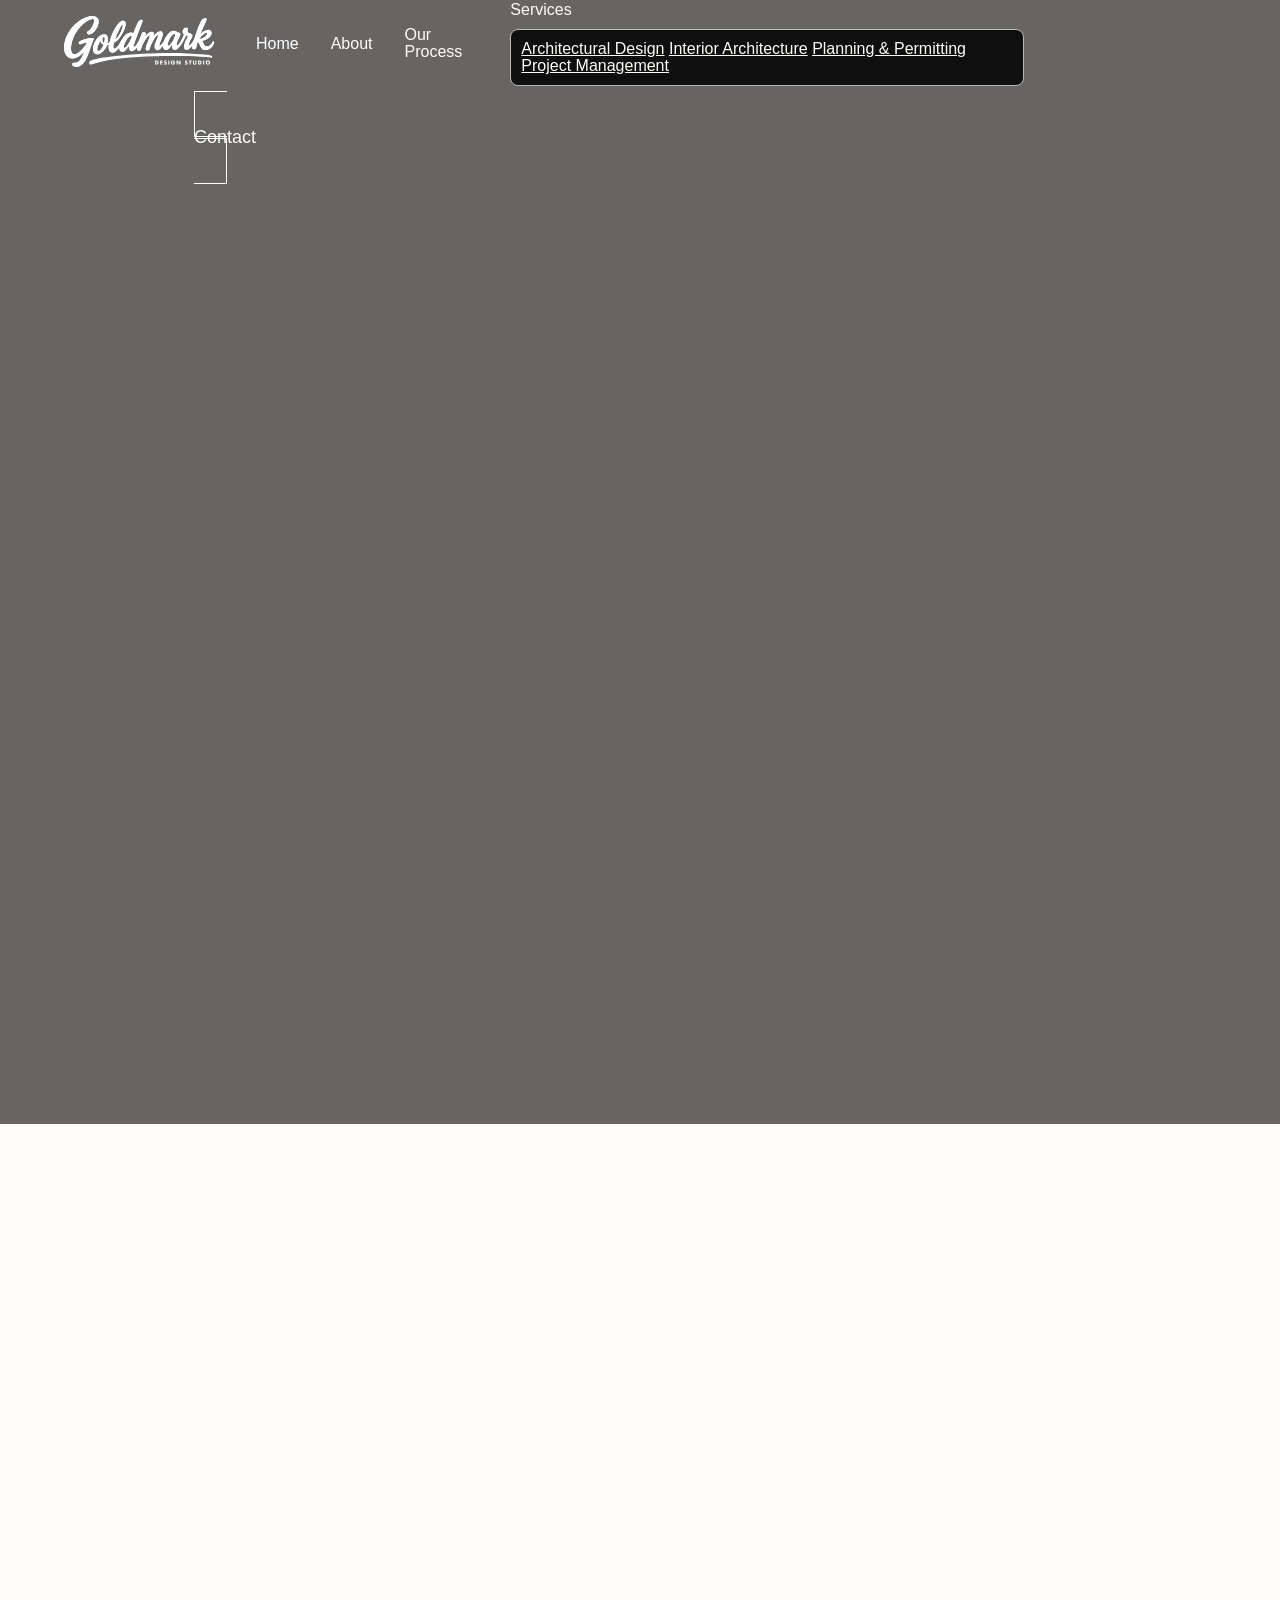
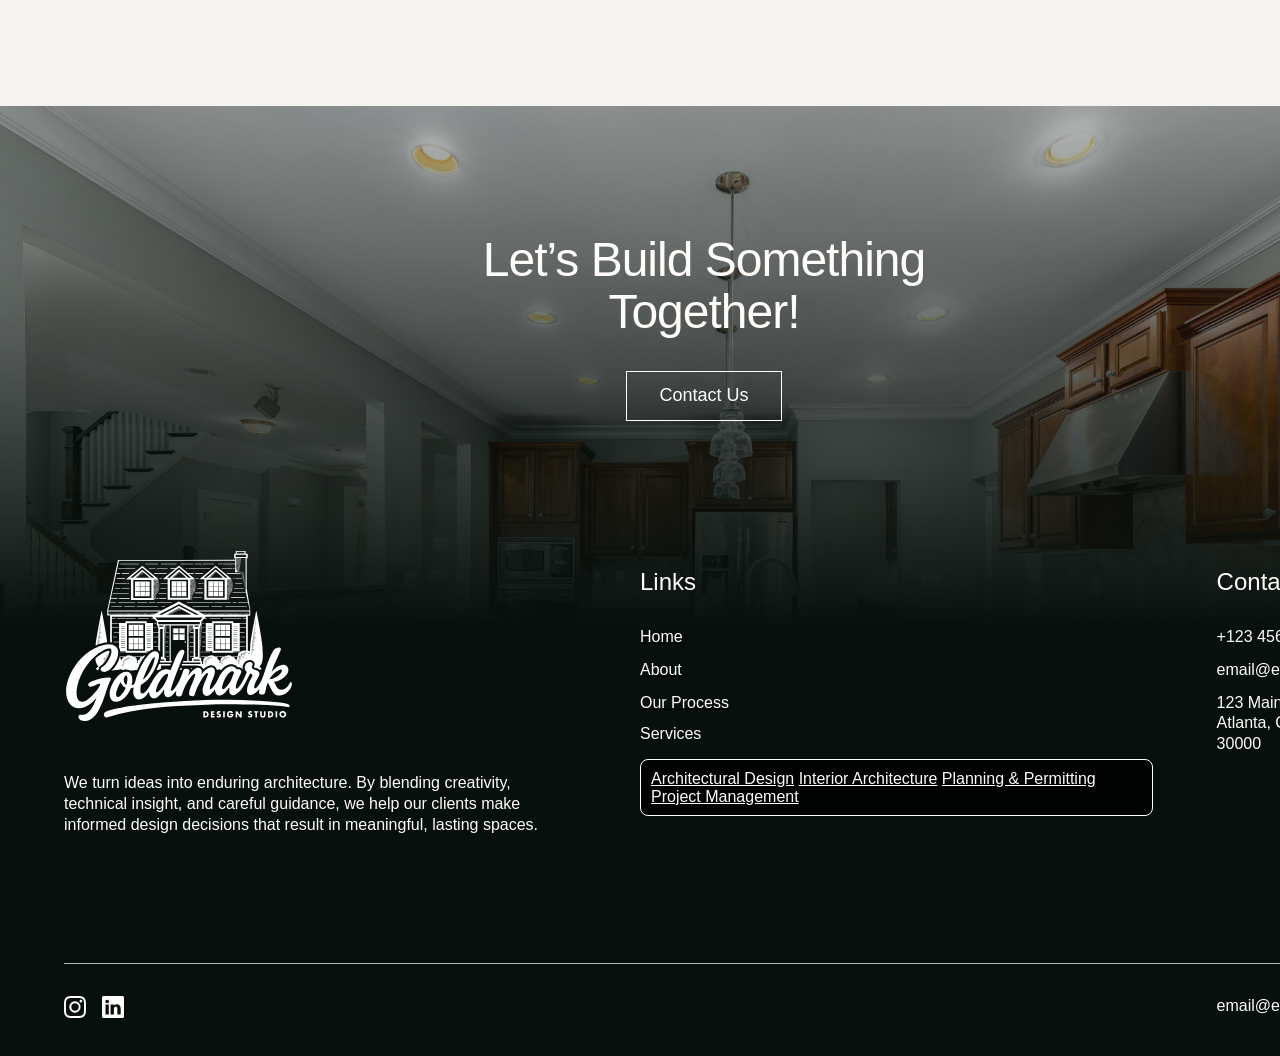
==== index.html @ 7a701506 "First commit" ====
<!doctype html>
<!--  This site was created in Webflow. https://webflow.com  --><!--  Last Published: Thu Apr 09 2026 18:54:43 GMT+0000 (Coordinated Universal Time)  -->
<html
  data-wf-page="698f4772f6f8ad07ea2fb497"
  data-wf-site="698f4771f6f8ad07ea2fb42d"
>
  <head>
    <meta charset="utf-8" />
    <title>Goldmark Website</title>
    <meta content="Goldmark Website" name="description" />
    <meta content="Goldmark Website" property="og:title" />
    <meta content="Goldmark Website" property="og:description" />
    <meta
      content="https://cdn.prod.website-files.com/698f4771f6f8ad07ea2fb42d/69a1decc24b9778ec7354a31_Screenshot%202026-02-27%20at%201.10.04%E2%80%AFPM.png"
      property="og:image"
    />
    <meta content="Goldmark Website" property="twitter:title" />
    <meta content="Goldmark Website" property="twitter:description" />
    <meta property="og:type" content="website" />
    <meta content="summary_large_image" name="twitter:card" />
    <meta content="width=device-width, initial-scale=1" name="viewport" />
    <meta content="Webflow" name="generator" />
    <link href="css/normalize.css" rel="stylesheet" type="text/css" />
    <link href="css/webflow.css" rel="stylesheet" type="text/css" />
    <link
      href="css/goldmark-website.webflow.css"
      rel="stylesheet"
      type="text/css"
    />
    <link href="https://fonts.googleapis.com" rel="preconnect" />
    <link
      href="https://fonts.gstatic.com"
      rel="preconnect"
      crossorigin="anonymous"
    />
    <script
      src="https://ajax.googleapis.com/ajax/libs/webfont/1.6.26/webfont.js"
      type="text/javascript"
    ></script>
    <script type="text/javascript">
      WebFont.load({ google: { families: ["Inter:300,400,500,600,700"] } });
    </script>
    <script type="text/javascript">
      !(function (o, c) {
        var n = c.documentElement,
          t = " w-mod-";
        ((n.className += t + "js"),
          ("ontouchstart" in o ||
            (o.DocumentTouch && c instanceof DocumentTouch)) &&
            (n.className += t + "touch"));
      })(window, document);
    </script>
    <link href="images/favicon.png" rel="shortcut icon" type="image/x-icon" />
    <link href="images/webclip.png" rel="apple-touch-icon" />
    <script type="application/ld+json">
      {
        "@context": "https://schema.org",
        "@type": "WebPage",
        "name": "Homura - Webflow HTML website template",
        "description": "Modern single-page Webflow template for real estate agencies and developers. Showcase properties, services, and testimonials with a clean, conversion-focused design.",
        "url": "/",
        "about": {
          "@type": "SoftwareApplication",
          "name": "Homura",
          "applicationCategory": "WebApplication",
          "description": "Modern single-page Webflow template for real estate agencies and developers",
          "offers": {
            "@type": "Offer",
            "availability": "https://schema.org/InStock"
          },
          "image": "https://cdn.prod.website-files.com/696074945cb163c33f02bf78/69609dc5d13aa253649678cc_HOMURA.svg"
        },
        "mainEntity": {
          "@type": "FAQPage",
          "mainEntity": [
            {
              "@type": "Question",
              "name": "What types of properties do you offer?",
              "acceptedAnswer": {
                "@type": "Answer",
                "text": "We offer residential and commercial properties carefully selected to match different needs, locations, and investment goals."
              }
            },
            {
              "@type": "Question",
              "name": "Do you provide property consultation services?",
              "acceptedAnswer": {
                "@type": "Answer",
                "text": "Yes, we provide professional consultation to help you understand options, pricing, and the best approach forward."
              }
            },
            {
              "@type": "Question",
              "name": "Is this service suitable for first-time buyers?",
              "acceptedAnswer": {
                "@type": "Answer",
                "text": "Absolutely. Our process is designed to guide first-time buyers with clear steps and reliable support."
              }
            },
            {
              "@type": "Question",
              "name": "Can I request customized property solutions?",
              "acceptedAnswer": {
                "@type": "Answer",
                "text": "Yes, we tailor property recommendations and services based on your preferences and specific requirements."
              }
            },
            {
              "@type": "Question",
              "name": "How transparent is your pricing structure?",
              "acceptedAnswer": {
                "@type": "Answer",
                "text": "Our pricing is clear and straightforward, with defined plans that outline services and expected outcomes."
              }
            },
            {
              "@type": "Question",
              "name": "How do I get started with your services?",
              "acceptedAnswer": {
                "@type": "Answer",
                "text": "You can get started by contacting us directly to discuss your goals and explore available options."
              }
            }
          ]
        },
        "review": [
          {
            "@type": "Review",
            "author": {
              "@type": "Person",
              "name": "Daniel Morgan",
              "jobTitle": "Property Investor"
            },
            "reviewBody": "They helped us find the right property direction with clarity and confidence. Professional, responsive, and highly knowledgeable throughout the process."
          },
          {
            "@type": "Review",
            "author": {
              "@type": "Person",
              "name": "Michael Turner",
              "jobTitle": "Commercial Developer"
            },
            "reviewBody": "Working with them simplified complex property choices and saved us valuable time. A trusted partner with strong market understanding."
          },
          {
            "@type": "Review",
            "author": {
              "@type": "Person",
              "name": "Sophia Reynolds",
              "jobTitle": "Real Estate Manager"
            },
            "reviewBody": "The team guided us through every decision with practical advice. Reliable support that made the entire experience smooth."
          },
          {
            "@type": "Review",
            "author": {
              "@type": "Person",
              "name": "Emily Carter",
              "jobTitle": "Homeowner & Client"
            },
            "reviewBody": "Their approach was thoughtful, transparent, and focused on real outcomes. We felt confident at every step of the property journey."
          }
        ]
      }
    </script>
  </head>
  <body class="body">
    <div
      data-animation="default"
      class="navbar w-variant-1ce4d590-53f1-67d0-c5ca-9f0fee4d62d8 navbar-2 w-nav"
      data-wf--navbar--variant="absolute"
      data-easing2="ease"
      data-easing="ease"
      data-collapse="medium"
      data-w-id="4d3d57b8-9199-dcee-d148-f5f8afda3bd1"
      role="banner"
      data-duration="400"
    >
      <div
        class="container navbar-container w-variant-1ce4d590-53f1-67d0-c5ca-9f0fee4d62d8 w-container"
      >
        <div
          class="navbar-wrapper w-variant-1ce4d590-53f1-67d0-c5ca-9f0fee4d62d8"
        >
          <a
            id="w-node-_4d3d57b8-9199-dcee-d148-f5f8afda3bd4-afda3bd1"
            href="#"
            class="navbar-brand w-variant-1ce4d590-53f1-67d0-c5ca-9f0fee4d62d8 w-nav-brand"
            ><img src="images/Wordmark-W.svg" loading="lazy" alt=""
          /></a>
          <nav
            role="navigation"
            class="nav-menu w-variant-1ce4d590-53f1-67d0-c5ca-9f0fee4d62d8 w-nav-menu"
          >
            <div
              class="nav-menu-list w-variant-1ce4d590-53f1-67d0-c5ca-9f0fee4d62d8"
            >
              <a
                href="index.html"
                aria-current="page"
                class="nav-link w-variant-1ce4d590-53f1-67d0-c5ca-9f0fee4d62d8 w-nav-link w--current"
                >Home</a
              >
              <a
                href="about.html"
                class="nav-link w-variant-1ce4d590-53f1-67d0-c5ca-9f0fee4d62d8 w-nav-link"
                >About</a
              >
              <a
                href="our-process.html"
                class="nav-link w-variant-1ce4d590-53f1-67d0-c5ca-9f0fee4d62d8 w-nav-link"
                >Our Process</a
              >
              <div
                data-hover="false"
                data-delay="0"
                class="nav-link w-variant-1ce4d590-53f1-67d0-c5ca-9f0fee4d62d8 w-dropdown"
              >
                <div
                  class="dropdown-toggle w-variant-1ce4d590-53f1-67d0-c5ca-9f0fee4d62d8 w-dropdown-toggle"
                >
                  <div
                    class="nav-link w-variant-1ce4d590-53f1-67d0-c5ca-9f0fee4d62d8"
                  >
                    Services
                  </div>
                </div>
                <nav
                  class="dropdown-list w-variant-1ce4d590-53f1-67d0-c5ca-9f0fee4d62d8 w-dropdown-list"
                >
                  <a
                    href="service-1.html"
                    class="dropdown-link w-variant-1ce4d590-53f1-67d0-c5ca-9f0fee4d62d8 w-dropdown-link"
                    >Architectural Design</a
                  >
                  <a
                    href="service-2.html"
                    class="dropdown-link w-variant-1ce4d590-53f1-67d0-c5ca-9f0fee4d62d8 w-dropdown-link"
                    >Interior Architecture</a
                  >
                  <a
                    href="service-3.html"
                    class="dropdown-link w-variant-1ce4d590-53f1-67d0-c5ca-9f0fee4d62d8 w-dropdown-link"
                    >Planning &amp; Permitting</a
                  >
                  <a
                    href="service-4.html"
                    class="dropdown-link w-variant-1ce4d590-53f1-67d0-c5ca-9f0fee4d62d8 w-dropdown-link"
                    >Project Management</a
                  >
                </nav>
              </div>
            </div>
          </nav>
          <div
            class="menu-button w-variant-1ce4d590-53f1-67d0-c5ca-9f0fee4d62d8 w-nav-button"
          >
            <div class="w-icon-nav-menu"></div>
          </div>
          <div
            id="w-node-_4d3d57b8-9199-dcee-d148-f5f8afda3be2-afda3bd1"
            class="navbar-cta w-variant-1ce4d590-53f1-67d0-c5ca-9f0fee4d62d8"
          >
            <a
              href="contact.html"
              class="button button2 button-hero white-7 w-variant-1ce4d590-53f1-67d0-c5ca-9f0fee4d62d8 w-inline-block"
            >
              <div class="button-text-wrapper white-8">
                <div class="button-text-inner white-9">
                  <div
                    button-text=""
                    class="button-text white-11 footer-contact-button white-10"
                  >
                    Contact<br />
                  </div>
                  <div button-text="" class="button-text white-11">Contact</div>
                </div>
              </div>
            </a>
          </div>
        </div>
      </div>
    </div>
    <section id="hero" class="section hero">
      <div class="w-layout-blockcontainer container w-container">
        <div class="vertical-headline">
          <h1
            data-w-id="be32cd05-0c9b-9022-dd4b-7b002c1b4a23"
            style="
              -webkit-transform: translate3d(0, 40px, 0) scale3d(1, 1, 1)
                rotateX(0) rotateY(0) rotateZ(0) skew(0, 0);
              -moz-transform: translate3d(0, 40px, 0) scale3d(1, 1, 1)
                rotateX(0) rotateY(0) rotateZ(0) skew(0, 0);
              -ms-transform: translate3d(0, 40px, 0) scale3d(1, 1, 1) rotateX(0)
                rotateY(0) rotateZ(0) skew(0, 0);
              transform: translate3d(0, 40px, 0) scale3d(1, 1, 1) rotateX(0)
                rotateY(0) rotateZ(0) skew(0, 0);
              opacity: 0;
            "
            class="heading-2 hero-heading"
          >
            Building Vision Into Reality
          </h1>
          <p
            data-w-id="258ceb35-9763-9371-0748-9c8757a1a540"
            style="
              -webkit-transform: translate3d(0, 40px, 0) scale3d(1, 1, 1)
                rotateX(0) rotateY(0) rotateZ(0) skew(0, 0);
              -moz-transform: translate3d(0, 40px, 0) scale3d(1, 1, 1)
                rotateX(0) rotateY(0) rotateZ(0) skew(0, 0);
              -ms-transform: translate3d(0, 40px, 0) scale3d(1, 1, 1) rotateX(0)
                rotateY(0) rotateZ(0) skew(0, 0);
              transform: translate3d(0, 40px, 0) scale3d(1, 1, 1) rotateX(0)
                rotateY(0) rotateZ(0) skew(0, 0);
              opacity: 0;
            "
            class="text hero-text"
          >
            Our team delivers strategic design solutions tailored to each
            client—combining technical precision with creative excellence at
            every stage.
          </p>
          <div
            data-w-id="78b9b43f-6b6c-537d-e43b-f46bbe043e86"
            style="
              -webkit-transform: translate3d(0, 40px, 0) scale3d(1, 1, 1)
                rotateX(0) rotateY(0) rotateZ(0) skew(0, 0);
              -moz-transform: translate3d(0, 40px, 0) scale3d(1, 1, 1)
                rotateX(0) rotateY(0) rotateZ(0) skew(0, 0);
              -ms-transform: translate3d(0, 40px, 0) scale3d(1, 1, 1) rotateX(0)
                rotateY(0) rotateZ(0) skew(0, 0);
              transform: translate3d(0, 40px, 0) scale3d(1, 1, 1) rotateX(0)
                rotateY(0) rotateZ(0) skew(0, 0);
              opacity: 0;
            "
            class="button-wrapper hero-button"
          >
            <a
              href="#contact"
              class="button button2 button-hero white-2 w-inline-block"
            >
              <div class="button-text-wrapper white-3">
                <div class="button-text-inner white-4">
                  <div
                    button-text=""
                    class="button-text white-6 footer-contact-button white-5"
                  >
                    Start a Project
                  </div>
                  <div button-text="" class="button-text white-6">
                    Start a Project
                  </div>
                </div>
              </div>
            </a>
          </div>
        </div>
      </div>
      <img
        class="hero-background"
        src="images/pexels-curtis-adams-1694007-5353944.jpg"
        alt=""
        style="opacity: 0"
        sizes="(max-width: 4000px) 100vw, 4000px"
        data-w-id="5fb6979c-b5d2-c9c5-9169-a76657392c71"
        loading="lazy"
        srcset="
          images/pexels-curtis-adams-1694007-5353944-p-500.jpg   500w,
          images/pexels-curtis-adams-1694007-5353944-p-800.jpg   800w,
          images/pexels-curtis-adams-1694007-5353944-p-1080.jpg 1080w,
          images/pexels-curtis-adams-1694007-5353944-p-1600.jpg 1600w,
          images/pexels-curtis-adams-1694007-5353944-p-2000.jpg 2000w,
          images/pexels-curtis-adams-1694007-5353944-p-2600.jpg 2600w,
          images/pexels-curtis-adams-1694007-5353944-p-3200.jpg 3200w,
          images/pexels-curtis-adams-1694007-5353944.jpg        4000w
        "
      />
    </section>
    <section id="about" class="section">
      <div class="w-layout-blockcontainer container w-container">
        <div class="vertical-wrapper">
          <div
            data-w-id="790b9fb4-94b3-9de1-d608-c1ca3dd1468e"
            style="
              -webkit-transform: translate3d(0, 40px, 0) scale3d(1, 1, 1)
                rotateX(0) rotateY(0) rotateZ(0) skew(0, 0);
              -moz-transform: translate3d(0, 40px, 0) scale3d(1, 1, 1)
                rotateX(0) rotateY(0) rotateZ(0) skew(0, 0);
              -ms-transform: translate3d(0, 40px, 0) scale3d(1, 1, 1) rotateX(0)
                rotateY(0) rotateZ(0) skew(0, 0);
              transform: translate3d(0, 40px, 0) scale3d(1, 1, 1) rotateX(0)
                rotateY(0) rotateZ(0) skew(0, 0);
              opacity: 0;
            "
            class="about-image"
          >
            <img
              src="images/pexels-curtis-adams-1694007-10628472.jpg"
              loading="eager"
              sizes="(max-width: 767px) 100vw, (max-width: 991px) 728px, 940px"
              srcset="
                images/pexels-curtis-adams-1694007-10628472-p-500.jpg   500w,
                images/pexels-curtis-adams-1694007-10628472-p-800.jpg   800w,
                images/pexels-curtis-adams-1694007-10628472-p-1080.jpg 1080w,
                images/pexels-curtis-adams-1694007-10628472-p-1600.jpg 1600w,
                images/pexels-curtis-adams-1694007-10628472-p-2000.jpg 2000w,
                images/pexels-curtis-adams-1694007-10628472-p-2600.jpg 2600w,
                images/pexels-curtis-adams-1694007-10628472-p-3200.jpg 3200w,
                images/pexels-curtis-adams-1694007-10628472.jpg        4000w
              "
              alt=""
              class="parallax-image"
            />
            <div class="div-block">
              <div class="vertical-headline center">
                <div
                  data-w-id="48c53048-a986-8d73-7e04-69f2bb4082f5"
                  style="
                    -webkit-transform: translate3d(0, 40px, 0) scale3d(1, 1, 1)
                      rotateX(0) rotateY(0) rotateZ(0) skew(0, 0);
                    -moz-transform: translate3d(0, 40px, 0) scale3d(1, 1, 1)
                      rotateX(0) rotateY(0) rotateZ(0) skew(0, 0);
                    -ms-transform: translate3d(0, 40px, 0) scale3d(1, 1, 1)
                      rotateX(0) rotateY(0) rotateZ(0) skew(0, 0);
                    transform: translate3d(0, 40px, 0) scale3d(1, 1, 1)
                      rotateX(0) rotateY(0) rotateZ(0) skew(0, 0);
                    opacity: 0;
                  "
                  class="subtitle"
                >
                  about US
                </div>
                <h2
                  data-w-id="5deaf8a6-17db-a93c-72c2-02f1eefe1fa2"
                  style="
                    -webkit-transform: translate3d(0, 40px, 0) scale3d(1, 1, 1)
                      rotateX(0) rotateY(0) rotateZ(0) skew(0, 0);
                    -moz-transform: translate3d(0, 40px, 0) scale3d(1, 1, 1)
                      rotateX(0) rotateY(0) rotateZ(0) skew(0, 0);
                    -ms-transform: translate3d(0, 40px, 0) scale3d(1, 1, 1)
                      rotateX(0) rotateY(0) rotateZ(0) skew(0, 0);
                    transform: translate3d(0, 40px, 0) scale3d(1, 1, 1)
                      rotateX(0) rotateY(0) rotateZ(0) skew(0, 0);
                    opacity: 0;
                  "
                  class="heading-2 about-subheading"
                >
                  Goldmark Design Studio
                </h2>
                <h2 class="heading-4 about-heading about-section">
                  Every project begins with purpose. We design with precision,
                  respond to context, and create environments that feel
                  intentional, enduring, and uniquely aligned with our clients’
                  vision.
                </h2>
                <a
                  href="about.html"
                  class="button button2 button-hero white-12 new-button w-inline-block"
                >
                  <div class="button-text-wrapper white-13">
                    <div class="button-text-inner white-14">
                      <div
                        button-text=""
                        class="button-text white-16 footer-contact-button white-15"
                      >
                        Read More
                      </div>
                      <div button-text="" class="button-text white-16">
                        Contact Us
                      </div>
                    </div>
                  </div>
                </a>
              </div>
            </div>
          </div>
        </div>
      </div>
    </section>
    <section id="ourprocess" class="section accent">
      <div
        data-w-id="a4d0562b-8840-3f6a-259d-bdebf02cb12a"
        class="w-layout-blockcontainer container w-container"
      >
        <div class="vertical-wrapper">
          <div
            data-w-id="302abcc9-ce68-9765-6c48-b35e1c5afc01"
            style="
              -webkit-transform: translate3d(0, 40px, 0) scale3d(1, 1, 1)
                rotateX(0) rotateY(0) rotateZ(0) skew(0, 0);
              -moz-transform: translate3d(0, 40px, 0) scale3d(1, 1, 1)
                rotateX(0) rotateY(0) rotateZ(0) skew(0, 0);
              -ms-transform: translate3d(0, 40px, 0) scale3d(1, 1, 1) rotateX(0)
                rotateY(0) rotateZ(0) skew(0, 0);
              transform: translate3d(0, 40px, 0) scale3d(1, 1, 1) rotateX(0)
                rotateY(0) rotateZ(0) skew(0, 0);
              opacity: 0;
            "
            class="about-image process-section"
          >
            <div class="div-block">
              <div class="vertical-headline center">
                <div
                  data-w-id="302abcc9-ce68-9765-6c48-b35e1c5afc05"
                  style="
                    -webkit-transform: translate3d(0, 40px, 0) scale3d(1, 1, 1)
                      rotateX(0) rotateY(0) rotateZ(0) skew(0, 0);
                    -moz-transform: translate3d(0, 40px, 0) scale3d(1, 1, 1)
                      rotateX(0) rotateY(0) rotateZ(0) skew(0, 0);
                    -ms-transform: translate3d(0, 40px, 0) scale3d(1, 1, 1)
                      rotateX(0) rotateY(0) rotateZ(0) skew(0, 0);
                    transform: translate3d(0, 40px, 0) scale3d(1, 1, 1)
                      rotateX(0) rotateY(0) rotateZ(0) skew(0, 0);
                    opacity: 0;
                  "
                  class="subtitle"
                >
                  Our Process
                </div>
                <h2
                  data-w-id="302abcc9-ce68-9765-6c48-b35e1c5afc07"
                  style="
                    -webkit-transform: translate3d(0, 40px, 0) scale3d(1, 1, 1)
                      rotateX(0) rotateY(0) rotateZ(0) skew(0, 0);
                    -moz-transform: translate3d(0, 40px, 0) scale3d(1, 1, 1)
                      rotateX(0) rotateY(0) rotateZ(0) skew(0, 0);
                    -ms-transform: translate3d(0, 40px, 0) scale3d(1, 1, 1)
                      rotateX(0) rotateY(0) rotateZ(0) skew(0, 0);
                    transform: translate3d(0, 40px, 0) scale3d(1, 1, 1)
                      rotateX(0) rotateY(0) rotateZ(0) skew(0, 0);
                    opacity: 0;
                  "
                  class="heading-2 about-subheading process-heading"
                >
                  Design in Motion
                </h2>
                <h2 class="heading-4 about-heading about-section">
                  We guide every project from initial concept to finished space
                  with thoughtful planning, creative design, and collaborative
                  expertise.
                </h2>
                <a
                  href="our-process.html"
                  class="button button2 button-hero white-17 process-button w-inline-block"
                >
                  <div class="button-text-wrapper white-18">
                    <div class="button-text-inner white-19">
                      <div
                        button-text=""
                        class="button-text white-21 footer-contact-button white-20"
                      >
                        Read More
                      </div>
                      <div button-text="" class="button-text white-21">
                        Contact Us
                      </div>
                    </div>
                  </div>
                </a>
              </div>
            </div>
            <img
              src="images/pexels-curtis-adams-1694007-6510973.jpg"
              loading="eager"
              sizes="(max-width: 767px) 100vw, (max-width: 991px) 728px, 940px"
              srcset="
                images/pexels-curtis-adams-1694007-6510973-p-500.jpg   500w,
                images/pexels-curtis-adams-1694007-6510973-p-800.jpg   800w,
                images/pexels-curtis-adams-1694007-6510973-p-1080.jpg 1080w,
                images/pexels-curtis-adams-1694007-6510973-p-1600.jpg 1600w,
                images/pexels-curtis-adams-1694007-6510973-p-2000.jpg 2000w,
                images/pexels-curtis-adams-1694007-6510973-p-2600.jpg 2600w,
                images/pexels-curtis-adams-1694007-6510973-p-3200.jpg 3200w,
                images/pexels-curtis-adams-1694007-6510973.jpg        6000w
              "
              alt=""
              class="parallax-image"
            />
          </div>
        </div>
      </div>
    </section>
    <section id="services" class="section">
      <div class="w-layout-blockcontainer container w-container">
        <div class="vertical-wrapper">
          <div class="service-headline">
            <div
              data-w-id="bac6d7f7-e48d-8bee-33c2-9e92b54698a8"
              style="
                -webkit-transform: translate3d(0, 40px, 0) scale3d(1, 1, 1)
                  rotateX(0) rotateY(0) rotateZ(0) skew(0, 0);
                -moz-transform: translate3d(0, 40px, 0) scale3d(1, 1, 1)
                  rotateX(0) rotateY(0) rotateZ(0) skew(0, 0);
                -ms-transform: translate3d(0, 40px, 0) scale3d(1, 1, 1)
                  rotateX(0) rotateY(0) rotateZ(0) skew(0, 0);
                transform: translate3d(0, 40px, 0) scale3d(1, 1, 1) rotateX(0)
                  rotateY(0) rotateZ(0) skew(0, 0);
                opacity: 0;
              "
              class="subtitle service-heading"
            >
              Services
            </div>
            <h2
              data-w-id="bac6d7f7-e48d-8bee-33c2-9e92b54698aa"
              style="
                -webkit-transform: translate3d(0, 40px, 0) scale3d(1, 1, 1)
                  rotateX(0) rotateY(0) rotateZ(0) skew(0, 0);
                -moz-transform: translate3d(0, 40px, 0) scale3d(1, 1, 1)
                  rotateX(0) rotateY(0) rotateZ(0) skew(0, 0);
                -ms-transform: translate3d(0, 40px, 0) scale3d(1, 1, 1)
                  rotateX(0) rotateY(0) rotateZ(0) skew(0, 0);
                transform: translate3d(0, 40px, 0) scale3d(1, 1, 1) rotateX(0)
                  rotateY(0) rotateZ(0) skew(0, 0);
                opacity: 0;
              "
              class="heading-2 service-heading"
            >
              Designing Spaces with Purpose
            </h2>
          </div>
          <div
            data-w-id="5a9e22d0-ceac-a54c-a1dc-64f499315f1d"
            style="
              -webkit-transform: translate3d(0, 40px, 0) scale3d(1, 1, 1)
                rotateX(0) rotateY(0) rotateZ(0) skew(0, 0);
              -moz-transform: translate3d(0, 40px, 0) scale3d(1, 1, 1)
                rotateX(0) rotateY(0) rotateZ(0) skew(0, 0);
              -ms-transform: translate3d(0, 40px, 0) scale3d(1, 1, 1) rotateX(0)
                rotateY(0) rotateZ(0) skew(0, 0);
              transform: translate3d(0, 40px, 0) scale3d(1, 1, 1) rotateX(0)
                rotateY(0) rotateZ(0) skew(0, 0);
              opacity: 0;
            "
            class="service-wrapper"
          >
            <a href="service-1.html" class="service-link w-inline-block">
              <div class="service-info">
                <img
                  loading="lazy"
                  src="images/pexels-thirdman-7652176_1pexels-thirdman-7652176.avif"
                  alt="Service"
                  class="service-image"
                />
                <div class="service-title service-b">
                  <div class="heading-5">Architectural Design</div>
                  <p>
                    Thoughtfully crafted residential and commercial designs that
                    balance beauty, function, and long-term value.
                  </p>
                </div>
              </div>
              <img
                loading="lazy"
                src="images/Arrow-1-Stroke.svg"
                alt="Arrow"
                class="arrow-icon"
              />
            </a>
            <a href="service-2.html" class="service-link w-inline-block">
              <div class="service-info">
                <img
                  loading="lazy"
                  src="images/pexels-yankrukov-8867270_1pexels-yankrukov-8867270.avif"
                  alt="Service"
                  class="service-image"
                />
                <div class="service-title service-b">
                  <div class="heading-5">Interior Architecture</div>
                  <p>
                    Refined interior environments that enhance flow, comfort,
                    and the way people experience a space.
                  </p>
                </div>
              </div>
              <img
                loading="lazy"
                src="images/Arrow-1-Stroke.svg"
                alt="Arrow"
                class="arrow-icon"
              />
            </a>
            <a href="service-3.html" class="service-link w-inline-block">
              <div class="service-info">
                <img
                  loading="lazy"
                  src="images/pexels-thirdman-7653990_1pexels-thirdman-7653990.avif"
                  alt="Service"
                  class="service-image"
                />
                <div class="service-title service-b">
                  <div class="heading-5">Planning &amp; Permitting</div>
                  <p>
                    Comprehensive documentation and coordination to streamline
                    approvals and keep projects moving forward.
                  </p>
                </div>
              </div>
              <img
                loading="lazy"
                src="images/Arrow-1-Stroke.svg"
                alt="Arrow"
                class="arrow-icon"
              />
            </a>
            <a href="service-4.html" class="service-link w-inline-block">
              <div class="service-info">
                <img
                  loading="lazy"
                  src="images/pexels-thirdman-7652182_1pexels-thirdman-7652182.avif"
                  alt="Service"
                  class="service-image"
                />
                <div class="service-title service-b">
                  <div class="heading-5">Project Management</div>
                  <p>
                    End-to-end oversight that ensures quality execution, budget
                    alignment, and clear communication from concept to
                    completion.
                  </p>
                </div>
              </div>
              <img
                loading="lazy"
                src="images/Arrow-1-Stroke.svg"
                alt="Arrow"
                class="arrow-icon"
              />
            </a>
          </div>
        </div>
      </div>
    </section>
    <section id="contact" class="section accent">
      <div class="w-layout-blockcontainer container w-container">
        <div class="vertical-wrapper">
          <div class="contact-wrapper contact-container">
            <div class="contact-inner">
              <div class="vertical-headline contact-headline">
                <h2
                  data-w-id="16761807-3683-a197-2039-0df4f8c27ac1"
                  style="
                    -webkit-transform: translate3d(0, 40px, 0) scale3d(1, 1, 1)
                      rotateX(0) rotateY(0) rotateZ(0) skew(0, 0);
                    -moz-transform: translate3d(0, 40px, 0) scale3d(1, 1, 1)
                      rotateX(0) rotateY(0) rotateZ(0) skew(0, 0);
                    -ms-transform: translate3d(0, 40px, 0) scale3d(1, 1, 1)
                      rotateX(0) rotateY(0) rotateZ(0) skew(0, 0);
                    transform: translate3d(0, 40px, 0) scale3d(1, 1, 1)
                      rotateX(0) rotateY(0) rotateZ(0) skew(0, 0);
                    opacity: 0;
                  "
                  class="heading-7"
                >
                  Schedule a Consultation!
                </h2>
                <p
                  data-w-id="196ff469-ca58-ba38-30ff-12ee46818322"
                  style="
                    -webkit-transform: translate3d(0, 40px, 0) scale3d(1, 1, 1)
                      rotateX(0) rotateY(0) rotateZ(0) skew(0, 0);
                    -moz-transform: translate3d(0, 40px, 0) scale3d(1, 1, 1)
                      rotateX(0) rotateY(0) rotateZ(0) skew(0, 0);
                    -ms-transform: translate3d(0, 40px, 0) scale3d(1, 1, 1)
                      rotateX(0) rotateY(0) rotateZ(0) skew(0, 0);
                    transform: translate3d(0, 40px, 0) scale3d(1, 1, 1)
                      rotateX(0) rotateY(0) rotateZ(0) skew(0, 0);
                    opacity: 0;
                  "
                >
                  Schedule a consultation with our team to explore your project
                  in detail. We provide thoughtful guidance and expert advice to
                  help you make informed design decisions.
                </p>
              </div>
              <div
                data-w-id="899bbd1a-3e3f-70f0-2531-b166a2e4dc82"
                style="
                  -webkit-transform: translate3d(0, 40px, 0) scale3d(1, 1, 1)
                    rotateX(0) rotateY(0) rotateZ(0) skew(0, 0);
                  -moz-transform: translate3d(0, 40px, 0) scale3d(1, 1, 1)
                    rotateX(0) rotateY(0) rotateZ(0) skew(0, 0);
                  -ms-transform: translate3d(0, 40px, 0) scale3d(1, 1, 1)
                    rotateX(0) rotateY(0) rotateZ(0) skew(0, 0);
                  transform: translate3d(0, 40px, 0) scale3d(1, 1, 1) rotateX(0)
                    rotateY(0) rotateZ(0) skew(0, 0);
                  opacity: 0;
                "
                class="contact-info"
              >
                <div class="vertical-headline">
                  <div class="heading-6">Email</div>
                  <div class="text">email@email.com</div>
                </div>
                <div class="vertical-headline">
                  <div class="heading-6">Phone</div>
                  <div class="text">+123 456 789</div>
                </div>
                <div class="code-embed-2 w-embed w-iframe">
                  <iframe
                    class="embed-map-home"
                    src="https://www.google.com/maps/embed?pb=!1m18!1m12!1m3!1d106135.71321495605!2d-84.50260729446214!3d33.767357122180464!2m3!1f0!2f0!3f0!3m2!1i1024!2i768!4f13.1!3m3!1m2!1s0x88f5045d6993098d%3A0x66fede2f990b630b!2sAtlanta%2C%20GA!5e0!3m2!1sen!2sus!4v1775836176567!5m2!1sen!2sus"
                    style="border: 0"
                    allowfullscreen=""
                    loading="lazy"
                    referrerpolicy="no-referrer-when-downgrade"
                  ></iframe>
                </div>
              </div>
            </div>
            <div
              data-w-id="cd2daa4c-e827-72b9-f826-c96d42e3f675"
              style="
                -webkit-transform: translate3d(0, 40px, 0) scale3d(1, 1, 1)
                  rotateX(0) rotateY(0) rotateZ(0) skew(0, 0);
                -moz-transform: translate3d(0, 40px, 0) scale3d(1, 1, 1)
                  rotateX(0) rotateY(0) rotateZ(0) skew(0, 0);
                -ms-transform: translate3d(0, 40px, 0) scale3d(1, 1, 1)
                  rotateX(0) rotateY(0) rotateZ(0) skew(0, 0);
                transform: translate3d(0, 40px, 0) scale3d(1, 1, 1) rotateX(0)
                  rotateY(0) rotateZ(0) skew(0, 0);
                opacity: 0;
              "
              class="contact-form-wrapper"
            >
              <div class="form-block contact w-form">
                <form
                  id="wf-form-Booking-Form"
                  name="wf-form-Booking-Form"
                  data-name="Booking Form"
                  method="get"
                  class="form align-left"
                  data-wf-page-id="698f4772f6f8ad07ea2fb497"
                  data-wf-element-id="cd2daa4c-e827-72b9-f826-c96d42e3f67c"
                >
                  <div class="form-wrapper">
                    <input
                      class="text-field w-input"
                      maxlength="256"
                      name="First-Name"
                      data-name="First Name"
                      placeholder="First Name"
                      type="text"
                      id="First-Name"
                    /><input
                      class="text-field w-node-cd2daa4c-e827-72b9-f826-c96d42e3f680-ea2fb497 w-input"
                      maxlength="256"
                      name="Last-Name"
                      data-name="Last Name"
                      placeholder="Last Name"
                      type="text"
                      id="Last-Name"
                    /><input
                      class="text-field w-node-cd2daa4c-e827-72b9-f826-c96d42e3f681-ea2fb497 w-input"
                      maxlength="256"
                      name="Email"
                      data-name="Email"
                      placeholder="Email"
                      type="email"
                      id="Email"
                    /><input
                      class="text-field w-node-_6b25c3f4-7ceb-c51f-2cf7-a037b9644763-ea2fb497 w-input"
                      maxlength="256"
                      name="Project-Address"
                      data-name="Project Address"
                      placeholder="Project Address"
                      type="text"
                      id="Project-Address"
                    /><input
                      class="text-field w-node-dde37e82-4cb8-6b0f-9ee0-28ef4a511343-ea2fb497 w-input"
                      maxlength="256"
                      name="City"
                      data-name="City"
                      placeholder="City"
                      type="text"
                      id="City"
                    /><input
                      class="text-field w-node-_9e779f1e-0f2f-9369-42c8-201b1be3bb92-ea2fb497 w-input"
                      maxlength="256"
                      name="State"
                      data-name="State"
                      placeholder="State"
                      type="text"
                      id="State"
                    /><input
                      class="text-field w-node-_0f87dcc0-d919-ebf8-e19d-5df53ce0990e-ea2fb497 w-input"
                      maxlength="256"
                      name="Zip-Code"
                      data-name="Zip Code"
                      placeholder="Zip Code"
                      type="text"
                      id="Zip-Code"
                    /><textarea
                      id="Mesaage"
                      name="Mesaage"
                      maxlength="5000"
                      data-name="Mesaage"
                      placeholder="Message"
                      class="text-field text-area w-node-cd2daa4c-e827-72b9-f826-c96d42e3f682-ea2fb497 w-input"
                    ></textarea>
                  </div>
                  <input
                    type="submit"
                    data-wait="Please wait..."
                    class="button w-button"
                    value="Submit"
                  />
                </form>
                <div class="w-form-done">
                  <div>Thank you! Your submission has been received!</div>
                </div>
                <div class="w-form-fail">
                  <div>
                    Oops! Something went wrong while submitting the form.
                  </div>
                </div>
              </div>
            </div>
          </div>
        </div>
      </div>
    </section>
    <section
      id="contact"
      data-wf--footer--variant="base"
      class="section footer"
    >
      <div class="w-layout-blockcontainer container w-container">
        <div class="footer-wrapper">
          <div class="footer-inner-three">
            <div
              data-w-id="b16f3c21-3812-04d1-9639-0ab31b711848"
              class="heading-3 white"
            >
              Let’s Build Something Together!
            </div>
            <div
              data-w-id="b16f3c21-3812-04d1-9639-0ab31b71184a"
              class="cta-footer-wrapper"
            >
              <a
                href="contact.html"
                data-wf--button--variant="white"
                class="button w-variant-977e61c4-1cd3-f1c2-83f2-8e248766dab1 button2 button-hero w-inline-block"
              >
                <div
                  class="button-text-wrapper w-variant-977e61c4-1cd3-f1c2-83f2-8e248766dab1"
                >
                  <div class="button-text-inner">
                    <div
                      button-text=""
                      class="button-text footer-contact-button"
                    >
                      Contact Us
                    </div>
                    <div button-text="" class="button-text">Contact Us</div>
                  </div>
                </div>
              </a>
            </div>
          </div>
          <div class="footer-inner-one">
            <div
              data-w-id="b16f3c21-3812-04d1-9639-0ab31b711850"
              class="footer-brand-wrapper"
            >
              <a
                href="index.html"
                aria-current="page"
                class="link-block w-inline-block w--current"
                ><img
                  loading="lazy"
                  src="images/Primary-Logo-W.svg"
                  alt=""
                  class="footer-brand"
              /></a>
              <p
                data-w-id="c1c3e130-286a-3852-c05a-ee51af3640ea"
                class="footer-description"
              >
                We turn ideas into enduring architecture. By blending
                creativity, technical insight, and careful guidance, we help our
                clients make informed design decisions that result in
                meaningful, lasting spaces.
              </p>
            </div>
            <div class="footer-link-wrapper">
              <div
                data-w-id="b16f3c21-3812-04d1-9639-0ab31b71186e"
                class="footer-link-item"
              >
                <div class="heading-6 white">Links</div>
                <div class="footer-link-list">
                  <a
                    href="index.html"
                    aria-current="page"
                    class="w-inline-block w--current"
                  >
                    <div class="text white">Home</div>
                  </a>
                  <a href="about.html" class="w-inline-block">
                    <div class="text white">About</div>
                  </a>
                  <a href="our-process.html" class="w-inline-block">
                    <div class="text white">Our Process</div>
                  </a>
                  <div
                    data-hover="false"
                    data-delay="0"
                    class="nav-link w-dropdown"
                  >
                    <div class="dropdown-toggle w-dropdown-toggle">
                      <div class="nav-link">Services</div>
                    </div>
                    <nav class="dropdown-list w-dropdown-list">
                      <a
                        href="service-1.html"
                        class="dropdown-link w-dropdown-link"
                        >Architectural Design</a
                      >
                      <a
                        href="service-2.html"
                        class="dropdown-link w-dropdown-link"
                        >Interior Architecture</a
                      >
                      <a
                        href="service-3.html"
                        class="dropdown-link w-dropdown-link"
                        >Planning &amp; Permitting</a
                      >
                      <a
                        href="service-4.html"
                        class="dropdown-link w-dropdown-link"
                        >Project Management</a
                      >
                    </nav>
                  </div>
                </div>
              </div>
              <div
                data-w-id="c2e4ec7d-90dd-5aa8-23c7-5e383d87c1d7"
                class="footer-link-item"
              >
                <div class="heading-6 white">Contact</div>
                <div class="footer-link-list">
                  <div class="text white">+123 456 789</div>
                  <div class="text white">email@email.com</div>
                  <div class="text white">
                    123 Main Street,<br />Atlanta, GA 30000
                  </div>
                </div>
              </div>
            </div>
          </div>
          <div class="footer-inner-two">
            <div class="footer-link">
              <div
                data-w-id="3e2e88e4-d532-120b-64ed-2f2eac141fcf"
                class="code-embed w-embed"
              >
                <svg
                  xmlns="http://www.w3.org/2000/svg"
                  fill="currentColor"
                  class="bi bi-instagram"
                  viewbox="0 0 16 16"
                >
                  <path
                    d="M8 0C5.829 0 5.556.01 4.703.048 3.85.088 3.269.222 2.76.42a3.9 3.9 0 0 0-1.417.923A3.9 3.9 0 0 0 .42 2.76C.222 3.268.087 3.85.048 4.7.01 5.555 0 5.827 0 8.001c0 2.172.01 2.444.048 3.297.04.852.174 1.433.372 1.942.205.526.478.972.923 1.417.444.445.89.719 1.416.923.51.198 1.09.333 1.942.372C5.555 15.99 5.827 16 8 16s2.444-.01 3.298-.048c.851-.04 1.434-.174 1.943-.372a3.9 3.9 0 0 0 1.416-.923c.445-.445.718-.891.923-1.417.197-.509.332-1.09.372-1.942C15.99 10.445 16 10.173 16 8s-.01-2.445-.048-3.299c-.04-.851-.175-1.433-.372-1.941a3.9 3.9 0 0 0-.923-1.417A3.9 3.9 0 0 0 13.24.42c-.51-.198-1.092-.333-1.943-.372C10.443.01 10.172 0 7.998 0zm-.717 1.442h.718c2.136 0 2.389.007 3.232.046.78.035 1.204.166 1.486.275.373.145.64.319.92.599s.453.546.598.92c.11.281.24.705.275 1.485.039.843.047 1.096.047 3.231s-.008 2.389-.047 3.232c-.035.78-.166 1.203-.275 1.485a2.5 2.5 0 0 1-.599.919c-.28.28-.546.453-.92.598-.28.11-.704.24-1.485.276-.843.038-1.096.047-3.232.047s-2.39-.009-3.233-.047c-.78-.036-1.203-.166-1.485-.276a2.5 2.5 0 0 1-.92-.598 2.5 2.5 0 0 1-.6-.92c-.109-.281-.24-.705-.275-1.485-.038-.843-.046-1.096-.046-3.233s.008-2.388.046-3.231c.036-.78.166-1.204.276-1.486.145-.373.319-.64.599-.92s.546-.453.92-.598c.282-.11.705-.24 1.485-.276.738-.034 1.024-.044 2.515-.045zm4.988 1.328a.96.96 0 1 0 0 1.92.96.96 0 0 0 0-1.92m-4.27 1.122a4.109 4.109 0 1 0 0 8.217 4.109 4.109 0 0 0 0-8.217m0 1.441a2.667 2.667 0 1 1 0 5.334 2.667 2.667 0 0 1 0-5.334"
                  ></path>
                </svg>
              </div>
              <div
                data-w-id="1dac0498-b7b6-1fb4-a1eb-8d7dff4c2def"
                class="code-embed w-embed"
              >
                <svg
                  xmlns="http://www.w3.org/2000/svg"
                  fill="currentColor"
                  class="bi bi-linkedin"
                  viewbox="0 0 16 16"
                >
                  <path
                    d="M0 1.146C0 .513.526 0 1.175 0h13.65C15.474 0 16 .513 16 1.146v13.708c0 .633-.526 1.146-1.175 1.146H1.175C.526 16 0 15.487 0 14.854zm4.943 12.248V6.169H2.542v7.225zm-1.2-8.212c.837 0 1.358-.554 1.358-1.248-.015-.709-.52-1.248-1.342-1.248S2.4 3.226 2.4 3.934c0 .694.521 1.248 1.327 1.248zm4.908 8.212V9.359c0-.216.016-.432.08-.586.173-.431.568-.878 1.232-.878.869 0 1.216.662 1.216 1.634v3.865h2.401V9.25c0-2.22-1.184-3.252-2.764-3.252-1.274 0-1.845.7-2.165 1.193v.025h-.016l.016-.025V6.169h-2.4c.03.678 0 7.225 0 7.225z"
                  ></path>
                </svg>
              </div>
            </div>
            <div class="footer-text">
              <div
                data-w-id="b16f3c21-3812-04d1-9639-0ab31b711883"
                class="text white"
              >
                email@email.com
              </div>
            </div>
          </div>
        </div>
      </div>
    </section>
    <script
      src="https://d3e54v103j8qbb.cloudfront.net/js/jquery-3.5.1.min.dc5e7f18c8.js?site=698f4771f6f8ad07ea2fb42d"
      type="text/javascript"
      integrity="sha256-9/aliU8dGd2tb6OSsuzixeV4y/faTqgFtohetphbbj0="
      crossorigin="anonymous"
    ></script>
    <script src="js/webflow.js" type="text/javascript"></script>
  </body>
</html>
---- css/goldmark-website.webflow.css ----
@font-face {
  font-family: Generalsans;
  src: url("../fonts/GeneralSans-Medium.otf") format("opentype");
  font-weight: 500;
  font-style: normal;
  font-display: swap;
}

@font-face {
  font-family: Generalsans;
  src: url("../fonts/GeneralSans-Regular.otf") format("opentype");
  font-weight: 400;
  font-style: normal;
  font-display: swap;
}

:root {
  --white: #fefcf8;
  --_typography---generalsans: Inter, sans-serif;
  --grey: #3a4140;
  --_typography---text: 16px;
  --_typography---height-body: 1.3;
  --_typography---regular: 400;
  --black: #000;
  --_typography---heading-1: 64px;
  --_typography---height-heading: 1.1;
  --_typography---heading-2: 42px;
  --_typography---heading-3: 48px;
  --_typography---heading-4: 40px;
  --_typography---heading-5: 32px;
  --_typography---heading-6: 24px;
  --light-grey: #bbb9b5;
  --_spacing---4-rem: 4rem;
  --_spacing---2-rem: 2rem;
  --_spacing---1-5-rem: 1.5rem;
  --transparent: #fff0;
  --_spacing---6-rem: 6rem;
  --_spacing---8-rem: 8rem;
  --subtle-grey: #f5f3f0;
  --_spacing---1-rem: 1.2rem;
  --_typography---medium: 500;
  --_spacing---0-5-rem: 0.5rem;
  --_spacing---0-25-rem: 0.25rem;
  --no-padding: var(--_spacing---0-25-rem);
  --_color---black: #111317;
  --_spacing---12-rem: 12rem;
  --_spacing---10-rem: 10rem;
  --new-font: var(--_typography---generalsans);
  --0-2-rem: var(--_spacing---1-rem);
  --_color---light-grey: #bbb9b5;
  --italic: var(--_typography---medium);
  --_color---accent: #1f453f;
  --_typography---subtitle: 18px;
  --_color---white: #fefcf8;
  --_color---subtle-accent: #c6f0dc;
  --_spacing---0-75-rem: 0.75rem;
  --_color---grey: #2a2d31;
  --_color---subtle-grey: #f5f3f0;
  --_color---light-accent: #39736a;
}

.w-layout-blockcontainer {
  max-width: 940px;
  margin-left: auto;
  margin-right: auto;
  display: block;
}

@media screen and (max-width: 991px) {
  .w-layout-blockcontainer {
    max-width: 728px;
  }
}

@media screen and (max-width: 767px) {
  .w-layout-blockcontainer {
    max-width: none;
  }
}

body {
  background-color: var(--white);
  font-family: var(--_typography---generalsans);
  color: var(--grey);
  font-size: var(--_typography---text);
  line-height: var(--_typography---height-body);
  font-weight: var(--_typography---regular);
}

h1 {
  font-family: var(--_typography---generalsans);
  color: var(--black);
  font-size: var(--_typography---heading-1);
  line-height: var(--_typography---height-heading);
  font-weight: var(--_typography---regular);
  margin-top: 0;
  margin-bottom: 0;
}

h2 {
  font-family: var(--_typography---generalsans);
  color: var(--black);
  font-size: var(--_typography---heading-2);
  line-height: var(--_typography---height-heading);
  font-weight: var(--_typography---regular);
  margin-top: 0;
  margin-bottom: 0;
}

h3 {
  font-family: var(--_typography---generalsans);
  color: var(--black);
  font-size: var(--_typography---heading-3);
  line-height: var(--_typography---height-heading);
  font-weight: var(--_typography---regular);
  margin-top: 0;
  margin-bottom: 0;
}

h4 {
  font-family: var(--_typography---generalsans);
  color: var(--black);
  font-size: var(--_typography---heading-4);
  line-height: var(--_typography---height-heading);
  font-weight: var(--_typography---regular);
  margin-top: 0;
  margin-bottom: 0;
}

h5 {
  font-family: var(--_typography---generalsans);
  color: var(--black);
  font-size: var(--_typography---heading-5);
  line-height: var(--_typography---height-heading);
  font-weight: var(--_typography---regular);
  margin-top: 0;
  margin-bottom: 0;
}

h6 {
  font-family: var(--_typography---generalsans);
  color: var(--black);
  font-size: var(--_typography---heading-6);
  line-height: var(--_typography---height-heading);
  font-weight: var(--_typography---regular);
  margin-top: 0;
  margin-bottom: 0;
}

p {
  font-family: var(--_typography---generalsans);
  color: var(--grey);
  font-size: var(--_typography---text);
  line-height: var(--_typography---height-body);
  font-weight: var(--_typography---regular);
  margin-bottom: 0;
}

a {
  font-family: var(--_typography---generalsans);
  color: var(--black);
  font-size: var(--_typography---text);
  line-height: var(--_typography---height-heading);
  font-weight: var(--_typography---regular);
  text-decoration: underline;
  transition: all 0.3s;
}

a:hover {
  color: var(--light-grey);
}

img {
  width: 100%;
  max-width: 100%;
  height: 100%;
  display: inline-block;
}

.container {
  width: 100%;
  max-width: 1800px;
  height: 100%;
  padding-right: var(--_spacing---4-rem);
  padding-left: var(--_spacing---4-rem);
  margin-left: auto;
  margin-right: auto;
}

.container.navbar-container {
  padding-left: 0;
  padding-right: 0;
}

.container.navbar-container:where(
    .w-variant-1ce4d590-53f1-67d0-c5ca-9f0fee4d62d8
  ) {
  height: 100px;
  color: var(--white);
}

.container.cta-section {
  justify-content: center;
  align-items: center;
  display: flex;
}

.container.our-process-second-paragraph-container {
  grid-column-gap: 2rem;
  grid-row-gap: 2rem;
  justify-content: center;
  align-items: center;
  padding-top: 60px;
  padding-bottom: 60px;
  display: flex;
}

.container.process-first-container {
  padding-top: 40px;
  padding-bottom: 40px;
}

.navbar-wrapper {
  z-index: 1000;
  grid-template-rows: auto;
  grid-template-columns: 0.25fr 1fr 0.25fr;
  grid-auto-columns: 1fr;
  place-items: center;
  padding-left: 4rem;
  padding-right: 4rem;
  display: grid;
  position: relative;
}

.navbar-wrapper:where(.w-variant-1ce4d590-53f1-67d0-c5ca-9f0fee4d62d8) {
  color: var(--white);
}

.nav-link {
  font-family: var(--_typography---generalsans);
  color: var(--white);
  font-size: var(--_typography---text);
  line-height: var(--_typography---height-heading);
  font-weight: var(--_typography---regular);
  align-self: center;
  margin-left: 0;
  padding: 0;
  text-decoration: none;
  transition: all 0.3s;
}

.nav-link:where(.w-variant-1ce4d590-53f1-67d0-c5ca-9f0fee4d62d8) {
  color: var(--white);
  text-decoration: none;
}

.nav-link:hover {
  color: var(--light-grey);
}

.nav-link:hover:where(.w-variant-1ce4d590-53f1-67d0-c5ca-9f0fee4d62d8) {
  color: var(--white);
}

.nav-link.w--current {
  color: #a6e00a;
}

.nav-link.w--current:where(.w-variant-1ce4d590-53f1-67d0-c5ca-9f0fee4d62d8) {
  color: #fff;
  -webkit-text-stroke-color: #000;
}

.navbar-brand-image {
  filter: brightness(0%);
  width: 100%;
}

.navbar-brand-image:where(.w-variant-1ce4d590-53f1-67d0-c5ca-9f0fee4d62d8) {
  color: var(--white);
}

.navbar-brand {
  justify-content: flex-start;
  align-items: center;
  width: 128px;
  padding: 1rem 1rem 1rem 0;
}

.navbar-brand:where(.w-variant-1ce4d590-53f1-67d0-c5ca-9f0fee4d62d8) {
  width: 150px;
  color: var(--white);
}

.navbar-cta {
  grid-column-gap: 1rem;
  grid-row-gap: 1rem;
  align-items: flex-end;
  padding-top: 1rem;
  padding-bottom: 1rem;
  padding-left: 1rem;
}

.button {
  background-color: var(--black);
  color: var(--white);
  font-size: 18px;
  line-height: var(--_typography---height-body);
  text-align: center;
  justify-content: flex-start;
  align-self: auto;
  align-items: flex-end;
  margin-top: 0;
  margin-left: 0;
  padding: 0.75rem 2rem;
  font-weight: 500;
  text-decoration: none;
  transition: all 0.3s;
}

.button:where(.w-variant-9e8fd3dd-f1d6-43fe-0ae3-371c321e6319) {
  color: var(--black);
  background-color: #0000;
  border: 1px solid #000;
}

.button:where(.w-variant-977e61c4-1cd3-f1c2-83f2-8e248766dab1) {
  background-color: var(--white);
  color: var(--black);
}

.button:where(.w-variant-93a9c9e2-182a-7d8d-edb1-7806911ed5a2) {
  border: 1px solid var(--white);
  color: var(--white);
  background-color: #0000;
}

.button:hover {
  background-color: var(--grey);
}

.button:hover:where(.w-variant-9e8fd3dd-f1d6-43fe-0ae3-371c321e6319) {
  background-color: var(--black);
  color: var(--white);
}

.button:hover:where(.w-variant-977e61c4-1cd3-f1c2-83f2-8e248766dab1) {
  background-color: var(--grey);
  color: var(--white);
}

.button:hover:where(.w-variant-93a9c9e2-182a-7d8d-edb1-7806911ed5a2) {
  background-color: var(--white);
  color: var(--black);
}

.button.secondary {
  border: 1px solid var(--black);
  color: var(--black);
  background-color: #0000;
}

.button.secondary:where(.w-variant-1ce4d590-53f1-67d0-c5ca-9f0fee4d62d8) {
  grid-column-gap: 16px;
  grid-row-gap: 16px;
  border-color: var(--white);
  color: var(--white);
  text-align: center;
  grid-template-rows: auto auto;
  grid-template-columns: 1fr 1fr;
  grid-auto-columns: 1fr;
  margin-top: 0;
  display: inline-block;
}

.button.secondary:hover {
  background-color: var(--black);
  color: var(--white);
}

.button.secondary:hover:where(.w-variant-1ce4d590-53f1-67d0-c5ca-9f0fee4d62d8) {
  border-color: var(--black);
}

.button.about-button {
  margin-left: 0;
}

.button.button2 {
  background-color: var(--transparent);
  border: 1px solid #fff;
  margin-top: 0;
  margin-left: 0;
}

.button.button2:hover {
  background-color: var(--black);
}

.button.button2.button-hero.white-2 {
  background-color: var(--transparent);
  color: var(--black);
}

.button.button2.button-hero.white-2:hover {
  background-color: var(--black);
  color: var(--white);
}

.button.button2.button-hero.white-7 {
  background-color: var(--white);
  color: var(--black);
}

.button.button2.button-hero.white-7:where(
    .w-variant-1ce4d590-53f1-67d0-c5ca-9f0fee4d62d8
  ) {
  background-color: var(--transparent);
}

.button.button2.button-hero.white-7:hover {
  background-color: var(--grey);
  color: var(--white);
}

.button.button2.button-hero.white-7:hover:where(
    .w-variant-1ce4d590-53f1-67d0-c5ca-9f0fee4d62d8
  ) {
  background-color: var(--black);
}

.button.button2.button-hero.white-12 {
  background-color: var(--white);
  color: var(--black);
}

.button.button2.button-hero.white-12:hover {
  background-color: var(--grey);
  color: var(--white);
}

.button.button2.button-hero.white-12.new-button {
  background-color: var(--black);
  align-self: flex-start;
  margin-top: 10px;
  margin-left: 60px;
}

.button.button2.button-hero.white-12.new-button:hover {
  background-color: var(--grey);
}

.button.button2.button-hero.white-17 {
  background-color: var(--black);
  color: var(--black);
  align-self: flex-start;
  margin-left: 60px;
}

.button.button2.button-hero.white-17:hover {
  background-color: var(--grey);
  color: var(--white);
}

.button.button2.button-hero.white-17.process-button {
  margin-top: 10px;
}

.button.button2.button-hero.white-22 {
  background-color: var(--white);
  color: var(--black);
}

.button.button2.button-hero.white-22:hover {
  background-color: var(--grey);
  color: var(--white);
}

.button.button2.button-hero.white-22.our-process-button {
  background-color: var(--black);
  align-self: flex-start;
  margin-top: 10px;
}

.navbar {
  background-color: var(--white);
  border-bottom: 1px solid #bbb9b5;
}

.navbar:where(.w-variant-1ce4d590-53f1-67d0-c5ca-9f0fee4d62d8) {
  background-color: #0000;
  border-bottom-color: #0000;
  position: absolute;
  inset: 0% 0% auto;
}

.navbar.w--current {
  color: var(--white);
}

.nav-menu {
  background-color: #0000;
  grid-template-rows: auto;
  grid-template-columns: 1fr 1fr;
  grid-auto-columns: 1fr;
  justify-content: center;
  align-items: center;
  width: 100%;
  height: 100%;
  display: flex;
}

.button-text-wrapper {
  flex-flow: column;
  height: 1.5rem;
  overflow: hidden;
}

.button-text-wrapper:where(.w-variant-977e61c4-1cd3-f1c2-83f2-8e248766dab1),
.button-text-wrapper.white-3,
.button-text-wrapper.white-8,
.button-text-wrapper.white-13,
.button-text-wrapper.white-18,
.button-text-wrapper.white-23 {
  color: var(--white);
}

.nav-menu-list {
  grid-column-gap: 2rem;
  grid-row-gap: 2rem;
  flex-flow: row;
  display: flex;
}

.section {
  padding-top: var(--_spacing---6-rem);
  padding-bottom: var(--_spacing---6-rem);
  overflow: clip;
}

.section.page-header,
.section.style-guide {
  border-bottom: 1px solid var(--light-grey);
}

.section.style-guide {
  border-bottom: 1px solid #bbb9b5;
}

.section.footer {
  background-color: #08100d;
  background-image:
    linear-gradient(#0810104d, #08100d 55%),
    url("../images/pexels-curtis-adams-1694007-12700433.jpg");
  background-position:
    0 0,
    0 0;
  background-size: auto, cover;
  background-attachment: scroll, scroll;
  padding-top: 8rem;
  padding-bottom: 0;
}

.section.footer:where(.w-variant-ac8d9122-fcbc-e39b-1f93-95b9bf3392e3) {
  background-image: linear-gradient(#0810104d, #08100d 55%);
  background-position: 0 0;
  background-size: auto;
}

.section.hero {
  min-height: 100vh;
  padding-top: var(--_spacing---8-rem);
  padding-bottom: var(--_spacing---6-rem);
  font-family: var(--_typography---generalsans);
  background-image: linear-gradient(#0009, #0009);
  background-position: 0 0;
  background-size: auto;
  justify-content: flex-start;
  align-items: center;
  display: flex;
  position: relative;
}

.section.hero.about-hero {
  min-height: 60vh;
}

.section.accent {
  background-color: var(--subtle-grey);
  text-align: left;
}

.section.accent.our-process-container {
  border: 1px solid var(--transparent);
  justify-content: center;
  padding-left: 20px;
  padding-right: 20px;
  display: flex;
}

.section.cta {
  background-color: var(--black);
  background-image:
    linear-gradient(#0f1b2299, #0f1b2299),
    url("../images/indra-projects-UriuYXa1R0k-unsplash_1indra-projects-UriuYXa1R0k-unsplash.avif");
  background-position:
    0 0,
    50%;
  background-size: auto, cover;
  height: 100vh;
}

.section.about-section-one {
  padding-top: var(--_spacing---4-rem);
  padding-bottom: var(--_spacing---4-rem);
}

.page-header-wrapper {
  grid-column-gap: 1rem;
  grid-row-gap: 1rem;
  text-align: center;
  flex-flow: column;
  justify-content: center;
  align-items: center;
  display: flex;
}

.page-header-wrapper.licenses {
  max-width: 35rem;
  margin-left: auto;
  margin-right: auto;
}

.style-guide-content {
  grid-column-gap: 2rem;
  grid-row-gap: 2rem;
  flex-flow: column;
  display: flex;
}

.style-guide-content.button-style {
  flex-flow: wrap;
  justify-content: flex-start;
  align-items: center;
}

.style-guide-content.color-style {
  grid-column-gap: var(--_spacing---1-rem);
  grid-row-gap: var(--_spacing---1-rem);
  flex-flow: row;
  width: 100%;
}

.style-guide-wrapper {
  grid-column-gap: 6rem;
  grid-row-gap: 6rem;
  grid-template-rows: auto;
  grid-template-columns: 160px 1fr;
  grid-auto-columns: 1fr;
  align-items: start;
  display: grid;
}

.style-guide-title {
  position: sticky;
  top: 4rem;
}

.subtitle {
  font-family: var(--_typography---generalsans);
  color: var(--black);
  font-size: var(--_typography---text);
  line-height: var(--_typography---height-body);
  font-weight: var(--_typography---regular);
  text-align: center;
  text-transform: uppercase;
  align-self: flex-start;
  padding-left: 60px;
}

.subtitle.white {
  color: var(--white);
}

.subtitle.process-section {
  align-self: auto;
  padding-left: 0;
}

.subtitle.section-title,
.subtitle.service-heading {
  align-self: center;
  padding-left: 0;
}

.text {
  font-family: var(--_typography---generalsans);
  color: var(--grey);
  font-size: var(--_typography---text);
  line-height: var(--_typography---height-body);
  font-weight: var(--_typography---regular);
}

.text.white {
  color: var(--white);
}

.text.hero-text {
  max-width: 300px;
  color: var(--white);
}

.text.properties-text {
  max-width: 600px;
}

.heading-1 {
  font-family: var(--_typography---generalsans);
  color: var(--black);
  font-size: var(--_typography---heading-1);
  line-height: var(--_typography---height-heading);
  font-weight: var(--_typography---regular);
}

.heading-1.hero-heading {
  max-width: 510px;
  font-weight: var(--_typography---medium);
}

.heading-1.cta-heading {
  max-width: 44rem;
  color: var(--white);
}

.heading-2 {
  font-family: var(--_typography---generalsans);
  color: var(--black);
  font-size: var(--_typography---heading-2);
  line-height: var(--_typography---height-heading);
  font-weight: var(--_typography---medium);
}

.heading-2.service-heading {
  letter-spacing: -1px;
  max-width: 54rem;
}

.heading-2.hero-heading {
  max-width: 420px;
  color: var(--white);
  font-weight: var(--_typography---medium);
  letter-spacing: -1px;
  align-self: flex-start;
  margin-bottom: 10px;
}

.heading-2.hero-heading.about-page-heading {
  align-self: center;
  max-width: 600px;
}

.heading-2.hero-heading.our-process-title {
  font-size: var(--_typography---heading-2);
  letter-spacing: -1px;
  align-self: center;
}

.heading-2.hero-heading.planning-title {
  align-self: center;
  max-width: 470px;
}

.heading-2.about-subheading {
  font-weight: var(--_typography---medium);
  text-align: left;
  letter-spacing: -1px;
  align-self: flex-start;
  padding-left: 60px;
}

.heading-2.about-subheading.process-header {
  font-size: var(--_spacing---2-rem);
}

.heading-2.about-subheading.team-heading {
  text-align: center;
  padding-left: 0;
}

.heading-2.about-subheading.our-philosophy-title,
.heading-2.about-subheading.our-process-title {
  align-self: center;
  padding-left: 0;
}

.heading-2.about-subheading.process-point-title {
  color: var(--black);
  font-size: var(--_spacing---1-5-rem);
  text-align: center;
  align-self: center;
  padding-left: 0;
}

.heading-2.about-subheading.our-process-second-title {
  padding-left: 0;
}

.heading-3 {
  font-family: var(--_typography---generalsans);
  color: var(--black);
  font-size: var(--_typography---heading-3);
  line-height: var(--_typography---height-heading);
  font-weight: var(--_typography---regular);
}

.heading-3.white {
  color: var(--white);
  letter-spacing: -1px;
}

.heading-4 {
  font-family: var(--_typography---generalsans);
  color: var(--black);
  font-size: var(--_typography---heading-4);
  line-height: var(--_typography---height-heading);
  font-weight: var(--_typography---regular);
}

.heading-4.about-heading {
  max-width: 58rem;
  font-size: var(--_spacing---1-5-rem);
}

.heading-4.about-heading.about-section {
  text-align: left;
  padding-left: 60px;
  font-size: 1.8rem;
  font-weight: 300;
}

.heading-4.about-heading.about-section.process-description {
  font-size: var(--_spacing---1-5-rem);
}

.heading-4.about-heading.about-section.team-name-1 {
  font-weight: var(--_typography---medium);
  margin-top: 0;
  padding-left: 0;
}

.heading-4.about-heading.about-section.team-name-2 {
  font-weight: var(--_typography---medium);
  margin-top: 20px;
  padding-left: 0;
}

.heading-4.about-heading.about-section.team-title-1 {
  padding-left: 0;
  font-size: 1.3rem;
  font-weight: 400;
}

.heading-4.about-heading.about-section.team-title-2 {
  font-size: var(--_spacing---1-5-rem);
  padding-left: 0;
}

.heading-4.about-heading.about-section.our-philosphy-paragraph {
  text-align: center;
  padding-left: 0;
  font-size: 1.8rem;
}

.heading-4.about-heading.about-section.bio-description {
  font-size: var(--_spacing---1-rem);
  text-align: center;
  padding-left: 40px;
  padding-right: 40px;
}

.heading-4.about-heading.about-section.process-point-paragraph {
  font-size: var(--_spacing---1-rem);
  text-align: center;
  padding-left: 0;
}

.heading-4.about-heading.about-section.our-process-paragraph-two {
  padding-left: 0;
  font-size: 1.8rem;
}

.heading-5 {
  font-family: var(--_typography---generalsans);
  color: var(--black);
  font-size: var(--_typography---heading-5);
  line-height: var(--_typography---height-heading);
  font-weight: var(--_typography---regular);
  letter-spacing: -0.5px;
}

.heading-5.white {
  color: var(--white);
}

.heading-6 {
  font-family: var(--_typography---generalsans);
  color: var(--black);
  font-size: var(--_typography---heading-6);
  line-height: var(--_typography---height-heading);
  font-weight: var(--_typography---regular);
  margin-top: 0;
}

.heading-6.white {
  color: var(--white);
}

.heading-6.contact-name-heading {
  margin-top: 20px;
}

.color-block {
  aspect-ratio: 16 / 9;
  border-radius: 0.25rem;
  width: 100%;
}

.color-block.grey {
  background-color: #3a413e;
  background-color: var(--grey);
}

.color-block.subtle-grey {
  background-color: #f5f2ef;
}

.color-block.white {
  border: 1px solid var(--light-grey);
  background-color: var(--white);
  background-color: #fffdfa;
  border: 0.5px solid #bbb9b5;
}

.color-block.black {
  background-color: #08100d;
}

.color-block.light-grey {
  background-color: #bbb9b5;
}

.link {
  font-family: var(--_typography---generalsans);
  color: var(--black);
  font-size: var(--_typography---text);
  line-height: var(--_typography---height-heading);
  font-weight: var(--_typography---regular);
  text-decoration: underline;
}

.link.whitte {
  color: var(--white);
}

.link.whitte:hover {
  color: var(--light-grey);
}

.footer-wrapper {
  grid-column-gap: 8rem;
  grid-row-gap: 8rem;
  flex-flow: column;
  justify-content: flex-start;
  align-items: center;
  padding-bottom: 2rem;
  display: flex;
}

.footer-inner-three {
  grid-column-gap: 2rem;
  grid-row-gap: 2rem;
  text-align: center;
  flex-flow: column;
  justify-content: flex-start;
  align-items: center;
  max-width: 30rem;
  display: flex;
}

.footer-inner-three:where(.w-variant-ac8d9122-fcbc-e39b-1f93-95b9bf3392e3) {
  display: none;
}

.footer-link {
  grid-column-gap: 1rem;
  grid-row-gap: 1rem;
  display: flex;
}

.cta-footer-wrapper {
  grid-column-gap: 2rem;
  grid-row-gap: 2rem;
  flex-flow: wrap;
  display: flex;
}

.footer-inner-one {
  grid-column-gap: 6rem;
  grid-row-gap: 6rem;
  grid-template-rows: auto;
  grid-template-columns: 1fr 1fr;
  grid-auto-columns: 1fr;
  justify-content: space-between;
  align-self: auto;
  width: 100%;
  display: flex;
}

.footer-link-list {
  grid-column-gap: 0.75rem;
  grid-row-gap: 0.75rem;
  flex-flow: column;
  display: flex;
}

.footer-brand-wrapper {
  grid-column-gap: 2rem;
  grid-row-gap: 2rem;
  flex-flow: column;
  align-items: flex-start;
  max-width: 30rem;
  display: flex;
}

.footer-link-wrapper {
  grid-column-gap: 4rem;
  grid-row-gap: 4rem;
  justify-content: space-between;
  align-self: center;
  display: flex;
}

.footer-text {
  text-align: right;
}

.footer-link-item {
  grid-column-gap: 2rem;
  grid-row-gap: 2rem;
  flex-flow: column;
  display: flex;
}

.footer-inner-two {
  grid-column-gap: 2rem;
  grid-row-gap: 2rem;
  border-top: 1px solid var(--light-grey);
  grid-template-rows: auto;
  grid-template-columns: 1fr 1fr;
  grid-auto-columns: 1fr;
  width: 100%;
  padding-top: 2rem;
  display: grid;
}

.footer-brand {
  width: 14.4rem;
}

.vertical-headline {
  grid-column-gap: 11px;
  grid-row-gap: 11px;
  flex-flow: column;
  align-items: flex-start;
  display: flex;
}

.vertical-headline.center {
  grid-column-gap: 0.8rem;
  grid-row-gap: 0.8rem;
  text-align: center;
  justify-content: flex-start;
  align-items: center;
  max-width: 900px;
  margin-left: auto;
  margin-right: auto;
  padding: 20px 10px;
}

.vertical-headline.center.process-point-container {
  background-color: #fff;
  border: 1px solid #0000001c;
  flex-flow: column;
  width: 400px;
  margin-left: 0;
  margin-right: 0;
  padding: 40px;
}

.vertical-headline.testimonial-headline {
  max-width: 30rem;
}

.vertical-headline.faq {
  text-align: center;
  justify-content: flex-start;
  align-items: center;
  max-width: 34rem;
  margin-left: auto;
  margin-right: auto;
}

.vertical-headline.contact-headline {
  grid-column-gap: 21px;
  grid-row-gap: 21px;
  max-width: 24rem;
}

.button-wrapper {
  grid-column-gap: var(--_spacing---1-rem);
  grid-row-gap: var(--_spacing---1-rem);
  flex-flow: wrap;
  justify-content: flex-start;
  align-self: flex-start;
  align-items: center;
  display: flex;
}

.button-wrapper.hero-button {
  margin-top: 20px;
}

.hero-background {
  z-index: -1;
  object-fit: cover;
  background-color: #000;
  background-image: linear-gradient(#000, #fff);
  position: absolute;
  inset: 0%;
}

.vertical-wrapper {
  grid-column-gap: var(--_spacing---6-rem);
  grid-row-gap: var(--_spacing---6-rem);
  flex-flow: column;
  padding-bottom: 40px;
  display: flex;
}

.vertical-wrapper.our-team-container {
  grid-column-gap: 36px;
  grid-row-gap: 36px;
  flex-flow: row;
  justify-content: center;
  align-items: stretch;
  max-width: 800px;
  margin-top: 60px;
  margin-left: auto;
  margin-right: auto;
}

.vertical-wrapper.about-page-first-section {
  padding-bottom: 0;
}

.about-headline {
  grid-column-gap: var(--_spacing---6-rem);
  grid-row-gap: var(--_spacing---6-rem);
  grid-template-rows: auto;
  grid-template-columns: 0.3fr 1fr;
  grid-auto-columns: 1fr;
  place-items: start;
  display: grid;
}

.about-image {
  grid-column-gap: 0px;
  grid-row-gap: 0px;
  aspect-ratio: 21 / 9;
  flex: 0 auto;
  justify-content: center;
  align-self: auto;
  align-items: center;
  width: 100%;
  height: auto;
  display: flex;
  overflow: clip;
}

.about-image.process-section {
  grid-column-gap: 42px;
  grid-row-gap: 42px;
}

.about-image.our-team-section {
  background-color: #fff;
  flex-flow: column;
  align-self: flex-start;
  align-items: center;
  width: 320px;
}

.parallax-image {
  object-fit: cover;
  width: 50%;
  height: 80%;
}

.parallax-image.team-img-1 {
  width: 320px;
  height: 400px;
}

.parallax-image.team-img-2 {
  width: 320px;
  height: 100%;
}

.parallax-image.our-process-img {
  height: 100%;
}

.properties-wrapper {
  grid-column-gap: var(--_spacing---1-rem);
  grid-row-gap: var(--_spacing---1-rem);
  flex-flow: column;
  display: flex;
}

.properties-list {
  grid-column-gap: var(--_spacing---1-rem);
  grid-row-gap: var(--_spacing---1-rem);
  grid-template-rows: auto;
  grid-template-columns: 1fr 0.8fr;
  grid-auto-columns: 1fr;
  display: grid;
}

.properties-list.two {
  grid-template-columns: 0.8fr 1fr;
}

.property-wrapper {
  min-height: 32rem;
  padding: var(--_spacing---1-rem);
  background-color: var(--black);
  flex-flow: row;
  justify-content: flex-start;
  align-items: flex-end;
  text-decoration: none;
  display: flex;
  position: relative;
  overflow: clip;
}

.property-label {
  z-index: 1;
  padding: var(--_spacing---1-rem);
  grid-column-gap: var(--_spacing---0-5-rem);
  grid-row-gap: var(--_spacing---0-5-rem);
  border-radius: var(--_spacing---0-5-rem);
  -webkit-backdrop-filter: blur(10px);
  backdrop-filter: blur(10px);
  background-color: #00000029;
  flex-flow: column;
  justify-content: flex-start;
  align-items: flex-start;
  display: flex;
  position: relative;
  overflow: clip;
}

.absolute-image {
  z-index: 0;
  position: absolute;
  inset: 0%;
}

.absolute-image.parallax {
  object-fit: cover;
  height: 120%;
  inset: auto 0% 0%;
}

.service-headline {
  grid-column-gap: 10px;
  grid-row-gap: 10px;
  text-align: center;
  flex-flow: column;
  grid-template-rows: auto;
  grid-template-columns: 0.3fr 1fr;
  grid-auto-columns: 1fr;
  align-self: center;
  place-items: start;
  display: flex;
}

.service-wrapper {
  grid-column-gap: var(--_spacing---1-rem);
  grid-row-gap: var(--_spacing---1-rem);
  flex-flow: column;
  display: flex;
}

.service-link {
  grid-column-gap: 2rem;
  grid-row-gap: 2rem;
  border-bottom: 1px solid var(--light-grey);
  justify-content: space-between;
  align-items: center;
  width: 100%;
  text-decoration: none;
  transition: all 0.3s;
  display: flex;
}

.service-link:hover {
  border-bottom-color: var(--subtle-grey);
  background-color: var(--subtle-grey);
  color: #08100d;
  padding-left: 1rem;
  padding-right: 1rem;
}

.service-info {
  grid-column-gap: 2rem;
  grid-row-gap: 2rem;
  justify-content: flex-start;
  align-items: center;
  padding-top: 1rem;
  padding-bottom: 1rem;
  display: flex;
}

.service-image {
  border-radius: 0.5rem;
  width: 0;
}

.service-title {
  grid-column-gap: 1rem;
  grid-row-gap: 1rem;
  flex-flow: column;
  display: flex;
}

.service-title.service-b {
  padding-top: 1rem;
  padding-bottom: 1rem;
}

.arrow-icon {
  width: 2rem;
  height: 2rem;
}

.testimonial-section-wrapper {
  grid-column-gap: var(--_spacing---6-rem);
  grid-row-gap: var(--_spacing---6-rem);
  justify-content: flex-start;
  align-items: flex-start;
  display: flex;
}

.testimonial-wrapper {
  grid-column-gap: var(--_spacing---1-rem);
  grid-row-gap: var(--_spacing---1-rem);
  flex-flow: row;
  justify-content: flex-start;
  align-items: stretch;
  width: 100%;
  display: flex;
  overflow: clip;
}

.testimonial-inner {
  min-height: 100%;
  padding-bottom: var(--_spacing---1-rem);
  grid-column-gap: 1rem;
  grid-row-gap: 1rem;
  flex-flow: column;
  grid-template-rows: auto;
  grid-template-columns: 1fr 0.8fr;
  grid-auto-columns: 1fr;
  margin-left: auto;
  margin-right: auto;
  display: flex;
}

.testimonial-inner.absolute {
  position: absolute;
  top: 100%;
}

.testimonial-item {
  grid-column-gap: 8rem;
  grid-row-gap: 8rem;
  background-color: var(--white);
  flex-flow: column;
  justify-content: space-between;
  height: 100%;
  padding: 2rem;
  display: flex;
}

.testimonial-profile {
  grid-column-gap: 1rem;
  grid-row-gap: 1rem;
  justify-content: flex-start;
  align-items: center;
  display: flex;
}

.testimonial-name {
  grid-column-gap: 0.25rem;
  grid-row-gap: 0.25rem;
  flex-flow: column;
  align-items: flex-start;
  display: flex;
}

.testimonial-list {
  flex-flow: column;
  max-height: 100%;
  display: flex;
  position: relative;
}

.faq-wrapper {
  grid-column-gap: var(--_spacing---1-rem);
  grid-row-gap: var(--_spacing---1-rem);
  flex-flow: column;
  width: 100%;
  max-width: 1000px;
  margin-left: auto;
  margin-right: auto;
  display: flex;
}

.faq-dropdown {
  background-color: var(--subtle-grey);
  width: 100%;
  transition: all 0.3s;
  overflow: clip;
}

.faq-dropdown:active {
  background-color: #faf1e1;
}

.question {
  grid-column-gap: 1.5rem;
  grid-row-gap: 1.5rem;
  white-space: normal;
  justify-content: space-between;
  align-items: center;
  width: 100%;
  padding: 2rem;
  transition-property: all;
  transition-duration: 0.3s;
  transition-timing-function: ease;
  display: flex;
}

.faq-icon {
  width: 40px;
}

.answer {
  background-color: #0000;
  display: block;
  position: relative;
  overflow: hidden;
}

.answer-wrapper {
  padding: 1.5rem 2rem;
}

.contact-wrapper {
  grid-column-gap: 13px;
  grid-row-gap: 13px;
  text-align: left;
  grid-template-rows: auto;
  grid-template-columns: 1fr 1fr;
  grid-auto-columns: 1fr;
  justify-content: center;
  padding-left: 4rem;
  padding-right: 4rem;
  display: flex;
}

.contact-wrapper.contact-container {
  justify-content: space-between;
}

.contact-inner {
  grid-column-gap: 28px;
  grid-row-gap: 28px;
  flex-flow: column;
  justify-content: flex-start;
  display: flex;
}

.contact-info {
  padding: var(--_spacing---0-25-rem) var(--_spacing---2-rem)
    var(--_spacing---2-rem) var(--no-padding);
  grid-column-gap: var(--_spacing---2-rem);
  grid-row-gap: var(--_spacing---2-rem);
  border: 1px solid var(--transparent);
  flex-flow: column;
  grid-template-rows: auto;
  grid-template-columns: 1fr 1fr;
  grid-auto-columns: 1fr;
  display: flex;
}

.contact-info.two {
  z-index: 1;
  background-color: var(--white);
  border-style: none;
  display: block;
  position: relative;
}

.form {
  grid-column-gap: 2rem;
  grid-row-gap: 2rem;
  flex-flow: column;
  justify-content: flex-start;
  align-items: center;
  display: flex;
}

.form.align-left {
  justify-content: flex-start;
  align-items: flex-start;
}

.text-field {
  border: 1px solid var(--light-grey);
  background-color: var(--subtle-grey);
  height: 100%;
  color: var(--grey);
  margin-bottom: 0;
  padding: 1rem 2rem;
  transition: all 0.3s;
}

.text-field:hover {
  background-color: var(--white);
}

.text-field:active,
.text-field:focus {
  color: var(--grey);
}

.text-field::placeholder {
  color: var(--light-grey);
}

.text-field.text-area {
  min-height: 15rem;
}

.contact-form-wrapper {
  grid-column-gap: 2rem;
  grid-row-gap: 2rem;
  background-color: var(--white);
  flex-flow: column;
  width: 580px;
  height: 850px;
  padding: 2rem;
  display: flex;
}

.form-block {
  margin-bottom: 0;
}

.form-wrapper {
  grid-column-gap: 1.5rem;
  grid-row-gap: 1.5rem;
  grid-template-rows: auto auto auto;
  grid-template-columns: 1fr 1fr;
  grid-auto-columns: 1fr;
  width: 100%;
  display: grid;
}

.location-wrapper {
  width: 100%;
  height: 100%;
  padding: var(--_spacing---2-rem);
  aspect-ratio: 3;
  object-fit: fill;
  justify-content: flex-end;
  align-items: flex-start;
  display: flex;
  position: relative;
  overflow: clip;
}

.licenses-wrapper {
  grid-column-gap: 2rem;
  grid-row-gap: 2rem;
  grid-template-rows: auto;
  grid-template-columns: 1fr 1fr;
  grid-auto-columns: 1fr;
  max-width: 1000px;
  margin-left: auto;
  margin-right: auto;
  display: grid;
}

.licenses-category {
  grid-column-gap: 2rem;
  grid-row-gap: 2rem;
  background-color: var(--subtle-grey);
  flex-flow: column;
  padding: 2rem;
  display: flex;
}

.license-item {
  grid-column-gap: 0.5rem;
  grid-row-gap: 0.5rem;
  flex-flow: column;
  justify-content: flex-start;
  align-items: flex-start;
  display: flex;
}

.utility-page-wrap {
  background-image: url("../images/pexels-curtis-adams-1694007-5353944-p-1080.jpg");
  background-position: 50%;
  background-size: cover;
  flex-flow: column;
  justify-content: center;
  align-items: stretch;
  width: 100vw;
  max-width: 100%;
  height: 100vh;
  max-height: 100%;
  display: flex;
}

.utility-page-content {
  width: 100%;
  max-width: 32rem;
  padding: var(--_spacing---4-rem);
  background-color: var(--white);
  text-align: center;
  flex-direction: column;
  margin-bottom: 0;
  margin-left: auto;
  margin-right: auto;
  display: flex;
}

.utility-page-content._404 {
  grid-column-gap: var(--_spacing---2-rem);
  grid-row-gap: var(--_spacing---2-rem);
  justify-content: flex-start;
  align-items: center;
  max-width: 36rem;
}

.utility-page-form {
  grid-column-gap: var(--_spacing---2-rem);
  grid-row-gap: var(--_spacing---2-rem);
  flex-direction: column;
  align-items: stretch;
  display: flex;
}

.password-form {
  grid-column-gap: var(--_spacing---0-5-rem);
  grid-row-gap: var(--_spacing---0-5-rem);
  flex-flow: column;
  display: flex;
}

.image {
  height: 100px;
}

.code-embed {
  width: 22px;
  height: auto;
  color: var(--white);
}
.embed-map {
  width: 500px;
  height: 394px;
}

.embed-map-home {
  width: 500px;
  height: 440px;
}

.footer-description {
  color: var(--white);
}

.code-embed-2 {
  width: 500px;
}

.body {
  font-family: var(--_typography---generalsans);
}

.image-2 {
  width: 50px;
}

.container-2 {
  flex-flow: row;
  max-width: 1600px;
  display: flex;
}

.dropdown-toggle {
  padding: 0;
  display: block;
}

.dropdown-toggle:where(.w-variant-1ce4d590-53f1-67d0-c5ca-9f0fee4d62d8) {
  padding: 0;
}

.dropdown-list {
  background-color: #000000d9;
  border: 1px solid #fff;
  border-radius: 0.5rem;
  margin-top: 1rem;
  padding: 10px;
}

.dropdown-list:where(.w-variant-1ce4d590-53f1-67d0-c5ca-9f0fee4d62d8) {
  background-color: #000000d9;
  border: 1px solid #bbb9b5;
  border-radius: 0.5rem;
  margin-top: 10px;
  padding: 10px;
  text-decoration: none;
}

.dropdown-link,
.dropdown-link:where(.w-variant-1ce4d590-53f1-67d0-c5ca-9f0fee4d62d8) {
  color: var(--white);
}

.dropdown-link.w--current {
  text-decoration: none;
}

.dropdown-link.w--current:where(
    .w-variant-1ce4d590-53f1-67d0-c5ca-9f0fee4d62d8
  ),
.dropdown-link-2:where(.w-variant-1ce4d590-53f1-67d0-c5ca-9f0fee4d62d8) {
  color: var(--white);
}

.dropdown-link-2.w--current {
  text-decoration: none;
}

.dropdown-link-2.w--current:where(
    .w-variant-1ce4d590-53f1-67d0-c5ca-9f0fee4d62d8
  ) {
  text-decoration-color: #fff;
}

.dropdown-link-3:where(.w-variant-1ce4d590-53f1-67d0-c5ca-9f0fee4d62d8) {
  color: var(--white);
}

.dropdown-link-3.w--current {
  text-decoration: none;
}

.dropdown-link-3.w--current:where(
    .w-variant-1ce4d590-53f1-67d0-c5ca-9f0fee4d62d8
  ) {
  color: var(--white);
  text-decoration: none;
}

.dropdown-link-4:where(.w-variant-1ce4d590-53f1-67d0-c5ca-9f0fee4d62d8) {
  color: var(--white);
}

.dropdown-link-4.w--current {
  text-decoration: none;
}

.dropdown-link-4.w--current:where(
    .w-variant-1ce4d590-53f1-67d0-c5ca-9f0fee4d62d8
  ) {
  -webkit-text-decoration: none;
  text-decoration: none;
}

.dropdown-link-4.w--current:active:where(
    .w-variant-1ce4d590-53f1-67d0-c5ca-9f0fee4d62d8
  ) {
  text-decoration: none;
}

.dropdown-link-4.w--current:visited:where(
    .w-variant-1ce4d590-53f1-67d0-c5ca-9f0fee4d62d8
  ) {
  color: var(--white);
}

.heading-7 {
  letter-spacing: -1px;
}

.paragraph {
  text-align: center;
  padding-bottom: 20px;
  padding-left: 0;
  padding-right: 0;
}

.image-3 {
  width: 992px;
}

@media screen and (max-width: 991px) {
  body {
    --_typography---generalsans: Inter, sans-serif;
    --_typography---text: 16px;
    --_typography---height-body: 1.3;
    --_typography---regular: 400;
    --_typography---heading-1: 56px;
    --_typography---height-heading: 1.1;
    --_typography---heading-2: 48px;
    --_typography---heading-3: 40px;
    --_typography---heading-4: 32px;
    --_typography---heading-5: 28px;
    --_typography---heading-6: 24px;
    --_typography---medium: 500;
    --_typography---subtitle: 18px;
  }

  .container {
    max-width: none;
    padding-right: var(--_spacing---2-rem);
    padding-left: var(--_spacing---2-rem);
  }

  .container.our-process-second-paragraph-container {
    flex-flow: column;
  }

  .navbar-wrapper {
    justify-content: space-between;
    padding-left: 2rem;
    padding-right: 2rem;
    display: flex;
  }

  .navbar-wrapper:hover:where(.w-variant-1ce4d590-53f1-67d0-c5ca-9f0fee4d62d8) {
    background-color: #0000;
  }

  .nav-link:where(.w-variant-1ce4d590-53f1-67d0-c5ca-9f0fee4d62d8) {
    text-align: center;
    width: 100%;
  }

  .menu-button {
    background-color: var(--black);
    color: var(--white);
    padding: 0.5rem;
    transition: all 0.3s;
  }

  .menu-button:where(.w-variant-1ce4d590-53f1-67d0-c5ca-9f0fee4d62d8) {
    background-color: var(--transparent);
    border: 1px solid #fff;
    display: flex;
  }

  .menu-button:hover {
    color: #fffdfa;
    background-color: #3a413e;
  }

  .menu-button:hover:where(.w-variant-1ce4d590-53f1-67d0-c5ca-9f0fee4d62d8) {
    background-color: var(--black);
  }

  .menu-button:focus {
    color: #fffdfa;
    background-color: #3a413e;
  }

  .menu-button:focus:where(.w-variant-1ce4d590-53f1-67d0-c5ca-9f0fee4d62d8) {
    background-color: var(--black);
  }

  .menu-button:focus-visible,
  .menu-button[data-wf-focus-visible] {
    color: #fffdfa;
    background-color: #3a413e;
  }

  .navbar-cta {
    display: none;
  }

  .button.button2.button-hero.white-12.new-button {
    align-self: flex-start;
    margin-left: 60px;
    overflow: visible;
  }

  .navbar:where(.w-variant-1ce4d590-53f1-67d0-c5ca-9f0fee4d62d8) {
    display: flex;
  }

  .nav-menu {
    grid-column-gap: 2rem;
    grid-row-gap: 2rem;
    border-radius: 0.25rem;
    flex-flow: column;
    justify-content: flex-start;
    align-items: flex-start;
    padding-top: 0.25rem;
    padding-left: 2rem;
    padding-right: 2rem;
  }

  .nav-menu:where(.w-variant-1ce4d590-53f1-67d0-c5ca-9f0fee4d62d8) {
    display: none;
  }

  .nav-menu-list {
    grid-column-gap: 2rem;
    grid-row-gap: 2rem;
    background-color: #fffdfa;
    border: 1px solid #bbb9b5;
    border-radius: 0.5rem;
    flex-flow: row;
    grid-template-rows: auto auto;
    grid-template-columns: 1fr 1fr;
    grid-auto-columns: 1fr;
    padding: 4rem 2rem;
    display: grid;
  }

  .nav-menu-list:where(.w-variant-1ce4d590-53f1-67d0-c5ca-9f0fee4d62d8) {
    grid-column-gap: 2rem;
    grid-row-gap: 2rem;
    background-color: #000000d9;
    grid-template-rows: auto auto;
    grid-template-columns: 1fr 1fr;
    grid-auto-columns: 1fr;
    justify-content: stretch;
    display: grid;
    position: relative;
  }

  .section {
    padding-top: var(--_spacing---8-rem);
    padding-bottom: var(--_spacing---8-rem);
    overflow: clip;
  }

  .section.hero {
    background-position:
      0 0,
      0 0;
  }

  .section.accent.our-process-container {
    grid-column-gap: 16px;
    grid-row-gap: 16px;
    flex-flow: wrap;
    grid-template-rows: auto auto;
    grid-template-columns: 1fr 1fr;
    grid-auto-columns: 1fr;
    justify-content: center;
    place-items: center;
    padding-left: 20px;
    padding-right: 20px;
    display: flex;
  }

  .style-guide-content.color-style {
    grid-column-gap: var(--_spacing---1-rem);
    grid-row-gap: var(--_spacing---1-rem);
    grid-template-rows: auto auto;
    grid-template-columns: 1fr 1fr;
    grid-auto-columns: 1fr;
    display: grid;
  }

  .style-guide-wrapper {
    grid-column-gap: 4rem;
    grid-row-gap: 4rem;
  }

  .heading-2.hero-heading.our-process-title {
    max-width: 467px;
  }

  .heading-2.hero-heading.planning-title {
    max-width: 531px;
  }

  .heading-2.about-subheading {
    text-align: left;
  }

  .heading-2.about-subheading.our-process-title {
    text-align: center;
  }

  .heading-4.about-heading.about-section.our-philosphy-paragraph {
    padding-left: 16px;
    padding-right: 16px;
  }

  .footer-inner-one {
    flex-flow: row;
    display: flex;
  }

  .footer-brand {
    width: 13.7rem;
  }

  .vertical-headline.center {
    overflow: visible;
  }

  .vertical-headline.center.process-point-container {
    grid-column-gap: 1rem;
    grid-row-gap: 1rem;
    flex-flow: column;
    justify-content: flex-start;
    align-self: flex-start;
    align-items: center;
    width: 350px;
    height: 400px;
    display: flex;
  }

  .vertical-headline.testimonial-headline,
  .vertical-headline.contact-headline {
    max-width: none;
  }

  .hero-background {
    object-position: 0% 50%;
  }

  .vertical-wrapper {
    overflow: visible;
  }

  .about-headline {
    grid-template-columns: auto 1fr;
  }

  .about-image {
    height: auto;
  }

  .parallax-image {
    display: none;
  }

  .parallax-image.team-img-1 {
    display: block;
  }

  .parallax-image.our-process-img {
    width: 100%;
    display: block;
  }

  .properties-list {
    flex-flow: column;
    display: flex;
  }

  .property-wrapper {
    aspect-ratio: 16 / 9;
    min-height: auto;
  }

  .service-headline {
    grid-template-columns: auto 1fr;
  }

  .service-image {
    display: none;
  }

  .testimonial-section-wrapper {
    flex-flow: column;
  }

  .testimonial-inner {
    grid-template-columns: 1fr 1fr;
  }

  .testimonial-item {
    grid-column-gap: 4rem;
    grid-row-gap: 4rem;
  }

  .question {
    z-index: 1;
  }

  .contact-wrapper {
    grid-column-gap: var(--_spacing---4-rem);
    grid-row-gap: var(--_spacing---4-rem);
    flex-flow: column;
    display: flex;
  }

  .contact-inner {
    grid-column-gap: var(--_spacing---4-rem);
    grid-row-gap: var(--_spacing---4-rem);
  }

  .contact-form-wrapper {
    width: 100%;
  }

  .contact-form-wrapper.contact-page-form {
    padding-left: 0;
    padding-right: 0;
  }

  .location-wrapper {
    aspect-ratio: 16 / 9;
  }

  .utility-page-wrap {
    padding-right: var(--_spacing---2-rem);
    padding-left: var(--_spacing---2-rem);
  }

  .code-embed-2 {
    width: 100%;
  }

  .image-2 {
    width: 50px;
    height: 60px;
  }

  .container-2 {
    grid-column-gap: 0px;
    grid-row-gap: 0px;
    flex-flow: wrap;
    grid-template-rows: auto auto;
    grid-template-columns: 1fr 1fr;
    grid-auto-columns: 1fr;
    grid-auto-flow: row;
    justify-content: center;
    align-self: flex-start;
    place-items: start stretch;
    max-width: 1122px;
    display: grid;
  }

  .dropdown-list:where(.w-variant-1ce4d590-53f1-67d0-c5ca-9f0fee4d62d8) {
    margin-right: 0;
    position: absolute;
    inset: 1rem auto auto 0%;
  }

  .navbar-2:where(.w-variant-1ce4d590-53f1-67d0-c5ca-9f0fee4d62d8) {
    display: block;
  }
}

@media screen and (max-width: 767px) {
  body {
    --_typography---generalsans: Inter, sans-serif;
    --_typography---text: 16px;
    --_typography---height-body: 1.3;
    --_typography---regular: 400;
    --_typography---heading-1: 48px;
    --_typography---height-heading: 1.1;
    --_typography---heading-2: 40px;
    --_typography---heading-3: 32px;
    --_typography---heading-4: 28px;
    --_typography---heading-5: 24px;
    --_typography---heading-6: 22px;
    --_typography---medium: 500;
    --_typography---subtitle: 16px;
  }

  .container {
    padding-right: var(--_spacing---1-5-rem);
    padding-left: var(--_spacing---1-5-rem);
  }

  .container.our-process-second-paragraph-container {
    padding-top: 40px;
    padding-bottom: 40px;
  }

  .navbar-wrapper {
    padding-left: 1.5rem;
    padding-right: 1.5rem;
  }

  .menu-button {
    padding: 0.5rem;
  }

  .menu-button:where(.w-variant-1ce4d590-53f1-67d0-c5ca-9f0fee4d62d8) {
    display: flex;
  }

  .navbar-brand {
    width: 96px;
  }

  .button.button2.button-hero.white-12.new-button {
    align-self: flex-start;
    margin-left: 0;
  }

  .button.button2.button-hero.white-17.process-button {
    margin-left: 0;
  }

  .nav-menu,
  .nav-menu-list {
    padding-left: 1.5rem;
    padding-right: 1.5rem;
  }

  .section {
    padding-top: var(--_spacing---6-rem);
    padding-bottom: var(--_spacing---6-rem);
    overflow: clip;
  }

  .section.hero {
    background-position:
      0 0,
      30% 0;
    justify-content: flex-start;
    align-items: flex-start;
  }

  .section.accent.our-process-container {
    flex-flow: column;
    justify-content: center;
    align-items: center;
    margin-left: auto;
    margin-right: auto;
    padding-left: 0;
    padding-right: 0;
    display: block;
  }

  .style-guide-content {
    grid-column-gap: 1.5rem;
    grid-row-gap: 1.5rem;
  }

  .style-guide-wrapper {
    grid-column-gap: 2rem;
    grid-row-gap: 2rem;
    flex-flow: column;
    display: flex;
  }

  .style-guide-title {
    position: static;
  }

  .subtitle,
  .heading-2.about-subheading,
  .heading-4.about-heading.about-section {
    text-align: left;
    align-self: flex-start;
    padding-left: 0;
  }

  .heading-4.about-heading.about-section.team-title-1 {
    align-self: center;
  }

  .heading-4.about-heading.about-section.our-philosphy-paragraph {
    padding-left: 16px;
    padding-right: 16px;
  }

  .footer-wrapper {
    grid-column-gap: 6rem;
    grid-row-gap: 6rem;
  }

  .cta-footer-wrapper {
    grid-column-gap: 1rem;
    grid-row-gap: 1rem;
  }

  .footer-inner-one {
    grid-column-gap: 4rem;
    grid-row-gap: 4rem;
    flex-flow: column;
    padding-bottom: 4rem;
  }

  .footer-brand-wrapper {
    align-self: center;
  }

  .footer-link-wrapper {
    flex-flow: wrap;
    justify-content: flex-start;
  }

  .footer-text {
    text-align: left;
  }

  .footer-inner-two {
    flex-flow: column;
    align-items: flex-start;
    display: flex;
  }

  .footer-brand {
    width: 13.9rem;
  }

  .vertical-headline.center.process-point-container {
    margin-top: 16px;
    margin-bottom: 16px;
  }

  .hero-background {
    object-position: 30% 50%;
  }

  .vertical-wrapper {
    grid-column-gap: var(--_spacing---4-rem);
    grid-row-gap: var(--_spacing---4-rem);
  }

  .vertical-wrapper.our-team-container {
    grid-column-gap: 32px;
    grid-row-gap: 32px;
    flex-flow: column;
  }

  .about-headline {
    grid-column-gap: var(--_spacing---2-rem);
    grid-row-gap: var(--_spacing---2-rem);
    flex-flow: column;
    display: flex;
  }

  .about-image {
    height: auto;
    overflow: visible;
  }

  .about-image.our-team-section {
    align-self: center;
  }

  .parallax-image {
    display: none;
  }

  .service-headline {
    grid-column-gap: var(--_spacing---2-rem);
    grid-row-gap: var(--_spacing---2-rem);
    flex-flow: column;
    display: flex;
  }

  .service-link {
    padding-top: 1rem;
    padding-bottom: 1rem;
  }

  .service-link:hover {
    padding-left: 1rem;
    padding-right: 1rem;
  }

  .arrow-icon {
    width: 1.5rem;
    height: 1.5rem;
  }

  .testimonial-section-wrapper {
    grid-column-gap: var(--_spacing---4-rem);
    grid-row-gap: var(--_spacing---4-rem);
  }

  .testimonial-wrapper {
    flex-flow: column;
  }

  .testimonial-inner {
    flex-flow: column;
    padding-bottom: 0;
    display: flex;
  }

  .testimonial-inner.absolute {
    display: none;
  }

  .question {
    white-space: normal;
    padding: 1rem 1.5rem;
  }

  .answer-wrapper {
    padding: 1rem 1.5rem;
  }

  .contact-inner {
    grid-column-gap: var(--_spacing---4-rem);
    grid-row-gap: var(--_spacing---4-rem);
  }

  .contact-info.contact-page-info {
    padding-bottom: 0;
  }

  .contact-form-wrapper {
    padding: 1.5rem;
  }

  .contact-form-wrapper.contact-page-form {
    padding-top: 0;
    padding-left: 0;
    padding-right: 0;
  }

  .licenses-category {
    padding: 1.5rem;
  }

  .utility-page-wrap,
  .utility-page-content {
    padding-right: var(--_spacing---1-5-rem);
    padding-left: var(--_spacing---1-5-rem);
  }

  .code-embed-2 {
    display: none;
  }

  .dropdown-list:where(.w-variant-1ce4d590-53f1-67d0-c5ca-9f0fee4d62d8) {
    inset: 1rem auto auto;
  }
}

@media screen and (max-width: 479px) {
  body {
    --_typography---generalsans: Inter, sans-serif;
    --_typography---text: 16px;
    --_typography---height-body: 1.3;
    --_typography---regular: 400;
    --_typography---heading-1: 40px;
    --_typography---height-heading: 1.1;
    --_typography---heading-2: 36px;
    --_typography---heading-3: 32px;
    --_typography---heading-4: 28px;
    --_typography---heading-5: 24px;
    --_typography---heading-6: 22px;
    --_typography---medium: 500;
    --_typography---subtitle: 16px;
  }

  .container {
    box-sizing: border-box;
    text-align: left;
    padding-left: 1rem;
    padding-right: 1rem;
    overflow: visible;
  }

  .navbar-wrapper {
    padding-left: 1rem;
    padding-right: 1rem;
  }

  .menu-button:where(.w-variant-1ce4d590-53f1-67d0-c5ca-9f0fee4d62d8) {
    background-color: var(--transparent);
    border: 1px solid #fff;
  }

  .menu-button:hover:where(.w-variant-1ce4d590-53f1-67d0-c5ca-9f0fee4d62d8),
  .menu-button:focus:where(.w-variant-1ce4d590-53f1-67d0-c5ca-9f0fee4d62d8) {
    background-color: #000;
  }

  .navbar-cta {
    flex-flow: wrap;
    justify-content: flex-start;
    align-items: flex-start;
    width: 100%;
  }

  .button {
    width: 100%;
  }

  .button.button2.button-hero.white-12.new-button {
    align-self: center;
    width: 160px;
    margin-left: 0;
  }

  .button.button2.button-hero.white-17.process-button {
    align-self: center;
    width: 160px;
  }

  .button.button2.button-hero.white-22.our-process-button {
    align-self: center;
    width: 170px;
  }

  .button.contact-page-button {
    align-self: center;
    margin-left: 1rem;
    margin-right: 1rem;
  }

  .nav-menu {
    padding-left: 1rem;
    padding-right: 1rem;
  }

  .nav-menu:where(.w-variant-1ce4d590-53f1-67d0-c5ca-9f0fee4d62d8) {
    background-color: #0000;
  }

  .nav-menu-list {
    flex-flow: column;
    padding-left: 1rem;
    padding-right: 1rem;
    display: flex;
  }

  .nav-menu-list:where(.w-variant-1ce4d590-53f1-67d0-c5ca-9f0fee4d62d8) {
    background-color: #000000d9;
  }

  .section {
    padding-top: var(--_spacing---4-rem);
    padding-bottom: var(--_spacing---4-rem);
    overflow: clip;
  }

  .section.accent {
    padding-left: 16px;
    padding-right: 16px;
  }

  .section.accent.our-process-container {
    padding: var(--_spacing---4-rem) 0rem;
    flex-flow: column;
  }

  .subtitle {
    text-align: center;
    align-self: center;
    padding-left: 0;
  }

  .heading-2.service-heading {
    margin-bottom: 20px;
  }

  .heading-2.hero-heading.our-process-title,
  .heading-2.hero-heading.planning-title {
    text-align: center;
  }

  .heading-2.about-subheading {
    font-size: var(--_spacing---2-rem);
    text-align: center;
    padding-left: 0;
  }

  .heading-2.about-subheading.process-heading,
  .heading-2.about-subheading.team-heading,
  .heading-2.about-subheading.who-we-are-heading {
    align-self: center;
  }

  .heading-4.about-heading.about-section {
    color: var(--black);
    font-size: var(--_spacing---1-5-rem);
    text-align: center;
    padding-left: 0;
  }

  .heading-4.about-heading.about-section.about-page-description {
    text-align: center;
  }

  .heading-4.about-heading.about-section.team-name-1,
  .heading-4.about-heading.about-section.team-title-1 {
    align-self: center;
  }

  .footer-link {
    grid-column-gap: 1rem;
    grid-row-gap: 1rem;
    flex-flow: wrap;
  }

  .footer-inner-two {
    grid-column-gap: 1rem;
    grid-row-gap: 1rem;
  }

  .footer-brand {
    text-align: left;
  }

  .vertical-headline.center {
    text-align: center;
  }

  .vertical-headline.center.process-point-container {
    width: auto;
  }

  .vertical-wrapper {
    text-align: left;
    flex-flow: column;
    display: block;
  }

  .vertical-wrapper.our-team-container {
    grid-column-gap: 22px;
    grid-row-gap: 22px;
    padding-bottom: 0;
    display: flex;
  }

  .about-image {
    aspect-ratio: 16 / 9;
    text-align: left;
    height: auto;
    overflow: visible;
  }

  .about-image.our-team-section {
    margin-bottom: 40px;
    margin-left: 0;
  }

  .parallax-image {
    display: none;
  }

  .parallax-image.team-img-1,
  .parallax-image.team-img-2 {
    display: block;
  }

  .property-wrapper {
    min-height: 24rem;
  }

  .service-headline {
    grid-column-gap: var(--_spacing---1-rem);
    grid-row-gap: var(--_spacing---1-rem);
  }

  .testimonial-item {
    padding: 1rem;
  }

  .contact-wrapper {
    justify-content: space-between;
    align-items: center;
    padding-left: 0;
    padding-right: 0;
  }

  .contact-info {
    grid-column-gap: var(--_spacing---4-rem);
    grid-row-gap: var(--_spacing---4-rem);
    flex-flow: column;
    padding-top: 0.25rem;
    padding-bottom: 0;
    display: flex;
  }

  .contact-info.contact-page-info {
    padding-left: 1rem;
    padding-right: 1rem;
  }

  .form-wrapper {
    grid-column-gap: 1rem;
    grid-row-gap: 1rem;
    flex-flow: column;
    padding-left: 0;
    padding-right: 0;
    display: flex;
  }

  .form-wrapper.form-contact-page {
    padding-left: 1rem;
    padding-right: 1rem;
  }

  .location-wrapper {
    aspect-ratio: 2 / 3;
  }

  .licenses-wrapper {
    flex-flow: column;
    display: flex;
  }

  .utility-page-wrap {
    padding-right: var(--_spacing---1-rem);
    padding-left: var(--_spacing---1-rem);
  }

  .div-block,
  .footer-description {
    text-align: left;
  }

  .code-embed-2 {
    display: none;
  }

  .link-block {
    align-self: center;
  }

  .heading-7.contact-page-heading,
  .contact-form-paragraph {
    padding-left: 1rem;
    padding-right: 1rem;
  }

  .div-block-2 {
    align-self: center;
    width: 100%;
    margin-left: 1rem;
    margin-right: 1rem;
    display: flex;
  }
}

#Email.w-node-cd2daa4c-e827-72b9-f826-c96d42e3f681-ea2fb497,
#Project-Address.w-node-_6b25c3f4-7ceb-c51f-2cf7-a037b9644763-ea2fb497,
#City.w-node-dde37e82-4cb8-6b0f-9ee0-28ef4a511343-ea2fb497,
#State.w-node-_9e779f1e-0f2f-9369-42c8-201b1be3bb92-ea2fb497,
#Zip-Code.w-node-_0f87dcc0-d919-ebf8-e19d-5df53ce0990e-ea2fb497,
#Mesaage.w-node-cd2daa4c-e827-72b9-f826-c96d42e3f682-ea2fb497 {
  grid-area: span 1 / span 2 / span 1 / span 2;
}

#w-node-_4d3d57b8-9199-dcee-d148-f5f8afda3bd4-afda3bd1 {
  justify-self: start;
}

#w-node-_4d3d57b8-9199-dcee-d148-f5f8afda3be2-afda3bd1 {
  justify-self: end;
}

#w-node-_4d3d57b8-9199-dcee-d148-f5f8afda3be2-afda3bd1:where(
  .w-variant-1ce4d590-53f1-67d0-c5ca-9f0fee4d62d8
) {
  grid-area: span 1 / span 1 / span 1 / span 1;
  place-self: auto end;
}

#w-node-_13a24fb3-e087-754d-34a6-062a3ba74534-ea2fb4bf {
  grid-area: span 1 / span 1 / span 1 / span 1;
}

#Email.w-node-_93141523-71b0-3cac-965e-fb9d66b58662-0a356b47,
#Project-Address.w-node-_93141523-71b0-3cac-965e-fb9d66b58663-0a356b47,
#City.w-node-_93141523-71b0-3cac-965e-fb9d66b58664-0a356b47,
#State.w-node-_93141523-71b0-3cac-965e-fb9d66b58665-0a356b47,
#Zip-Code.w-node-_93141523-71b0-3cac-965e-fb9d66b58666-0a356b47,
#Mesaage.w-node-_93141523-71b0-3cac-965e-fb9d66b58667-0a356b47 {
  grid-area: span 1 / span 2 / span 1 / span 2;
}

@font-face {
  font-family: "Generalsans";
  src: url("../fonts/GeneralSans-Medium.otf") format("opentype");
  font-weight: 500;
  font-style: normal;
  font-display: swap;
}
@font-face {
  font-family: "Generalsans";
  src: url("../fonts/GeneralSans-Regular.otf") format("opentype");
  font-weight: 400;
  font-style: normal;
  font-display: swap;
}
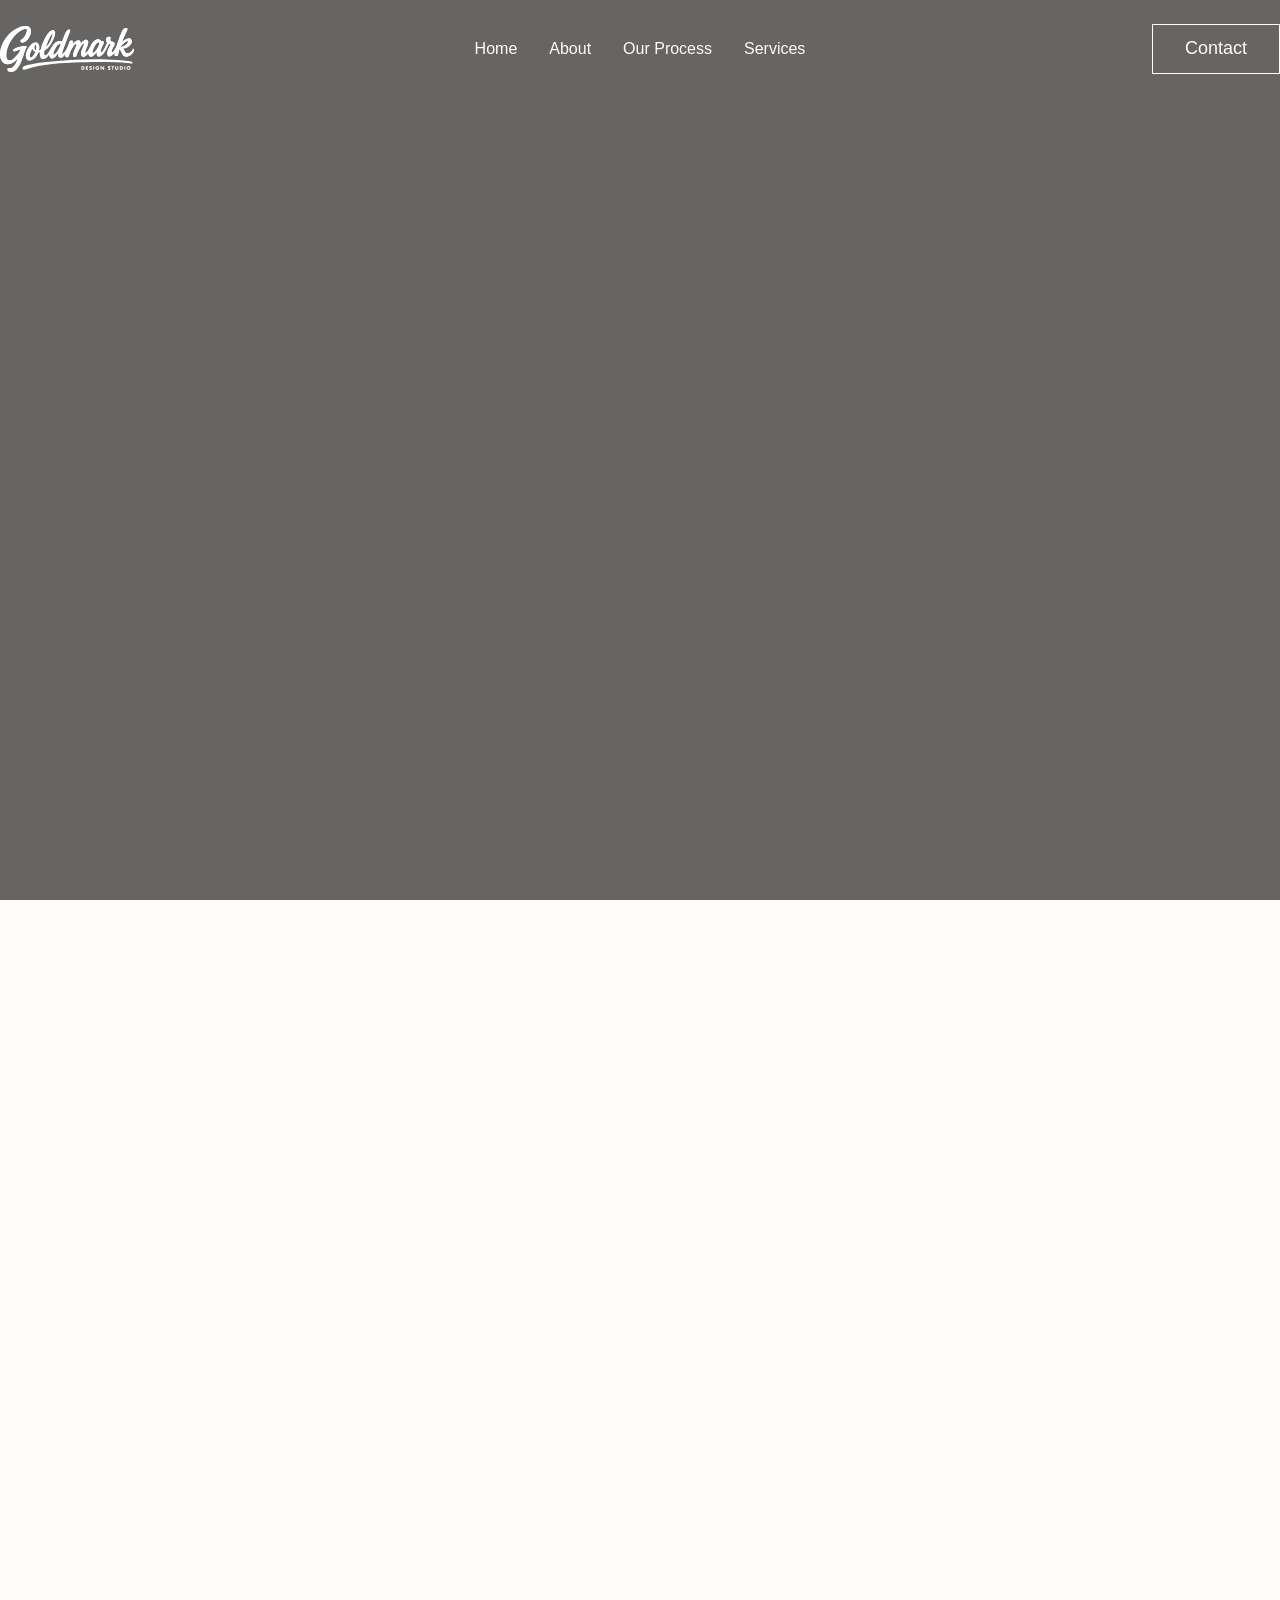
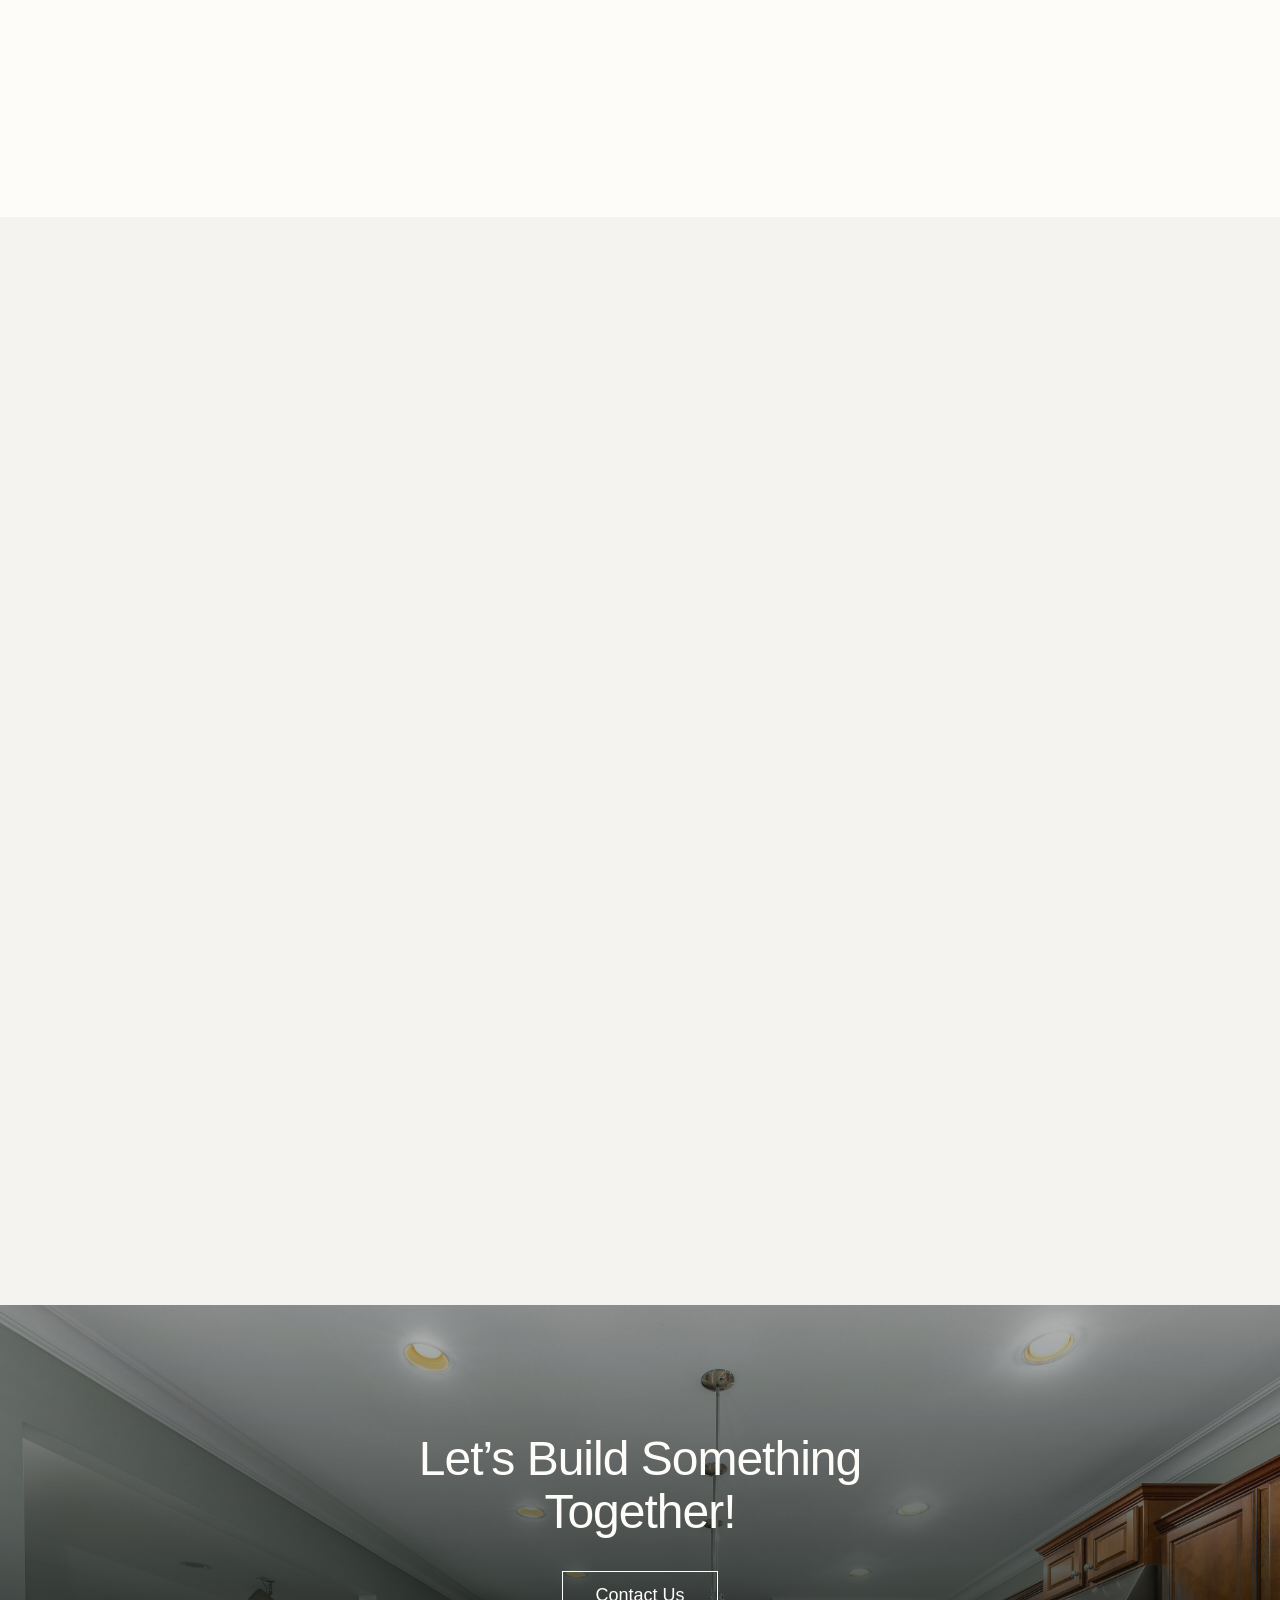
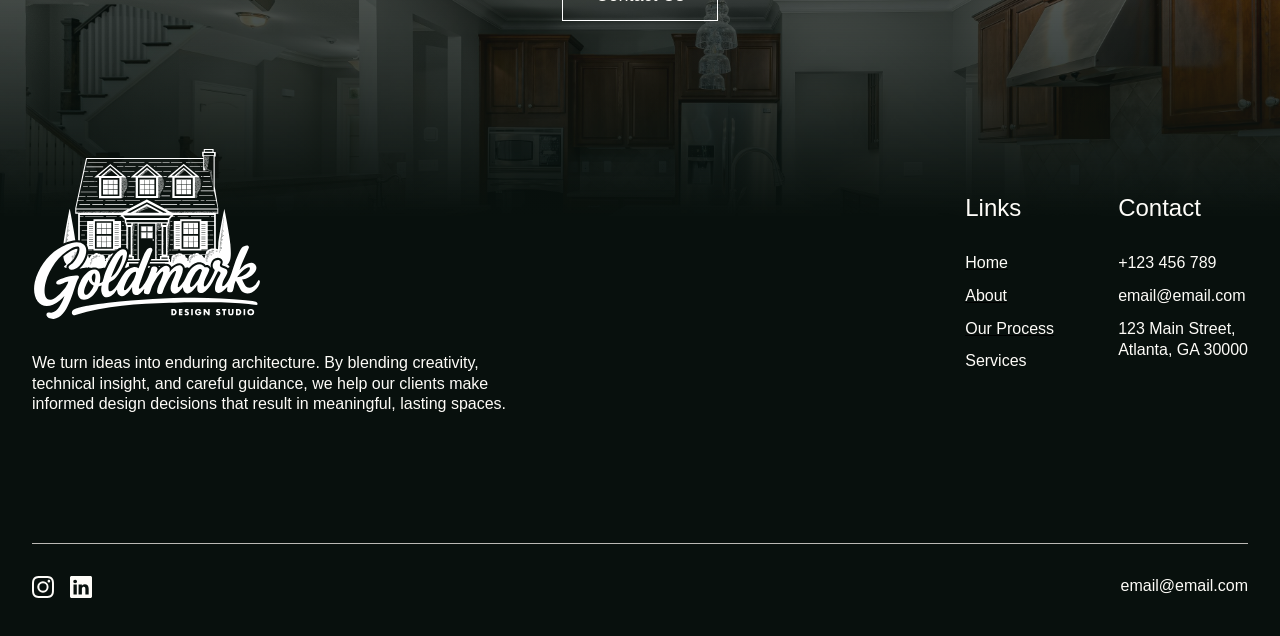
==== commit a7ffb901: "Adjust overall layout styles" ====
--- a/index.html
+++ b/index.html
@@ -52,117 +52,7 @@
     </script>
     <link href="images/favicon.png" rel="shortcut icon" type="image/x-icon" />
     <link href="images/webclip.png" rel="apple-touch-icon" />
-    <script type="application/ld+json">
-      {
-        "@context": "https://schema.org",
-        "@type": "WebPage",
-        "name": "Homura - Webflow HTML website template",
-        "description": "Modern single-page Webflow template for real estate agencies and developers. Showcase properties, services, and testimonials with a clean, conversion-focused design.",
-        "url": "/",
-        "about": {
-          "@type": "SoftwareApplication",
-          "name": "Homura",
-          "applicationCategory": "WebApplication",
-          "description": "Modern single-page Webflow template for real estate agencies and developers",
-          "offers": {
-            "@type": "Offer",
-            "availability": "https://schema.org/InStock"
-          },
-          "image": "https://cdn.prod.website-files.com/696074945cb163c33f02bf78/69609dc5d13aa253649678cc_HOMURA.svg"
-        },
-        "mainEntity": {
-          "@type": "FAQPage",
-          "mainEntity": [
-            {
-              "@type": "Question",
-              "name": "What types of properties do you offer?",
-              "acceptedAnswer": {
-                "@type": "Answer",
-                "text": "We offer residential and commercial properties carefully selected to match different needs, locations, and investment goals."
-              }
-            },
-            {
-              "@type": "Question",
-              "name": "Do you provide property consultation services?",
-              "acceptedAnswer": {
-                "@type": "Answer",
-                "text": "Yes, we provide professional consultation to help you understand options, pricing, and the best approach forward."
-              }
-            },
-            {
-              "@type": "Question",
-              "name": "Is this service suitable for first-time buyers?",
-              "acceptedAnswer": {
-                "@type": "Answer",
-                "text": "Absolutely. Our process is designed to guide first-time buyers with clear steps and reliable support."
-              }
-            },
-            {
-              "@type": "Question",
-              "name": "Can I request customized property solutions?",
-              "acceptedAnswer": {
-                "@type": "Answer",
-                "text": "Yes, we tailor property recommendations and services based on your preferences and specific requirements."
-              }
-            },
-            {
-              "@type": "Question",
-              "name": "How transparent is your pricing structure?",
-              "acceptedAnswer": {
-                "@type": "Answer",
-                "text": "Our pricing is clear and straightforward, with defined plans that outline services and expected outcomes."
-              }
-            },
-            {
-              "@type": "Question",
-              "name": "How do I get started with your services?",
-              "acceptedAnswer": {
-                "@type": "Answer",
-                "text": "You can get started by contacting us directly to discuss your goals and explore available options."
-              }
-            }
-          ]
-        },
-        "review": [
-          {
-            "@type": "Review",
-            "author": {
-              "@type": "Person",
-              "name": "Daniel Morgan",
-              "jobTitle": "Property Investor"
-            },
-            "reviewBody": "They helped us find the right property direction with clarity and confidence. Professional, responsive, and highly knowledgeable throughout the process."
-          },
-          {
-            "@type": "Review",
-            "author": {
-              "@type": "Person",
-              "name": "Michael Turner",
-              "jobTitle": "Commercial Developer"
-            },
-            "reviewBody": "Working with them simplified complex property choices and saved us valuable time. A trusted partner with strong market understanding."
-          },
-          {
-            "@type": "Review",
-            "author": {
-              "@type": "Person",
-              "name": "Sophia Reynolds",
-              "jobTitle": "Real Estate Manager"
-            },
-            "reviewBody": "The team guided us through every decision with practical advice. Reliable support that made the entire experience smooth."
-          },
-          {
-            "@type": "Review",
-            "author": {
-              "@type": "Person",
-              "name": "Emily Carter",
-              "jobTitle": "Homeowner & Client"
-            },
-            "reviewBody": "Their approach was thoughtful, transparent, and focused on real outcomes. We felt confident at every step of the property journey."
-          }
-        ]
-      }
-    </script>
+    <script type="application/ld+json"></script>
   </head>
   <body class="body">
     <div
--- a/css/webflow.css
+++ b/css/webflow.css
@@ -0,0 +1,1801 @@
+@font-face {
+  font-family: "webflow-icons";
+  src: url("[data-uri]")
+    format("truetype");
+  font-weight: normal;
+  font-style: normal;
+}
+[class^="w-icon-"],
+[class*=" w-icon-"] {
+  /* use !important to prevent issues with browser extensions that change fonts */
+  font-family: "webflow-icons" !important;
+  speak: none;
+  font-style: normal;
+  font-weight: normal;
+  font-variant: normal;
+  text-transform: none;
+  line-height: 1;
+  /* Better Font Rendering =========== */
+  -webkit-font-smoothing: antialiased;
+  -moz-osx-font-smoothing: grayscale;
+}
+.w-icon-slider-right:before {
+  content: "\e600";
+}
+.w-icon-slider-left:before {
+  content: "\e601";
+}
+.w-icon-nav-menu:before {
+  content: "\e602";
+}
+.w-icon-arrow-down:before,
+.w-icon-dropdown-toggle:before {
+  content: "\e603";
+}
+.w-icon-file-upload-remove:before {
+  content: "\e900";
+}
+.w-icon-file-upload-icon:before {
+  content: "\e903";
+}
+* {
+  -webkit-box-sizing: border-box;
+  -moz-box-sizing: border-box;
+  box-sizing: border-box;
+}
+html {
+  height: 100%;
+}
+body {
+  margin: 0;
+  min-height: 100%;
+  background-color: #fff;
+  font-family: Arial, sans-serif;
+  font-size: 14px;
+  line-height: 20px;
+  color: #333;
+}
+img {
+  max-width: 100%;
+  vertical-align: middle;
+  display: inline-block;
+}
+
+html.w-mod-touch * {
+  background-attachment: scroll !important;
+}
+.w-block {
+  display: block;
+}
+.w-inline-block {
+  max-width: 100%;
+  display: inline-block;
+}
+.w-clearfix:before,
+.w-clearfix:after {
+  content: " ";
+  display: table;
+  grid-column-start: 1;
+  grid-row-start: 1;
+  grid-column-end: 2;
+  grid-row-end: 2;
+}
+.w-clearfix:after {
+  clear: both;
+}
+.w-hidden {
+  display: none;
+}
+.w-button {
+  display: inline-block;
+  padding: 9px 15px;
+  background-color: #3898ec;
+  color: white;
+  border: 0;
+  line-height: inherit;
+  text-decoration: none;
+  cursor: pointer;
+  border-radius: 0;
+}
+input.w-button {
+  -webkit-appearance: button;
+}
+html[data-w-dynpage] [data-w-cloak] {
+  color: transparent !important;
+}
+.w-code-block {
+  margin: unset;
+}
+pre.w-code-block code {
+  all: inherit;
+}
+.w-optimization {
+  display: contents;
+}
+.w-webflow-badge,
+.w-webflow-badge > img {
+  box-sizing: unset;
+  width: unset;
+  height: unset;
+  max-height: unset;
+  max-width: unset;
+  min-height: unset;
+  min-width: unset;
+  margin: unset;
+  padding: unset;
+  float: unset;
+  clear: unset;
+  border: unset;
+  border-radius: unset;
+  background: unset;
+  background-image: unset;
+  background-position: unset;
+  background-size: unset;
+  background-repeat: unset;
+  background-origin: unset;
+  background-clip: unset;
+  background-attachment: unset;
+  background-color: unset;
+  box-shadow: unset;
+  transform: unset;
+  transition: unset;
+  direction: unset;
+  font-family: unset;
+  font-weight: unset;
+  color: unset;
+  font-size: unset;
+  line-height: unset;
+  font-style: unset;
+  font-variant: unset;
+  text-align: unset;
+  letter-spacing: unset;
+  text-decoration: unset;
+  text-indent: unset;
+  text-transform: unset;
+  list-style-type: unset;
+  text-shadow: unset;
+  vertical-align: unset;
+  cursor: unset;
+  white-space: unset;
+  word-break: unset;
+  word-spacing: unset;
+  word-wrap: unset;
+}
+.w-webflow-badge {
+  position: fixed !important;
+  display: inline-block !important;
+  visibility: visible !important;
+  opacity: 1 !important;
+  z-index: 2147483647 !important;
+  top: auto !important;
+  right: 12px !important;
+  bottom: 12px !important;
+  left: auto !important;
+  color: #aaadb0 !important;
+  background-color: #fff !important;
+  border-radius: 3px !important;
+  padding: 6px !important;
+  font-size: 12px !important;
+  line-height: 14px !important;
+  text-decoration: none !important;
+  transform: none !important;
+  margin: 0 !important;
+  width: auto !important;
+  height: auto !important;
+  overflow: unset !important;
+  white-space: nowrap;
+  box-shadow:
+    0 0 0 1px rgba(0, 0, 0, 0.1),
+    0px 1px 3px rgba(0, 0, 0, 0.1);
+  cursor: pointer;
+}
+.w-webflow-badge > img {
+  position: unset;
+  display: inline-block !important;
+  visibility: unset !important;
+  opacity: 1 !important;
+  vertical-align: middle !important;
+}
+h1,
+h2,
+h3,
+h4,
+h5,
+h6 {
+  font-weight: bold;
+  margin-bottom: 10px;
+}
+h1 {
+  font-size: 38px;
+  line-height: 44px;
+  margin-top: 20px;
+}
+h2 {
+  font-size: 32px;
+  line-height: 36px;
+  margin-top: 20px;
+}
+h3 {
+  font-size: 24px;
+  line-height: 30px;
+  margin-top: 20px;
+}
+h4 {
+  font-size: 18px;
+  line-height: 24px;
+  margin-top: 10px;
+}
+h5 {
+  font-size: 14px;
+  line-height: 20px;
+  margin-top: 10px;
+}
+h6 {
+  font-size: 12px;
+  line-height: 18px;
+  margin-top: 10px;
+}
+p {
+  margin-top: 0;
+  margin-bottom: 10px;
+}
+blockquote {
+  margin: 0 0 10px 0;
+  padding: 10px 20px;
+  border-left: 5px solid #e2e2e2;
+  font-size: 18px;
+  line-height: 22px;
+}
+figure {
+  margin: 0;
+  margin-bottom: 10px;
+}
+figcaption {
+  margin-top: 5px;
+  text-align: center;
+}
+ul,
+ol {
+  margin-top: 0px;
+  margin-bottom: 10px;
+  padding-left: 40px;
+}
+.w-list-unstyled {
+  padding-left: 0;
+  list-style: none;
+}
+.w-embed:before,
+.w-embed:after {
+  content: " ";
+  display: table;
+  grid-column-start: 1;
+  grid-row-start: 1;
+  grid-column-end: 2;
+  grid-row-end: 2;
+}
+.w-embed:after {
+  clear: both;
+}
+.w-video {
+  width: 100%;
+  position: relative;
+  padding: 0;
+}
+.w-video iframe,
+.w-video object,
+.w-video embed {
+  position: absolute;
+  top: 0;
+  left: 0;
+  width: 100%;
+  height: 100%;
+  border: none;
+}
+fieldset {
+  padding: 0;
+  margin: 0;
+  border: 0;
+}
+button,
+[type="button"],
+[type="reset"] {
+  border: 0;
+  cursor: pointer;
+  -webkit-appearance: button;
+}
+.w-form {
+  margin: 0 0 15px;
+}
+.w-form-done {
+  display: none;
+  padding: 20px;
+  text-align: center;
+  background-color: #dddddd;
+}
+.w-form-fail {
+  display: none;
+  margin-top: 10px;
+  padding: 10px;
+  background-color: #ffdede;
+}
+label {
+  display: block;
+  margin-bottom: 5px;
+  font-weight: bold;
+}
+.w-input,
+.w-select {
+  display: block;
+  width: 100%;
+  height: 38px;
+  padding: 8px 12px;
+  margin-bottom: 10px;
+  font-size: 14px;
+  line-height: 1.42857143;
+  color: #333333;
+  vertical-align: middle;
+  background-color: #ffffff;
+  border: 1px solid #cccccc;
+}
+.w-input::placeholder,
+.w-select::placeholder {
+  color: #999;
+}
+.w-input:focus,
+.w-select:focus {
+  border-color: #3898ec;
+  outline: 0;
+}
+.w-input[disabled],
+.w-select[disabled],
+.w-input[readonly],
+.w-select[readonly],
+fieldset[disabled] .w-input,
+fieldset[disabled] .w-select {
+  cursor: not-allowed;
+}
+.w-input[disabled]:not(.w-input-disabled),
+.w-select[disabled]:not(.w-input-disabled),
+.w-input[readonly],
+.w-select[readonly],
+fieldset[disabled]:not(.w-input-disabled) .w-input,
+fieldset[disabled]:not(.w-input-disabled) .w-select {
+  background-color: #eeeeee;
+}
+textarea.w-input,
+textarea.w-select {
+  height: auto;
+}
+.w-select {
+  background-color: #f3f3f3;
+}
+.w-select[multiple] {
+  height: auto;
+}
+.w-form-label {
+  display: inline-block;
+  cursor: pointer;
+  font-weight: normal;
+  margin-bottom: 0px;
+}
+.w-radio {
+  display: block;
+  margin-bottom: 5px;
+  padding-left: 20px;
+}
+.w-radio:before,
+.w-radio:after {
+  content: " ";
+  display: table;
+  grid-column-start: 1;
+  grid-row-start: 1;
+  grid-column-end: 2;
+  grid-row-end: 2;
+}
+.w-radio:after {
+  clear: both;
+}
+.w-radio-input {
+  margin: 4px 0 0;
+  line-height: normal;
+  float: left;
+  margin-left: -20px;
+}
+.w-radio-input {
+  margin-top: 3px;
+}
+.w-file-upload {
+  display: block;
+  margin-bottom: 10px;
+}
+.w-file-upload-input {
+  width: 0.1px;
+  height: 0.1px;
+  opacity: 0;
+  overflow: hidden;
+  position: absolute;
+  z-index: -100;
+}
+.w-file-upload-default,
+.w-file-upload-uploading,
+.w-file-upload-success {
+  display: inline-block;
+  color: #333333;
+}
+.w-file-upload-error {
+  display: block;
+  margin-top: 10px;
+}
+.w-file-upload-default.w-hidden,
+.w-file-upload-uploading.w-hidden,
+.w-file-upload-error.w-hidden,
+.w-file-upload-success.w-hidden {
+  display: none;
+}
+.w-file-upload-uploading-btn {
+  display: flex;
+  font-size: 14px;
+  font-weight: normal;
+  cursor: pointer;
+  margin: 0;
+  padding: 8px 12px;
+  border: 1px solid #cccccc;
+  background-color: #fafafa;
+}
+.w-file-upload-file {
+  display: flex;
+  flex-grow: 1;
+  justify-content: space-between;
+  margin: 0;
+  padding: 8px 9px 8px 11px;
+  border: 1px solid #cccccc;
+  background-color: #fafafa;
+}
+.w-file-upload-file-name {
+  font-size: 14px;
+  font-weight: normal;
+  display: block;
+}
+.w-file-remove-link {
+  margin-top: 3px;
+  margin-left: 10px;
+  width: auto;
+  height: auto;
+  padding: 3px;
+  display: block;
+  cursor: pointer;
+}
+.w-icon-file-upload-remove {
+  margin: auto;
+  font-size: 10px;
+}
+.w-file-upload-error-msg {
+  display: inline-block;
+  color: #ea384c;
+  padding: 2px 0;
+}
+.w-file-upload-info {
+  display: inline-block;
+  line-height: 38px;
+  padding: 0 12px;
+}
+.w-file-upload-label {
+  display: inline-block;
+  font-size: 14px;
+  font-weight: normal;
+  cursor: pointer;
+  margin: 0;
+  padding: 8px 12px;
+  border: 1px solid #cccccc;
+  background-color: #fafafa;
+}
+.w-icon-file-upload-icon,
+.w-icon-file-upload-uploading {
+  display: inline-block;
+  margin-right: 8px;
+  width: 20px;
+}
+.w-icon-file-upload-uploading {
+  height: 20px;
+}
+.w-container {
+  margin-left: auto;
+  margin-right: auto;
+  max-width: 940px;
+}
+.w-container:before,
+.w-container:after {
+  content: " ";
+  display: table;
+  grid-column-start: 1;
+  grid-row-start: 1;
+  grid-column-end: 2;
+  grid-row-end: 2;
+}
+.w-container:after {
+  clear: both;
+}
+.w-container .w-row {
+  margin-left: -10px;
+  margin-right: -10px;
+}
+.w-row:before,
+.w-row:after {
+  content: " ";
+  display: table;
+  grid-column-start: 1;
+  grid-row-start: 1;
+  grid-column-end: 2;
+  grid-row-end: 2;
+}
+.w-row:after {
+  clear: both;
+}
+.w-row .w-row {
+  margin-left: 0;
+  margin-right: 0;
+}
+.w-col {
+  position: relative;
+  float: left;
+  width: 100%;
+  min-height: 1px;
+  padding-left: 10px;
+  padding-right: 10px;
+}
+.w-col .w-col {
+  padding-left: 0;
+  padding-right: 0;
+}
+.w-col-1 {
+  width: 8.33333333%;
+}
+.w-col-2 {
+  width: 16.66666667%;
+}
+.w-col-3 {
+  width: 25%;
+}
+.w-col-4 {
+  width: 33.33333333%;
+}
+.w-col-5 {
+  width: 41.66666667%;
+}
+.w-col-6 {
+  width: 50%;
+}
+.w-col-7 {
+  width: 58.33333333%;
+}
+.w-col-8 {
+  width: 66.66666667%;
+}
+.w-col-9 {
+  width: 75%;
+}
+.w-col-10 {
+  width: 83.33333333%;
+}
+.w-col-11 {
+  width: 91.66666667%;
+}
+.w-col-12 {
+  width: 100%;
+}
+.w-hidden-main {
+  display: none !important;
+}
+@media screen and (max-width: 991px) {
+  .w-container {
+    max-width: 728px;
+  }
+  .w-hidden-main {
+    display: inherit !important;
+  }
+  .w-hidden-medium {
+    display: none !important;
+  }
+  .w-col-medium-1 {
+    width: 8.33333333%;
+  }
+  .w-col-medium-2 {
+    width: 16.66666667%;
+  }
+  .w-col-medium-3 {
+    width: 25%;
+  }
+  .w-col-medium-4 {
+    width: 33.33333333%;
+  }
+  .w-col-medium-5 {
+    width: 41.66666667%;
+  }
+  .w-col-medium-6 {
+    width: 50%;
+  }
+  .w-col-medium-7 {
+    width: 58.33333333%;
+  }
+  .w-col-medium-8 {
+    width: 66.66666667%;
+  }
+  .w-col-medium-9 {
+    width: 75%;
+  }
+  .w-col-medium-10 {
+    width: 83.33333333%;
+  }
+  .w-col-medium-11 {
+    width: 91.66666667%;
+  }
+  .w-col-medium-12 {
+    width: 100%;
+  }
+  .w-col-stack {
+    width: 100%;
+    left: auto;
+    right: auto;
+  }
+}
+@media screen and (max-width: 767px) {
+  .w-hidden-main {
+    display: inherit !important;
+  }
+  .w-hidden-medium {
+    display: inherit !important;
+  }
+  .w-hidden-small {
+    display: none !important;
+  }
+  .w-row,
+  .w-container .w-row {
+    margin-left: 0;
+    margin-right: 0;
+  }
+  .w-col {
+    width: 100%;
+    left: auto;
+    right: auto;
+  }
+  .w-col-small-1 {
+    width: 8.33333333%;
+  }
+  .w-col-small-2 {
+    width: 16.66666667%;
+  }
+  .w-col-small-3 {
+    width: 25%;
+  }
+  .w-col-small-4 {
+    width: 33.33333333%;
+  }
+  .w-col-small-5 {
+    width: 41.66666667%;
+  }
+  .w-col-small-6 {
+    width: 50%;
+  }
+  .w-col-small-7 {
+    width: 58.33333333%;
+  }
+  .w-col-small-8 {
+    width: 66.66666667%;
+  }
+  .w-col-small-9 {
+    width: 75%;
+  }
+  .w-col-small-10 {
+    width: 83.33333333%;
+  }
+  .w-col-small-11 {
+    width: 91.66666667%;
+  }
+  .w-col-small-12 {
+    width: 100%;
+  }
+}
+@media screen and (max-width: 479px) {
+  .w-container {
+    max-width: none;
+  }
+  .w-hidden-main {
+    display: inherit !important;
+  }
+  .w-hidden-medium {
+    display: inherit !important;
+  }
+  .w-hidden-small {
+    display: inherit !important;
+  }
+  .w-hidden-tiny {
+    display: none !important;
+  }
+  .w-col {
+    width: 100%;
+  }
+  .w-col-tiny-1 {
+    width: 8.33333333%;
+  }
+  .w-col-tiny-2 {
+    width: 16.66666667%;
+  }
+  .w-col-tiny-3 {
+    width: 25%;
+  }
+  .w-col-tiny-4 {
+    width: 33.33333333%;
+  }
+  .w-col-tiny-5 {
+    width: 41.66666667%;
+  }
+  .w-col-tiny-6 {
+    width: 50%;
+  }
+  .w-col-tiny-7 {
+    width: 58.33333333%;
+  }
+  .w-col-tiny-8 {
+    width: 66.66666667%;
+  }
+  .w-col-tiny-9 {
+    width: 75%;
+  }
+  .w-col-tiny-10 {
+    width: 83.33333333%;
+  }
+  .w-col-tiny-11 {
+    width: 91.66666667%;
+  }
+  .w-col-tiny-12 {
+    width: 100%;
+  }
+}
+.w-widget {
+  position: relative;
+}
+.w-widget-map {
+  width: 100%;
+  height: 400px;
+}
+.w-widget-map label {
+  width: auto;
+  display: inline;
+}
+.w-widget-map img {
+  max-width: inherit;
+}
+.w-widget-map .gm-style-iw {
+  text-align: center;
+}
+.w-widget-map .gm-style-iw > button {
+  display: none !important;
+}
+.w-widget-twitter {
+  overflow: hidden;
+}
+.w-widget-twitter-count-shim {
+  display: inline-block;
+  vertical-align: top;
+  position: relative;
+  width: 28px;
+  height: 20px;
+  text-align: center;
+  background: white;
+  border: #758696 solid 1px;
+  border-radius: 3px;
+}
+.w-widget-twitter-count-shim * {
+  pointer-events: none;
+  user-select: none;
+}
+.w-widget-twitter-count-shim .w-widget-twitter-count-inner {
+  position: relative;
+  font-size: 15px;
+  line-height: 12px;
+  text-align: center;
+  color: #999;
+  font-family: serif;
+}
+.w-widget-twitter-count-shim .w-widget-twitter-count-clear {
+  position: relative;
+  display: block;
+}
+.w-widget-twitter-count-shim.w--large {
+  width: 36px;
+  height: 28px;
+}
+.w-widget-twitter-count-shim.w--large .w-widget-twitter-count-inner {
+  font-size: 18px;
+  line-height: 18px;
+}
+.w-widget-twitter-count-shim:not(.w--vertical) {
+  margin-left: 5px;
+  margin-right: 8px;
+}
+.w-widget-twitter-count-shim:not(.w--vertical).w--large {
+  margin-left: 6px;
+}
+.w-widget-twitter-count-shim:not(.w--vertical):before,
+.w-widget-twitter-count-shim:not(.w--vertical):after {
+  top: 50%;
+  left: 0;
+  border: solid transparent;
+  content: " ";
+  height: 0;
+  width: 0;
+  position: absolute;
+  pointer-events: none;
+}
+.w-widget-twitter-count-shim:not(.w--vertical):before {
+  border-color: rgba(117, 134, 150, 0);
+  border-right-color: #5d6c7b;
+  border-width: 4px;
+  margin-left: -9px;
+  margin-top: -4px;
+}
+.w-widget-twitter-count-shim:not(.w--vertical).w--large:before {
+  border-width: 5px;
+  margin-left: -10px;
+  margin-top: -5px;
+}
+.w-widget-twitter-count-shim:not(.w--vertical):after {
+  border-color: rgba(255, 255, 255, 0);
+  border-right-color: white;
+  border-width: 4px;
+  margin-left: -8px;
+  margin-top: -4px;
+}
+.w-widget-twitter-count-shim:not(.w--vertical).w--large:after {
+  border-width: 5px;
+  margin-left: -9px;
+  margin-top: -5px;
+}
+.w-widget-twitter-count-shim.w--vertical {
+  width: 61px;
+  height: 33px;
+  margin-bottom: 8px;
+}
+.w-widget-twitter-count-shim.w--vertical:before,
+.w-widget-twitter-count-shim.w--vertical:after {
+  top: 100%;
+  left: 50%;
+  border: solid transparent;
+  content: " ";
+  height: 0;
+  width: 0;
+  position: absolute;
+  pointer-events: none;
+}
+.w-widget-twitter-count-shim.w--vertical:before {
+  border-color: rgba(117, 134, 150, 0);
+  border-top-color: #5d6c7b;
+  border-width: 5px;
+  margin-left: -5px;
+}
+.w-widget-twitter-count-shim.w--vertical:after {
+  border-color: rgba(255, 255, 255, 0);
+  border-top-color: white;
+  border-width: 4px;
+  margin-left: -4px;
+}
+.w-widget-twitter-count-shim.w--vertical .w-widget-twitter-count-inner {
+  font-size: 18px;
+  line-height: 22px;
+}
+.w-widget-twitter-count-shim.w--vertical.w--large {
+  width: 76px;
+}
+.w-background-video {
+  position: relative;
+  overflow: hidden;
+  height: 500px;
+  color: white;
+}
+.w-background-video > video {
+  background-size: cover;
+  background-position: 50% 50%;
+  position: absolute;
+  margin: auto;
+  width: 100%;
+  height: 100%;
+  right: -100%;
+  bottom: -100%;
+  top: -100%;
+  left: -100%;
+  object-fit: cover;
+  z-index: -100;
+}
+.w-background-video > video::-webkit-media-controls-start-playback-button {
+  display: none !important;
+  -webkit-appearance: none;
+}
+.w-background-video--control {
+  position: absolute;
+  bottom: 1em;
+  right: 1em;
+  background-color: transparent;
+  padding: 0;
+}
+.w-background-video--control > [hidden] {
+  display: none !important;
+}
+.w-slider {
+  position: relative;
+  height: 300px;
+  text-align: center;
+  background: #dddddd;
+  clear: both;
+  -webkit-tap-highlight-color: rgba(0, 0, 0, 0);
+  tap-highlight-color: rgba(0, 0, 0, 0);
+}
+.w-slider-mask {
+  position: relative;
+  display: block;
+  overflow: hidden;
+  z-index: 1;
+  left: 0;
+  right: 0;
+  height: 100%;
+  white-space: nowrap;
+}
+.w-slide {
+  position: relative;
+  display: inline-block;
+  vertical-align: top;
+  width: 100%;
+  height: 100%;
+  white-space: normal;
+  text-align: left;
+}
+.w-slider-nav {
+  position: absolute;
+  z-index: 2;
+  top: auto;
+  right: 0;
+  bottom: 0;
+  left: 0;
+  margin: auto;
+  padding-top: 10px;
+  height: 40px;
+  text-align: center;
+  -webkit-tap-highlight-color: rgba(0, 0, 0, 0);
+  tap-highlight-color: rgba(0, 0, 0, 0);
+}
+.w-slider-nav.w-round > div {
+  border-radius: 100%;
+}
+.w-slider-nav.w-num > div {
+  width: auto;
+  height: auto;
+  padding: 0.2em 0.5em;
+  font-size: inherit;
+  line-height: inherit;
+}
+.w-slider-nav.w-shadow > div {
+  box-shadow: 0 0 3px rgba(51, 51, 51, 0.4);
+}
+.w-slider-nav-invert {
+  color: #fff;
+}
+.w-slider-nav-invert > div {
+  background-color: rgba(34, 34, 34, 0.4);
+}
+.w-slider-nav-invert > div.w-active {
+  background-color: #222;
+}
+.w-slider-dot {
+  position: relative;
+  display: inline-block;
+  width: 1em;
+  height: 1em;
+  background-color: rgba(255, 255, 255, 0.4);
+  cursor: pointer;
+  margin: 0 3px 0.5em;
+  transition:
+    background-color 100ms,
+    color 100ms;
+}
+.w-slider-dot.w-active {
+  background-color: #fff;
+}
+.w-slider-dot:focus {
+  outline: none;
+  box-shadow: 0px 0px 0px 2px #fff;
+}
+.w-slider-dot:focus.w-active {
+  box-shadow: none;
+}
+.w-slider-arrow-left,
+.w-slider-arrow-right {
+  position: absolute;
+  width: 80px;
+  top: 0;
+  right: 0;
+  bottom: 0;
+  left: 0;
+  margin: auto;
+  cursor: pointer;
+  overflow: hidden;
+  color: white;
+  font-size: 40px;
+  -webkit-tap-highlight-color: rgba(0, 0, 0, 0);
+  tap-highlight-color: rgba(0, 0, 0, 0);
+  user-select: none;
+}
+.w-slider-arrow-left [class^="w-icon-"],
+.w-slider-arrow-right [class^="w-icon-"],
+.w-slider-arrow-left [class*=" w-icon-"],
+.w-slider-arrow-right [class*=" w-icon-"] {
+  position: absolute;
+}
+.w-slider-arrow-left:focus,
+.w-slider-arrow-right:focus {
+  outline: 0;
+}
+.w-slider-arrow-left {
+  z-index: 3;
+  right: auto;
+}
+.w-slider-arrow-right {
+  z-index: 4;
+  left: auto;
+}
+.w-icon-slider-left,
+.w-icon-slider-right {
+  top: 0;
+  right: 0;
+  bottom: 0;
+  left: 0;
+  margin: auto;
+  width: 1em;
+  height: 1em;
+}
+.w-slider-aria-label {
+  border: 0;
+  clip: rect(0 0 0 0);
+  height: 1px;
+  margin: -1px;
+  overflow: hidden;
+  padding: 0;
+  position: absolute;
+  width: 1px;
+}
+.w-slider-force-show {
+  display: block !important;
+}
+.w-dropdown {
+  display: inline-block;
+  position: relative;
+  text-align: left;
+  margin-left: auto;
+  margin-right: auto;
+  z-index: 900;
+}
+.w-dropdown-btn,
+.w-dropdown-toggle,
+.w-dropdown-link {
+  position: relative;
+  vertical-align: top;
+  text-decoration: none;
+  color: #222222;
+  padding: 20px;
+  text-align: left;
+  margin-left: auto;
+  margin-right: auto;
+  white-space: nowrap;
+}
+.w-dropdown-toggle {
+  user-select: none;
+  display: inline-block;
+  cursor: pointer;
+  padding-right: 40px;
+}
+.w-dropdown-toggle:focus {
+  outline: 0;
+}
+.w-icon-dropdown-toggle {
+  position: absolute;
+  top: 0;
+  right: 0;
+  bottom: 0;
+  margin: auto;
+  margin-right: 20px;
+  width: 1em;
+  height: 1em;
+}
+.w-dropdown-list {
+  position: absolute;
+  background: #dddddd;
+  display: none;
+  min-width: 100%;
+}
+.w-dropdown-list.w--open {
+  display: block;
+}
+.w-dropdown-link {
+  padding: 10px 20px;
+  display: block;
+  color: #222222;
+}
+.w-dropdown-link.w--current {
+  color: #0082f3;
+}
+.w-dropdown-link:focus {
+  outline: 0;
+}
+@media screen and (max-width: 767px) {
+  .w-nav-brand {
+    padding-left: 10px;
+  }
+}
+/**
+ * ## Note
+ * Safari (on both iOS and OS X) does not handle viewport units (vh, vw) well.
+ * For example percentage units do not work on descendants of elements that
+ * have any dimensions expressed in viewport units. It also doesn’t handle them at
+ * all in `calc()`.
+ */
+/**
+ * Wrapper around all lightbox elements
+ *
+ * 1. Since the lightbox can receive focus, IE also gives it an outline.
+ * 2. Fixes flickering on Chrome when a transition is in progress
+ *    underneath the lightbox.
+ */
+.w-lightbox-backdrop {
+  cursor: auto;
+  font-style: normal;
+  letter-spacing: normal;
+  list-style: disc;
+  text-indent: 0;
+  text-shadow: none;
+  text-transform: none;
+  visibility: visible;
+  white-space: normal;
+  word-break: normal;
+  word-spacing: normal;
+  word-wrap: normal;
+  position: fixed;
+  top: 0;
+  right: 0;
+  bottom: 0;
+  left: 0;
+  color: #fff;
+  font-family:
+    "Helvetica Neue", Helvetica, Ubuntu, "Segoe UI", Verdana, sans-serif;
+  font-size: 17px;
+  line-height: 1.2;
+  font-weight: 300;
+  text-align: center;
+  background: rgba(0, 0, 0, 0.9);
+  z-index: 2000;
+  outline: 0;
+  /* 1 */
+  opacity: 0;
+  -webkit-user-select: none;
+  -moz-user-select: none;
+  -webkit-tap-highlight-color: transparent;
+  -webkit-transform: translate(0, 0);
+  /* 2 */
+}
+/**
+ * Neat trick to bind the rubberband effect to our canvas instead of the whole
+ * document on iOS. It also prevents a bug that causes the document underneath to scroll.
+ */
+.w-lightbox-backdrop,
+.w-lightbox-container {
+  height: 100%;
+  overflow: auto;
+  -webkit-overflow-scrolling: touch;
+}
+.w-lightbox-content {
+  position: relative;
+  height: 100vh;
+  overflow: hidden;
+}
+.w-lightbox-view {
+  position: absolute;
+  width: 100vw;
+  height: 100vh;
+  opacity: 0;
+}
+.w-lightbox-view:before {
+  content: "";
+  height: 100vh;
+}
+/* .w-lightbox-content */
+.w-lightbox-group,
+.w-lightbox-group .w-lightbox-view,
+.w-lightbox-group .w-lightbox-view:before {
+  height: 86vh;
+}
+.w-lightbox-frame,
+.w-lightbox-view:before {
+  display: inline-block;
+  vertical-align: middle;
+}
+/*
+ * 1. Remove default margin set by user-agent on the <figure> element.
+ */
+.w-lightbox-figure {
+  position: relative;
+  margin: 0;
+  /* 1 */
+}
+.w-lightbox-group .w-lightbox-figure {
+  cursor: pointer;
+}
+/**
+ * IE adds image dimensions as width and height attributes on the IMG tag,
+ * but we need both width and height to be set to auto to enable scaling.
+ */
+.w-lightbox-img {
+  width: auto;
+  height: auto;
+  max-width: none;
+}
+/**
+ * 1. Reset if style is set by user on "All Images"
+ */
+.w-lightbox-image {
+  display: block;
+  float: none;
+  /* 1 */
+  max-width: 100vw;
+  max-height: 100vh;
+}
+.w-lightbox-group .w-lightbox-image {
+  max-height: 86vh;
+}
+.w-lightbox-caption {
+  position: absolute;
+  right: 0;
+  bottom: 0;
+  left: 0;
+  padding: 0.5em 1em;
+  background: rgba(0, 0, 0, 0.4);
+  text-align: left;
+  text-overflow: ellipsis;
+  white-space: nowrap;
+  overflow: hidden;
+}
+.w-lightbox-embed {
+  position: absolute;
+  top: 0;
+  right: 0;
+  bottom: 0;
+  left: 0;
+  width: 100%;
+  height: 100%;
+}
+.w-lightbox-control {
+  position: absolute;
+  top: 0;
+  width: 4em;
+  background-size: 24px;
+  background-repeat: no-repeat;
+  background-position: center;
+  cursor: pointer;
+  -webkit-transition: all 0.3s;
+  transition: all 0.3s;
+}
+.w-lightbox-left {
+  display: none;
+  bottom: 0;
+  left: 0;
+  /* <svg xmlns="http://www.w3.org/2000/svg" viewBox="-20 0 24 40" width="24" height="40"><g transform="rotate(45)"><path d="m0 0h5v23h23v5h-28z" opacity=".4"/><path d="m1 1h3v23h23v3h-26z" fill="#fff"/></g></svg> */
+  background-image: url("[data-uri]");
+}
+.w-lightbox-right {
+  display: none;
+  right: 0;
+  bottom: 0;
+  /* <svg xmlns="http://www.w3.org/2000/svg" viewBox="-4 0 24 40" width="24" height="40"><g transform="rotate(45)"><path d="m0-0h28v28h-5v-23h-23z" opacity=".4"/><path d="m1 1h26v26h-3v-23h-23z" fill="#fff"/></g></svg> */
+  background-image: url("[data-uri]");
+}
+/*
+ * Without specifying the with and height inside the SVG, all versions of IE render the icon too small.
+ * The bug does not seem to manifest itself if the elements are tall enough such as the above arrows.
+ * (http://stackoverflow.com/questions/16092114/background-size-differs-in-internet-explorer)
+ */
+.w-lightbox-close {
+  right: 0;
+  height: 2.6em;
+  /* <svg xmlns="http://www.w3.org/2000/svg" viewBox="-4 0 18 17" width="18" height="17"><g transform="rotate(45)"><path d="m0 0h7v-7h5v7h7v5h-7v7h-5v-7h-7z" opacity=".4"/><path d="m1 1h7v-7h3v7h7v3h-7v7h-3v-7h-7z" fill="#fff"/></g></svg> */
+  background-image: url("[data-uri]");
+  background-size: 18px;
+}
+/**
+ * 1. All IE versions add extra space at the bottom without this.
+ */
+.w-lightbox-strip {
+  position: absolute;
+  bottom: 0;
+  left: 0;
+  right: 0;
+  padding: 0 1vh;
+  line-height: 0;
+  /* 1 */
+  white-space: nowrap;
+  overflow-x: auto;
+  overflow-y: hidden;
+}
+/*
+ * 1. We use content-box to avoid having to do `width: calc(10vh + 2vw)`
+ *    which doesn’t work in Safari anyway.
+ * 2. Chrome renders images pixelated when switching to GPU. Making sure
+ *    the parent is also rendered on the GPU (by setting translate3d for
+ *    example) fixes this behavior.
+ */
+.w-lightbox-item {
+  display: inline-block;
+  width: 10vh;
+  padding: 2vh 1vh;
+  box-sizing: content-box;
+  /* 1 */
+  cursor: pointer;
+  -webkit-transform: translate3d(0, 0, 0);
+  /* 2 */
+}
+.w-lightbox-active {
+  opacity: 0.3;
+}
+.w-lightbox-thumbnail {
+  position: relative;
+  height: 10vh;
+  background: #222;
+  overflow: hidden;
+}
+.w-lightbox-thumbnail-image {
+  position: absolute;
+  top: 0;
+  left: 0;
+}
+.w-lightbox-thumbnail .w-lightbox-tall {
+  top: 50%;
+  width: 100%;
+  -webkit-transform: translate(0, -50%);
+  transform: translate(0, -50%);
+}
+.w-lightbox-thumbnail .w-lightbox-wide {
+  left: 50%;
+  height: 100%;
+  -webkit-transform: translate(-50%, 0);
+  transform: translate(-50%, 0);
+}
+/*
+ * Spinner
+ *
+ * Absolute pixel values are used to avoid rounding errors that would cause
+ * the white spinning element to be misaligned with the track.
+ */
+.w-lightbox-spinner {
+  position: absolute;
+  top: 50%;
+  left: 50%;
+  box-sizing: border-box;
+  width: 40px;
+  height: 40px;
+  margin-top: -20px;
+  margin-left: -20px;
+  border: 5px solid rgba(0, 0, 0, 0.4);
+  border-radius: 50%;
+  -webkit-animation: spin 0.8s infinite linear;
+  animation: spin 0.8s infinite linear;
+}
+.w-lightbox-spinner:after {
+  content: "";
+  position: absolute;
+  top: -4px;
+  right: -4px;
+  bottom: -4px;
+  left: -4px;
+  border: 3px solid transparent;
+  border-bottom-color: #fff;
+  border-radius: 50%;
+}
+/*
+ * Utility classes
+ */
+.w-lightbox-hide {
+  display: none;
+}
+.w-lightbox-noscroll {
+  overflow: hidden;
+}
+@media (min-width: 768px) {
+  .w-lightbox-content {
+    height: 96vh;
+    margin-top: 2vh;
+  }
+  .w-lightbox-view,
+  .w-lightbox-view:before {
+    height: 96vh;
+  }
+  /* .w-lightbox-content */
+  .w-lightbox-group,
+  .w-lightbox-group .w-lightbox-view,
+  .w-lightbox-group .w-lightbox-view:before {
+    height: 84vh;
+  }
+  .w-lightbox-image {
+    max-width: 96vw;
+    max-height: 96vh;
+  }
+  .w-lightbox-group .w-lightbox-image {
+    max-width: 82.3vw;
+    max-height: 84vh;
+  }
+  .w-lightbox-left,
+  .w-lightbox-right {
+    display: block;
+    opacity: 0.5;
+  }
+  .w-lightbox-close {
+    opacity: 0.8;
+  }
+  .w-lightbox-control:hover {
+    opacity: 1;
+  }
+}
+.w-lightbox-inactive,
+.w-lightbox-inactive:hover {
+  opacity: 0;
+}
+.w-richtext:before,
+.w-richtext:after {
+  content: " ";
+  display: table;
+  grid-column-start: 1;
+  grid-row-start: 1;
+  grid-column-end: 2;
+  grid-row-end: 2;
+}
+.w-richtext:after {
+  clear: both;
+}
+.w-richtext[contenteditable="true"]:before,
+.w-richtext[contenteditable="true"]:after {
+  white-space: initial;
+}
+.w-richtext ol,
+.w-richtext ul {
+  overflow: hidden;
+}
+.w-richtext .w-richtext-figure-selected.w-richtext-figure-type-video div:after,
+.w-richtext .w-richtext-figure-selected[data-rt-type="video"] div:after {
+  outline: 2px solid #2895f7;
+}
+.w-richtext .w-richtext-figure-selected.w-richtext-figure-type-image div,
+.w-richtext .w-richtext-figure-selected[data-rt-type="image"] div {
+  outline: 2px solid #2895f7;
+}
+.w-richtext figure.w-richtext-figure-type-video > div:after,
+.w-richtext figure[data-rt-type="video"] > div:after {
+  content: "";
+  position: absolute;
+  display: none;
+  left: 0;
+  top: 0;
+  right: 0;
+  bottom: 0;
+}
+.w-richtext figure {
+  position: relative;
+  max-width: 60%;
+}
+.w-richtext figure > div:before {
+  cursor: default !important;
+}
+.w-richtext figure img {
+  width: 100%;
+}
+.w-richtext figure figcaption.w-richtext-figcaption-placeholder {
+  opacity: 0.6;
+}
+.w-richtext figure div {
+  /* fix incorrectly sized selection border in the data manager */
+  font-size: 0px;
+  color: transparent;
+}
+.w-richtext figure.w-richtext-figure-type-image,
+.w-richtext figure[data-rt-type="image"] {
+  display: table;
+}
+.w-richtext figure.w-richtext-figure-type-image > div,
+.w-richtext figure[data-rt-type="image"] > div {
+  display: inline-block;
+}
+.w-richtext figure.w-richtext-figure-type-image > figcaption,
+.w-richtext figure[data-rt-type="image"] > figcaption {
+  display: table-caption;
+  caption-side: bottom;
+}
+.w-richtext figure.w-richtext-figure-type-video,
+.w-richtext figure[data-rt-type="video"] {
+  width: 60%;
+  height: 0;
+}
+.w-richtext figure.w-richtext-figure-type-video iframe,
+.w-richtext figure[data-rt-type="video"] iframe {
+  position: absolute;
+  top: 0;
+  left: 0;
+  width: 100%;
+  height: 100%;
+}
+.w-richtext figure.w-richtext-figure-type-video > div,
+.w-richtext figure[data-rt-type="video"] > div {
+  width: 100%;
+}
+.w-richtext figure.w-richtext-align-center {
+  margin-right: auto;
+  margin-left: auto;
+  clear: both;
+}
+.w-richtext figure.w-richtext-align-center.w-richtext-figure-type-image > div,
+.w-richtext figure.w-richtext-align-center[data-rt-type="image"] > div {
+  max-width: 100%;
+}
+.w-richtext figure.w-richtext-align-normal {
+  clear: both;
+}
+.w-richtext figure.w-richtext-align-fullwidth {
+  width: 100%;
+  max-width: 100%;
+  text-align: center;
+  clear: both;
+  display: block;
+  margin-right: auto;
+  margin-left: auto;
+}
+.w-richtext figure.w-richtext-align-fullwidth > div {
+  display: inline-block;
+  /* padding-bottom is used for aspect ratios in video figures
+      we want the div to inherit that so hover/selection borders in the designer-canvas
+      fit right*/
+  padding-bottom: inherit;
+}
+.w-richtext figure.w-richtext-align-fullwidth > figcaption {
+  display: block;
+}
+.w-richtext figure.w-richtext-align-floatleft {
+  float: left;
+  margin-right: 15px;
+  clear: none;
+}
+.w-richtext figure.w-richtext-align-floatright {
+  float: right;
+  margin-left: 15px;
+  clear: none;
+}
+.w-nav {
+  position: relative;
+  background: #dddddd;
+  z-index: 1000;
+}
+.w-nav:before,
+.w-nav:after {
+  content: " ";
+  display: table;
+  grid-column-start: 1;
+  grid-row-start: 1;
+  grid-column-end: 2;
+  grid-row-end: 2;
+}
+.w-nav:after {
+  clear: both;
+}
+.w-nav-brand {
+  position: relative;
+  float: left;
+  text-decoration: none;
+  color: #333333;
+}
+.w-nav-link {
+  position: relative;
+  display: inline-block;
+  vertical-align: top;
+  text-decoration: none;
+  color: #222222;
+  padding: 20px;
+  text-align: left;
+  margin-left: auto;
+  margin-right: auto;
+}
+.w-nav-link.w--current {
+  color: #0082f3;
+}
+.w-nav-menu {
+  position: relative;
+  float: right;
+}
+[data-nav-menu-open] {
+  display: block !important;
+  position: absolute;
+  top: 100%;
+  left: 0;
+  right: 0;
+  background: #c8c8c8;
+  text-align: center;
+  overflow: visible;
+  min-width: 200px;
+}
+.w--nav-link-open {
+  display: block;
+  position: relative;
+}
+.w-nav-overlay {
+  position: absolute;
+  overflow: hidden;
+  display: none;
+  top: 100%;
+  left: 0;
+  right: 0;
+  width: 100%;
+}
+.w-nav-overlay [data-nav-menu-open] {
+  top: 0;
+}
+.w-nav[data-animation="over-left"] .w-nav-overlay {
+  width: auto;
+}
+.w-nav[data-animation="over-left"] .w-nav-overlay,
+.w-nav[data-animation="over-left"] [data-nav-menu-open] {
+  right: auto;
+  z-index: 1;
+  top: 0;
+}
+.w-nav[data-animation="over-right"] .w-nav-overlay {
+  width: auto;
+}
+.w-nav[data-animation="over-right"] .w-nav-overlay,
+.w-nav[data-animation="over-right"] [data-nav-menu-open] {
+  left: auto;
+  z-index: 1;
+  top: 0;
+}
+.w-nav-button {
+  position: relative;
+  float: right;
+  padding: 18px;
+  font-size: 24px;
+  display: none;
+  cursor: pointer;
+  -webkit-tap-highlight-color: rgba(0, 0, 0, 0);
+  tap-highlight-color: rgba(0, 0, 0, 0);
+  user-select: none;
+}
+.w-nav-button:focus {
+  outline: 0;
+}
+.w-nav-button.w--open {
+  background-color: #c8c8c8;
+  color: white;
+}
+.w-nav[data-collapse="all"] .w-nav-menu {
+  display: none;
+}
+.w-nav[data-collapse="all"] .w-nav-button {
+  display: block;
+}
+.w--nav-dropdown-open {
+  display: block;
+}
+.w--nav-dropdown-toggle-open {
+  display: block;
+}
+.w--nav-dropdown-list-open {
+  position: static;
+}
+/**
+ * NOTE: These rules are overridden in site-designer.less to use container queries instead of media queries
+ * when the navbar is inside a Frame on the Open Canvas.
+ */
+@media screen and (max-width: 991px) {
+  .w-nav[data-collapse="medium"] .w-nav-menu {
+    display: none;
+  }
+  .w-nav[data-collapse="medium"] .w-nav-button {
+    display: block;
+  }
+}
+@media screen and (max-width: 767px) {
+  .w-nav[data-collapse="small"] .w-nav-menu {
+    display: none;
+  }
+  .w-nav[data-collapse="small"] .w-nav-button {
+    display: block;
+  }
+  .w-nav-brand {
+    padding-left: 10px;
+  }
+}
+@media screen and (max-width: 479px) {
+  .w-nav[data-collapse="tiny"] .w-nav-menu {
+    display: none;
+  }
+  .w-nav[data-collapse="tiny"] .w-nav-button {
+    display: block;
+  }
+}
+.w-tabs {
+  position: relative;
+}
+.w-tabs:before,
+.w-tabs:after {
+  content: " ";
+  display: table;
+  grid-column-start: 1;
+  grid-row-start: 1;
+  grid-column-end: 2;
+  grid-row-end: 2;
+}
+.w-tabs:after {
+  clear: both;
+}
+.w-tab-menu {
+  position: relative;
+}
+.w-tab-link {
+  position: relative;
+  display: inline-block;
+  vertical-align: top;
+  text-decoration: none;
+  padding: 9px 30px;
+  text-align: left;
+  cursor: pointer;
+  color: #222222;
+  background-color: #dddddd;
+}
+.w-tab-link.w--current {
+  background-color: #c8c8c8;
+}
+.w-tab-link:focus {
+  outline: 0;
+}
+.w-tab-content {
+  position: relative;
+  display: block;
+  overflow: hidden;
+}
+.w-tab-pane {
+  position: relative;
+  display: none;
+}
+.w--tab-active {
+  display: block;
+}
+@media screen and (max-width: 479px) {
+  .w-tab-link {
+    display: block;
+  }
+}
+.w-ix-emptyfix:after {
+  content: "";
+}
+@keyframes spin {
+  0% {
+    transform: rotate(0deg);
+  }
+  100% {
+    transform: rotate(360deg);
+  }
+}
+.w-dyn-empty {
+  padding: 10px;
+  background-color: #dddddd;
+}
+.w-dyn-hide {
+  display: none !important;
+}
+.w-dyn-bind-empty {
+  display: none !important;
+}
+.w-condition-invisible {
+  display: none !important;
+}
+.wf-layout-layout {
+  display: grid;
+}
--- a/css/goldmark-website.webflow.css
+++ b/css/goldmark-website.webflow.css
@@ -179,12 +179,19 @@
 
 .container {
   width: 100%;
-  max-width: 1800px;
+  max-width: 1600px;
   height: 100%;
-  padding-right: var(--_spacing---4-rem);
-  padding-left: var(--_spacing---4-rem);
+  /* padding: 0 2rem; */
+  /* padding-right: var(--_spacing---4-rem);
+  padding-left: var(--_spacing---4-rem); */
   margin-left: auto;
   margin-right: auto;
+}
+
+@media (max-width: 1670px) {
+  .container {
+    padding: 0 2rem;
+  }
 }
 
 .container.navbar-container {
@@ -226,8 +233,9 @@
   grid-template-columns: 0.25fr 1fr 0.25fr;
   grid-auto-columns: 1fr;
   place-items: center;
-  padding-left: 4rem;
-  padding-right: 4rem;
+  padding-top: 0.5rem;
+  /* padding-left: 4rem;
+  padding-right: 4rem; */
   display: grid;
   position: relative;
 }
@@ -1084,7 +1092,7 @@
   max-width: 900px;
   margin-left: auto;
   margin-right: auto;
-  padding: 20px 10px;
+  padding: 20px 0;
 }
 
 .vertical-headline.center.process-point-container {
@@ -1323,7 +1331,7 @@
 }
 
 .service-info {
-  grid-column-gap: 2rem;
+  /* grid-column-gap: 2rem; */
   grid-row-gap: 2rem;
   justify-content: flex-start;
   align-items: center;
@@ -1485,8 +1493,8 @@
   grid-template-columns: 1fr 1fr;
   grid-auto-columns: 1fr;
   justify-content: center;
-  padding-left: 4rem;
-  padding-right: 4rem;
+  /* padding-left: 4rem;
+  padding-right: 4rem; */
   display: flex;
 }
 
@@ -1503,8 +1511,6 @@
 }
 
 .contact-info {
-  padding: var(--_spacing---0-25-rem) var(--_spacing---2-rem)
-    var(--_spacing---2-rem) var(--no-padding);
   grid-column-gap: var(--_spacing---2-rem);
   grid-row-gap: var(--_spacing---2-rem);
   border: 1px solid var(--transparent);
@@ -1698,7 +1704,7 @@
 
 .embed-map-home {
   width: 500px;
-  height: 440px;
+  height: 443.5px;
 }
 
 .footer-description {
@@ -1851,8 +1857,8 @@
 
   .container {
     max-width: none;
-    padding-right: var(--_spacing---2-rem);
-    padding-left: var(--_spacing---2-rem);
+    /* padding-right: var(--_spacing---2-rem);
+    padding-left: var(--_spacing---2-rem); */
   }
 
   .container.our-process-second-paragraph-container {
@@ -2185,6 +2191,20 @@
 
   .navbar-2:where(.w-variant-1ce4d590-53f1-67d0-c5ca-9f0fee4d62d8) {
     display: block;
+  }
+
+  .code-embed-2 {
+    /* display: none; */
+    width: 100%;
+  }
+  .embed-map-home {
+    width: 100%;
+    height: 440px;
+  }
+  .contact-inner,
+  .contact-form-wrapper {
+    max-width: 750px;
+    margin: 0 auto;
   }
 }
 
@@ -2206,8 +2226,8 @@
   }
 
   .container {
-    padding-right: var(--_spacing---1-5-rem);
-    padding-left: var(--_spacing---1-5-rem);
+    /* padding-right: var(--_spacing---1-5-rem);
+    padding-left: var(--_spacing---1-5-rem); */
   }
 
   .container.our-process-second-paragraph-container {
@@ -2462,10 +2482,6 @@
   .utility-page-content {
     padding-right: var(--_spacing---1-5-rem);
     padding-left: var(--_spacing---1-5-rem);
-  }
-
-  .code-embed-2 {
-    display: none;
   }
 
   .dropdown-list:where(.w-variant-1ce4d590-53f1-67d0-c5ca-9f0fee4d62d8) {
@@ -2493,8 +2509,8 @@
   .container {
     box-sizing: border-box;
     text-align: left;
-    padding-left: 1rem;
-    padding-right: 1rem;
+    /* padding-left: 1rem;
+    padding-right: 1rem; */
     overflow: visible;
   }
 
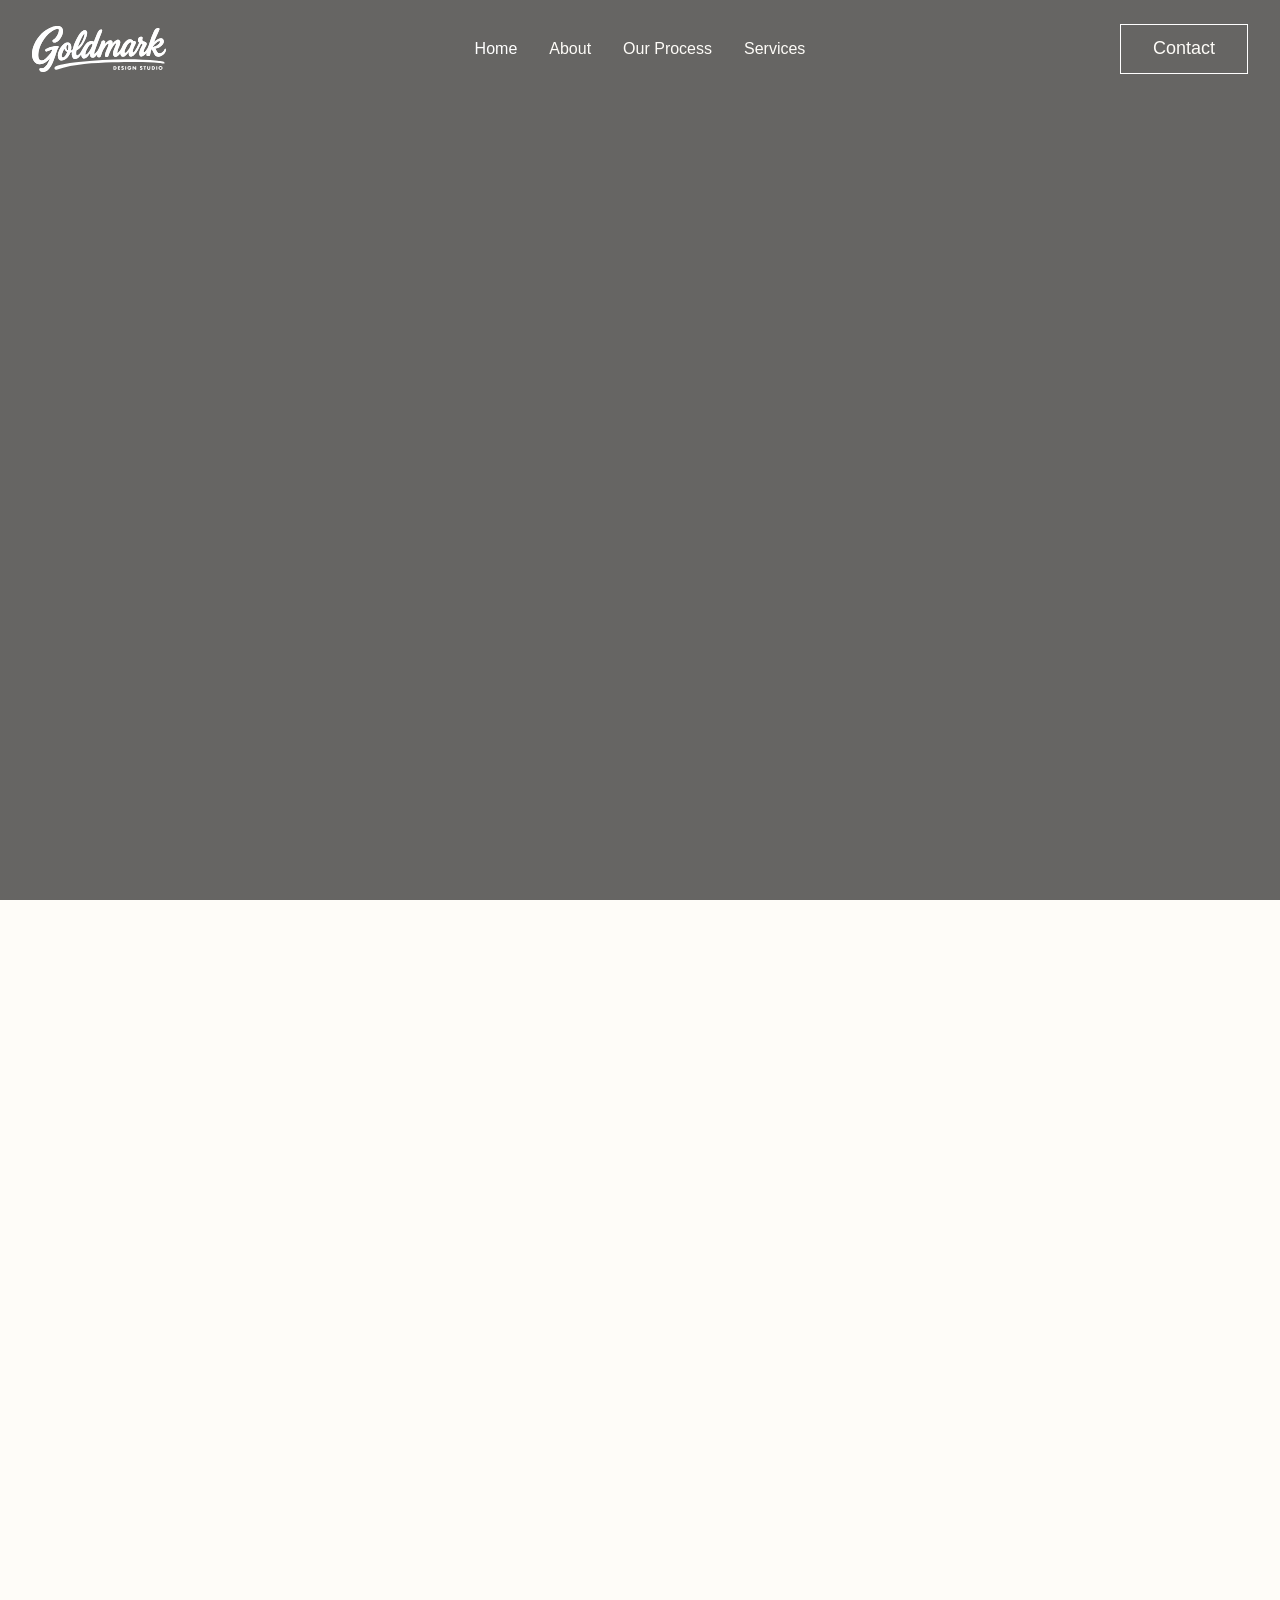
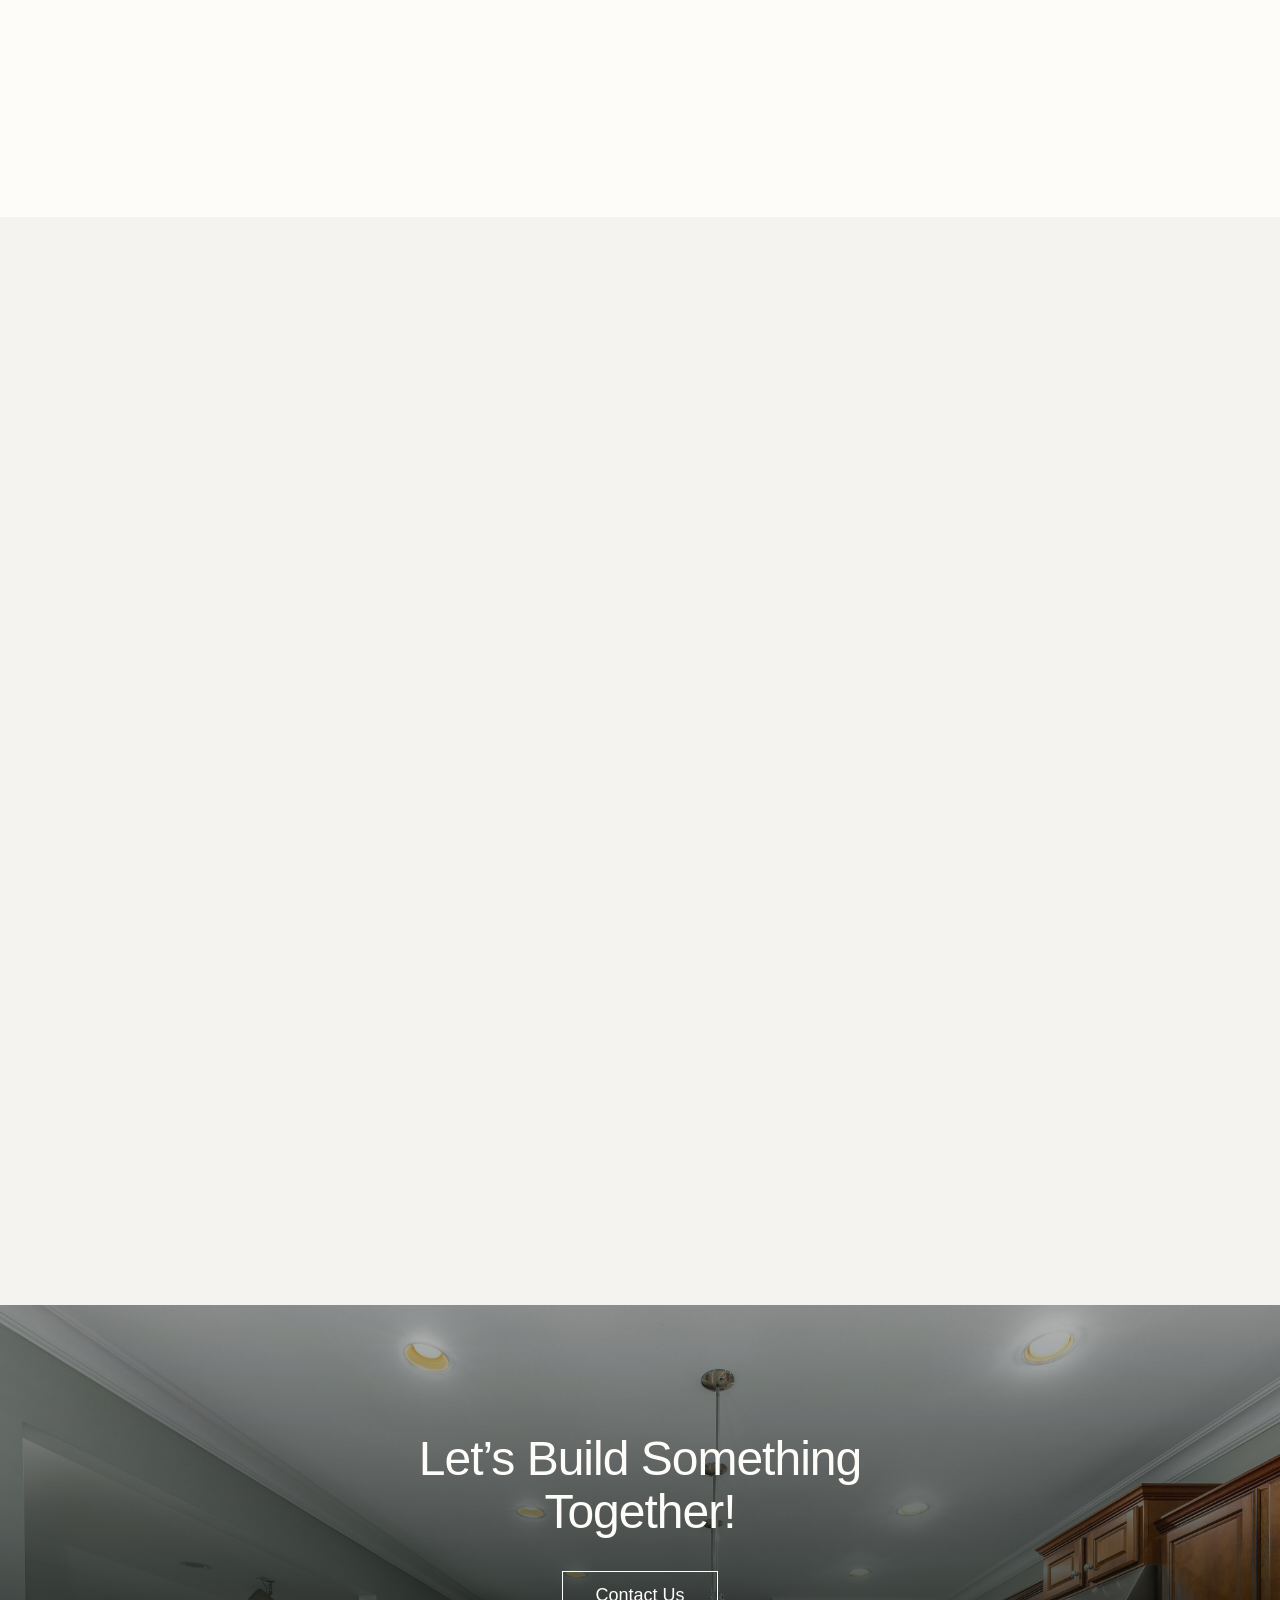
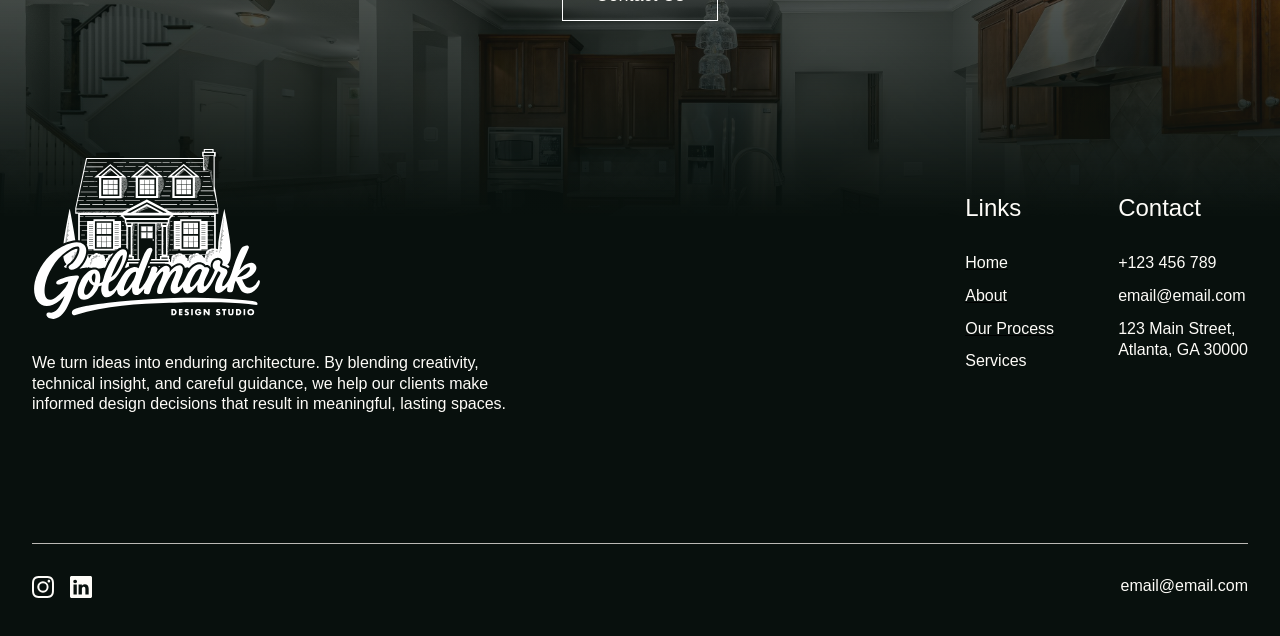
==== commit 4b2ec089: "Fixed home page preview sections" ====
--- a/index.html
+++ b/index.html
@@ -318,7 +318,7 @@
                   "
                   class="subtitle"
                 >
-                  about US
+                  About Us
                 </div>
                 <h2
                   data-w-id="5deaf8a6-17db-a93c-72c2-02f1eefe1fa2"
--- a/css/goldmark-website.webflow.css
+++ b/css/goldmark-website.webflow.css
@@ -192,6 +192,10 @@
   .container {
     padding: 0 2rem;
   }
+  .navbar-wrapper {
+    padding-left: 2rem;
+    padding-right: 2rem;
+  }
 }
 
 .container.navbar-container {
@@ -780,7 +784,7 @@
 
 .heading-2.about-subheading {
   font-weight: var(--_typography---medium);
-  text-align: left;
+  /* text-align: left; */
   letter-spacing: -1px;
   align-self: flex-start;
   padding-left: 60px;
@@ -1486,7 +1490,7 @@
 }
 
 .contact-wrapper {
-  grid-column-gap: 13px;
+  grid-column-gap: 20px;
   grid-row-gap: 13px;
   text-align: left;
   grid-template-rows: auto;
@@ -1702,6 +1706,10 @@
   height: 394px;
 }
 
+.heading-2.about-subheading {
+  text-align: center;
+}
+
 .embed-map-home {
   width: 500px;
   height: 443.5px;
@@ -1836,6 +1844,16 @@
 
 .image-3 {
   width: 992px;
+}
+
+@media screen and (max-width: 507px) {
+  .heading-2 {
+    font-size: 32px;
+  }
+
+  .heading-4.about-heading.about-section {
+    font-size: 24px;
+  }
 }
 
 @media screen and (max-width: 991px) {
@@ -1846,7 +1864,7 @@
     --_typography---regular: 400;
     --_typography---heading-1: 56px;
     --_typography---height-heading: 1.1;
-    --_typography---heading-2: 48px;
+    --_typography---heading-2: 42px;
     --_typography---heading-3: 40px;
     --_typography---heading-4: 32px;
     --_typography---heading-5: 28px;
@@ -1867,8 +1885,8 @@
 
   .navbar-wrapper {
     justify-content: space-between;
-    padding-left: 2rem;
-    padding-right: 2rem;
+    /* padding-left: 2rem;
+    padding-right: 2rem; */
     display: flex;
   }
 
@@ -2022,9 +2040,9 @@
     max-width: 531px;
   }
 
-  .heading-2.about-subheading {
+  /* .heading-2.about-subheading {
     text-align: left;
-  }
+  } */
 
   .heading-2.about-subheading.our-process-title {
     text-align: center;
@@ -2166,6 +2184,22 @@
   .image-2 {
     width: 50px;
     height: 60px;
+  }
+  .subtitle {
+    padding-left: 0;
+  }
+
+  .heading-2.about-subheading {
+    padding-left: 0;
+  }
+
+  .heading-4.about-heading.about-section {
+    padding-left: 0;
+  }
+
+  .button.button2.button-hero.white-12.new-button.w-inline-block,
+  .button.button2.button-hero.white-17.process-button.w-inline-block {
+    margin-left: 0;
   }
 
   .container-2 {
@@ -2235,11 +2269,6 @@
     padding-bottom: 40px;
   }
 
-  .navbar-wrapper {
-    padding-left: 1.5rem;
-    padding-right: 1.5rem;
-  }
-
   .menu-button {
     padding: 0.5rem;
   }
@@ -2249,7 +2278,7 @@
   }
 
   .navbar-brand {
-    width: 96px;
+    width: 120px;
   }
 
   .button.button2.button-hero.white-12.new-button {
@@ -2311,7 +2340,7 @@
   .subtitle,
   .heading-2.about-subheading,
   .heading-4.about-heading.about-section {
-    text-align: left;
+    /* text-align: left; */
     align-self: flex-start;
     padding-left: 0;
   }
@@ -2514,10 +2543,10 @@
     overflow: visible;
   }
 
-  .navbar-wrapper {
+  /* .navbar-wrapper {
     padding-left: 1rem;
     padding-right: 1rem;
-  }
+  } */
 
   .menu-button:where(.w-variant-1ce4d590-53f1-67d0-c5ca-9f0fee4d62d8) {
     background-color: var(--transparent);
@@ -2588,10 +2617,10 @@
     overflow: clip;
   }
 
-  .section.accent {
+  /* .section.accent {
     padding-left: 16px;
     padding-right: 16px;
-  }
+  } */
 
   .section.accent.our-process-container {
     padding: var(--_spacing---4-rem) 0rem;
@@ -2617,6 +2646,7 @@
     font-size: var(--_spacing---2-rem);
     text-align: center;
     padding-left: 0;
+    margin: 0 auto;
   }
 
   .heading-2.about-subheading.process-heading,
